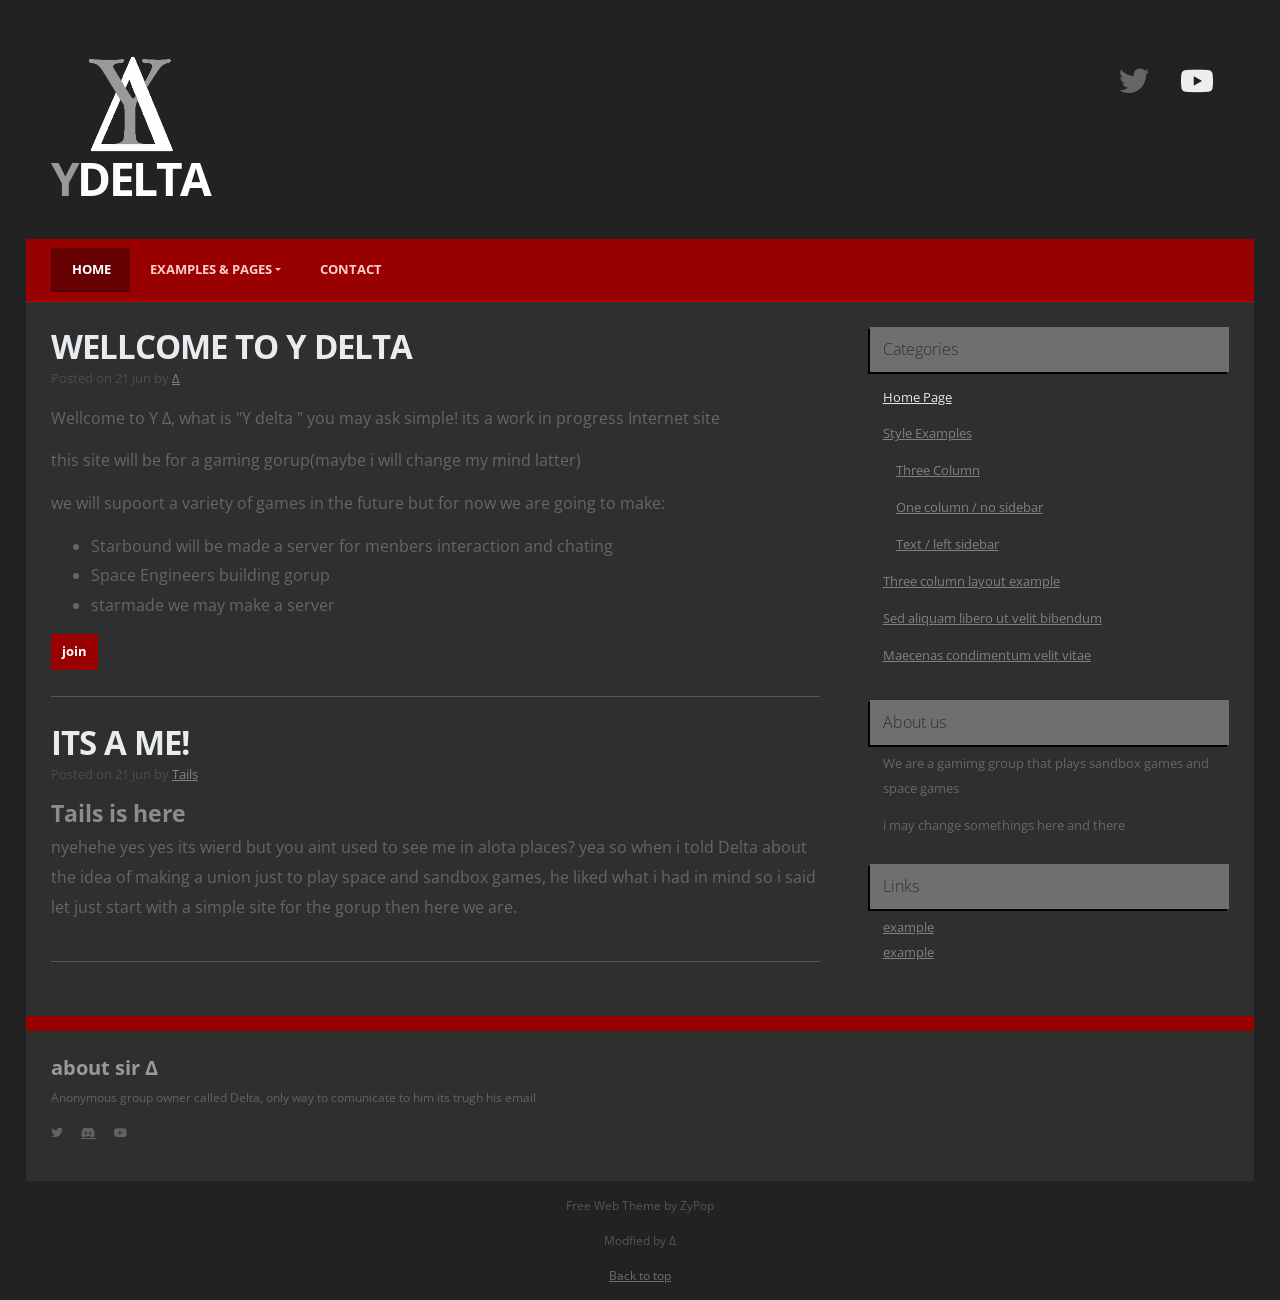
==== index.html @ cd98f01e "fixing my won errors" ====
<!doctype html>
<html lang="en">

<head>
    <title>Y Delta</title>

    <meta charset="utf-8">
    <meta name="viewport" content="width=device-width, initial-scale=1, shrink-to-fit=no">


    <!-- Main CSS -->
    <link rel="stylesheet" href="css/style.css">

    <!-- Font Awesome -->
    <link rel="stylesheet" href="https://use.fontawesome.com/releases/v5.1.1/css/all.css" integrity="sha384-O8whS3fhG2OnA5Kas0Y9l3cfpmYjapjI0E4theH4iuMD+pLhbf6JI0jIMfYcK3yZ" crossorigin="anonymous">
</head>

<body>

    <div class="container body-wrap">

        <!-- Header -->
        <div class="header-wrap d-none d-md-block">
            <div class="container">
                <div class="row">



                    <!-- Left header box -->
                    <header class="col-6 text-left">
                        <!--logo-->
                        <img class="relative" src="SuperbIcon.png" alt="&Delta;" width="100">
                        <p></p>
                        <h1>Y<span>Delta</span></h1>
                    </header>

                    <!-- Right header box -->
                    <div class="col-6 text-right">
                        <p class="header-social-icons social-icons" style="font-size: 30px;>
                            <a href=" # "><i class="fab fa-twitter "></i></a>
                            <a href="# " <i class="fab fa-discor "></i> </a>
                            <a href="# "><i class="fab fa-youtube "></i></a>
                        </p>
                    </div>
                </div>
            </div>
        </div>


        <!-- Main navigation -->
        <nav class="navbar navbar-expand-md navbar-dark ">
            <div class="container ">

                <!-- Company name shown on mobile -->
                <a class="navbar-brand d-md-none d-lg-none d-xl-none " href="# "><span>Website</span>Name</a>

                <!-- Mobile menu toggle -->
                <button class="navbar-toggler " type="button " data-toggle="collapse " data-target="#mainNavbar " aria-controls="mainNavbar " aria-expanded="false " aria-label="Toggle navigation ">
                        <span class="navbar-toggler-icon "></span>
                    </button>

                <!-- Main navigation items -->
                <div class="collapse navbar-collapse " id="mainNavbar ">
                    <ul class="navbar-nav mr-auto ">
                        <li class="nav-item active ">
                            <a class="nav-link " href="index.html ">Home <span class="sr-only ">(current)</span></a>
                        </li>

                        <li class="nav-item dropdown ">
                            <a class="nav-link dropdown-toggle " data-toggle="dropdown " href="# " role="button " aria-haspopup="true " aria-expanded="false ">Examples &amp; Pages</a>
                            <div class="dropdown-menu navbar-dark bg-primary ">
                                <a class="dropdown-item " href="examples.html ">Style Examples</a>
                                <a class="dropdown-item " href="three-column.html ">Three Column</a>
                                <a class="dropdown-item " href="one-column.html ">One column / no sidebar</a>
                                <a class="dropdown-item " href="text.html ">Text / left sidebar</a>
                            </div>
                        </li>





                        <li class="nav-item ">
                            <a class="nav-link " href="# ">Contact</a>
                        </li>
                    </ul>


                </div>



            </div>
        </nav>



        <!-- Main content area -->
        <main class="container ">
            <div class="row ">

                <!-- Main content -->
                <div class="col-md-8 ">
                    <article>
                        <h2 class="article-title ">Wellcome to Y delta</h2>

                        <p class="article-meta ">Posted on <time datetime="2018-07-21 ">21 jun</time> by <a href="http://www.deepsadness.com/ " rel="author ">&Delta;</a></p>

                        <p> Wellcome to Y &Delta;, what is "Y delta " you may ask simple! its a work in progress </strong>Internet</strong> site </p>

                        <p>this site will be for a gaming gorup(maybe i will change my mind latter) </p>

                        <p>we will supoort a variety of games in the future but for now we are going to make:</p>

                        <ul>
                            <li>Starbound will be made a server for menbers interaction and chating</li>
                            <li>Space Engineers building gorup</li>
                            <li>starmade we may make a server</li>
                        </ul>
                        <a href="# " class="btn btn-secondary ">join</a>

                    </article>

                    <article>

                        <h2 class="article-title ">its a me!</h2>
                        <p class="article-meta ">Posted on <time datetime="2018-07-21 ">21 jun</time> by <a href="# " rel="author ">Tails</a></p>

                        <h3>Tails is here</h3>

                        <p>nyehehe yes yes its wierd but you aint used to see me in alota places? yea so when i told Delta about the idea of making a union just to play space and sandbox games, he liked what i had in mind so i said let just start with a
                            simple site for the gorup then here we are.
                        </p>


                    </article>



                </div>


                <!-- Sidebar -->
                <aside class="col-md-4 ">
                    <div class="sidebar-box ">
                        <h4>Categories</h4>
                        <div class="list-group list-group-root ">
                            <a class="list-group-item active " href="index.html ">Home Page</a>
                            <a class="list-group-item " href="examples.html ">Style Examples</a>
                            <div class="list-group ">
                                <a class="list-group-item " href="three-column.html ">Three Column</a>
                                <a class="list-group-item " href="one-column.html ">One column / no sidebar</a>
                                <a class="list-group-item " href="text.html ">Text / left sidebar</a>
                            </div>
                            <a class="list-group-item " href="three-column.html ">Three column layout example</a>
                            <a class="list-group-item " href="# ">Sed aliquam libero ut velit bibendum</a>
                            <a class="list-group-item " href="# ">Maecenas condimentum velit vitae</a>
                        </div>
                    </div>

                    <div class="sidebar-box sidebar-box-bg ">
                        <h4>About us</h4>
                        <p>We are a gamimg group that plays sandbox games and space games </p>
                        <p>i may change somethings here and there </p>
                    </div>



                    <div class="sidebar-box ">
                        <h4>Links</h4>
                        <ul>
                            <li><a href="# " title="example ">example</a></li>
                            <li><a href="# " title="example ">example</a></li>
                        </ul>
                    </div>
                </aside>


            </div>
        </main>


        <!-- Footer -->
        <footer class="footer ">
            <div class="footer-lists ">
                <div class="container ">
                    <div class="row ">
                        <!--                        <div class="col-sm ">
                            <ul>
                                <li>
                                    <h4>Proin accumsan</h4>
                                </li>
                                <li><a href="# ">Rutrum nulla a ultrices</a></li>
                                <li><a href="# ">Blandit elementum</a></li>
                                <li><a href="# ">Proin placerat accumsan</a></li>
                                <li><a href="# ">Morbi hendrerit libero </a></li>
                                <li><a href="# ">Curabitur sit amet tellus</a></li>
                            </ul>
                        </div>
                        <div class="col-sm ">
                            <ul>
                                <li>
                                    <h4>Condimentum</h4>
                                </li>
                                <li><a href="# ">Curabitur sit amet tellus</a></li>
                                <li><a href="# ">Morbi hendrerit libero </a></li>
                                <li><a href="# ">Proin placerat accumsan</a></li>
                                <li><a href="# ">Rutrum nulla a ultrices</a></li>
                                <li><a href="# ">Cras dictum</a></li>
                            </ul>
                        </div>
                        <div class="col-sm ">
                        
                        </div> -->
                        <div class="col-sm ">
                            <h4>about sir &Delta;</h4>
                            <p>Anonymous group owner called Delta, only way to comunicate to him its trugh his email </p>

                            <p class="social-icons ">
                                <a href="# "><i class="fab fa-twitter "></i></a>
                                <a href="# " <i class="fab fa-discord "></i>
                                </a>
                                <a href="# "><i class="fab fa-youtube "></i></a>
                            </p>
                        </div>
                    </div>
                </div>
            </div>


            <div class="footer-bottom ">
                <p class="text-center ">Free Web Theme by ZyPop</p>
                <p class="text-center ">Modfied by &Delta; </p>
                <p class="text-center "><a href="# ">Back to top</a></p>
            </div>

        </footer>
    </div>


    <!-- Bootcamp JavaScript -->
    <!-- jQuery first, then Popper.js, then Bootstrap JS -->
    <script src="https://code.jquery.com/jquery-3.2.1.slim.min.js " integrity="sha384-KJ3o2DKtIkvYIK3UENzmM7KCkRr/rE9/Qpg6aAZGJwFDMVNA/GpGFF93hXpG5KkN " crossorigin="anonymous "></script>
    <script src="https://cdnjs.cloudflare.com/ajax/libs/popper.js/1.12.3/umd/popper.min.js " integrity="sha384-vFJXuSJphROIrBnz7yo7oB41mKfc8JzQZiCq4NCceLEaO4IHwicKwpJf9c9IpFgh " crossorigin="anonymous "></script>
    <script src="https://maxcdn.bootstrapcdn.com/bootstrap/4.0.0-beta.2/js/bootstrap.min.js " integrity="sha384-alpBpkh1PFOepccYVYDB4do5UnbKysX5WZXm3XxPqe5iKTfUKjNkCk9SaVuEZflJ " crossorigin="anonymous "></script>

</body>

</html>
---- css/style.css ----
@import url(https://fonts.googleapis.com/css?family=Open+Sans:300,400,700);

/********************************************************************
	Tails's awesome style hell ye!
********************************************************************/

:root {
    --blue: #007bff;
    --indigo: #6610f2;
    --purple: #6f42c1;
    --pink: #e83e8c;
    --red: #dc3545;
    --orange: #fd7e14;
    --yellow: #ffc107;
    --green: #28a745;
    --teal: #20c997;
    --cyan: #17a2b8;
    --white: #fff;
    --gray: #868e96;
    --gray-dark: #343a40;
    --primary: #222;
    --secondary: #990000;
    --success: #28a745;
    --info: #17a2b8;
    --warning: #ffc107;
    --danger: #dc3545;
    --light: #f8f9fa;
    --dark: #343a40;
    --breakpoint-xs: 0;
    --breakpoint-sm: 576px;
    --breakpoint-md: 768px;
    --breakpoint-lg: 992px;
    --breakpoint-xl: 1200px;
    --font-family-sans-serif: -apple-system, BlinkMacSystemFont, "Segoe UI", Roboto, "Helvetica Neue", Arial, sans-serif, "Apple Color Emoji", "Segoe UI Emoji", "Segoe UI Symbol";
    --font-family-monospace: "SFMono-Regular", Menlo, Monaco, Consolas, "Liberation Mono", "Courier New", monospace;
}

@media print {
    *,
    *::before,
    *::after {
        text-shadow: none !important;
        box-shadow: none !important;
    }
    a,
    a:visited {
        text-decoration: underline;
    }
    abbr[title]::after {
        content: " (" attr(title) ")";
    }
    pre {
        white-space: pre-wrap !important;
    }
    pre,
    blockquote {
        border: 1px solid #999;
        page-break-inside: avoid;
    }
    thead {
        display: table-header-group;
    }
    tr,
    img {
        page-break-inside: avoid;
    }
    p,
    h2,
    h3 {
        orphans: 3;
        widows: 3;
    }
    h2,
    h3 {
        page-break-after: avoid;
    }
    .navbar {
        display: none;
    }
    .badge {
        border: 1px solid #000;
    }
    .table {
        border-collapse: collapse !important;
    }
    .table td,
    .table th {
        background-color: #fff !important;
    }
    .table-bordered th,
    .table-bordered td {
        border: 1px solid #ddd !important;
    }
}

*,
*::before,
*::after {
    box-sizing: border-box;
}

html {
    font-family: sans-serif;
    line-height: 1.15;
    -webkit-text-size-adjust: 100%;
    -ms-text-size-adjust: 100%;
    -ms-overflow-style: scrollbar;
    -webkit-tap-highlight-color: rgba(0, 0, 0, 0);
}

@-ms-viewport {
    width: device-width;
}

article,
aside,
dialog,
figcaption,
figure,
footer,
header,
hgroup,
main,
nav,
section {
    display: block;
}

body {
    margin: 0;
    font-family: "Open Sans", Arial, "sans-serif";
    font-size: 1rem;
    font-weight: 400;
    line-height: 1.9;
    color: #666;
    text-align: left;
    background-color: #fff;
}

[tabindex="-1"]:focus {
    outline: none !important;
}

hr {
    box-sizing: content-box;
    height: 0;
    overflow: visible;
}

h1,
h2,
h3,
h4,
h5,
h6 {
    margin-top: 0;
    margin-bottom: 0.5rem;
}

p {
    margin-top: 0;
    margin-bottom: 1rem;
}

abbr[title],
abbr[data-original-title] {
    text-decoration: underline;
    text-decoration: underline dotted;
    cursor: help;
    border-bottom: 0;
}

address {
    margin-bottom: 1rem;
    font-style: normal;
    line-height: inherit;
}

ol,
ul,
dl {
    margin-top: 0;
    margin-bottom: 1rem;
}

ol ol,
ul ul,
ol ul,
ul ol {
    margin-bottom: 0;
}

dt {
    font-weight: 700;
}

dd {
    margin-bottom: .5rem;
    margin-left: 0;
}

blockquote {
    margin: 0 0 1rem;
}

dfn {
    font-style: italic;
}

b,
strong {
    font-weight: bolder;
}

small {
    font-size: 80%;
}

sub,
sup {
    position: relative;
    font-size: 75%;
    line-height: 0;
    vertical-align: baseline;
}

sub {
    bottom: -.25em;
}

sup {
    top: -.5em;
}

a {
    color: #222;
    text-decoration: none;
    background-color: transparent;
    -webkit-text-decoration-skip: objects;
}

a:hover {
    color: black;
    text-decoration: underline;
}

a:not([href]):not([tabindex]) {
    color: inherit;
    text-decoration: none;
}

a:not([href]):not([tabindex]):focus,
a:not([href]):not([tabindex]):hover {
    color: inherit;
    text-decoration: none;
}

a:not([href]):not([tabindex]):focus {
    outline: 0;
}

pre,
code,
kbd,
samp {
    font-family: monospace, monospace;
    font-size: 1em;
}

pre {
    margin-top: 0;
    margin-bottom: 1rem;
    overflow: auto;
    -ms-overflow-style: scrollbar;
}

figure {
    margin: 0 0 1rem;
}

img.relative {
    position: relative;
    left: 30px;
    border: 3px;
}

img {
    vertical-align: middle;
    border-style: none;
}

svg:not(:root) {
    overflow: hidden;
}

a,
area,
button,
[role="button"],
input:not([type="range"]),
label,
select,
summary,
textarea {
    touch-action: manipulation;
}

table {
    border-collapse: collapse;
}

caption {
    padding-top: 0.75rem;
    padding-bottom: 0.75rem;
    color: #868e96;
    text-align: left;
    caption-side: bottom;
}

th {
    text-align: inherit;
}

label {
    display: inline-block;
    margin-bottom: .5rem;
}

button {
    border-radius: 0;
}

button:focus {
    outline: 1px dotted;
    outline: 5px auto -webkit-focus-ring-color;
}

input,
button,
select,
optgroup,
textarea {
    margin: 0;
    font-family: inherit;
    font-size: inherit;
    line-height: inherit;
}

button,
input {
    overflow: visible;
}

button,
select {
    text-transform: none;
}

button,
html [type="button"],
[type="reset"],
[type="submit"] {
    -webkit-appearance: button;
}

button::-moz-focus-inner,
[type="button"]::-moz-focus-inner,
[type="reset"]::-moz-focus-inner,
[type="submit"]::-moz-focus-inner {
    padding: 0;
    border-style: none;
}

input[type="radio"],
input[type="checkbox"] {
    box-sizing: border-box;
    padding: 0;
}

input[type="date"],
input[type="time"],
input[type="datetime-local"],
input[type="month"] {
    -webkit-appearance: listbox;
}

textarea {
    overflow: auto;
    resize: vertical;
}

fieldset {
    min-width: 0;
    padding: 0;
    margin: 0;
    border: 0;
}

legend {
    display: block;
    width: 100%;
    max-width: 100%;
    padding: 0;
    margin-bottom: .5rem;
    font-size: 1.5rem;
    line-height: inherit;
    color: inherit;
    white-space: normal;
}

progress {
    vertical-align: baseline;
}

[type="number"]::-webkit-inner-spin-button,
[type="number"]::-webkit-outer-spin-button {
    height: auto;
}

[type="search"] {
    outline-offset: -2px;
    -webkit-appearance: none;
}

[type="search"]::-webkit-search-cancel-button,
[type="search"]::-webkit-search-decoration {
    -webkit-appearance: none;
}

::-webkit-file-upload-button {
    font: inherit;
    -webkit-appearance: button;
}

output {
    display: inline-block;
}

summary {
    display: list-item;
}

template {
    display: none;
}

[hidden] {
    display: none !important;
}

h1,
h2,
h3,
h4,
h5,
h6,
.h1,
.h2,
.h3,
.h4,
.h5,
.h6 {
    margin-bottom: 0.5rem;
    font-family: inherit;
    font-weight: 500;
    line-height: 1.2;
    color: inherit;
}

h1,
.h1 {
    font-size: 2.5rem;
}

h2,
.h2 {
    font-size: 2rem;
}

h3,
.h3 {
    font-size: 1.75rem;
}

h4,
.h4 {
    font-size: 1.5rem;
}

h5,
.h5 {
    font-size: 1.25rem;
}

h6,
.h6 {
    font-size: 1rem;
}

.lead {
    font-size: 1.25rem;
    font-weight: 300;
}

.display-1 {
    font-size: 6rem;
    font-weight: 300;
    line-height: 1.2;
}

.display-2 {
    font-size: 5.5rem;
    font-weight: 300;
    line-height: 1.2;
}

.display-3 {
    font-size: 4.5rem;
    font-weight: 300;
    line-height: 1.2;
}

.display-4 {
    font-size: 3.5rem;
    font-weight: 300;
    line-height: 1.2;
}

hr {
    margin-top: 1rem;
    margin-bottom: 1rem;
    border: 0;
    border-top: 1px solid rgba(0, 0, 0, 0.1);
}

small,
.small {
    font-size: 80%;
    font-weight: 400;
}

mark,
.mark {
    padding: 0.2em;
    background-color: #fcf8e3;
}

.list-unstyled {
    padding-left: 0;
    list-style: none;
}

.list-inline {
    padding-left: 0;
    list-style: none;
}

.list-inline-item {
    display: inline-block;
}

.list-inline-item:not(:last-child) {
    margin-right: 5px;
}

.initialism {
    font-size: 90%;
    text-transform: uppercase;
}

.blockquote {
    margin-bottom: 1rem;
    font-size: 1.25rem;
}

.blockquote-footer {
    display: block;
    font-size: 80%;
    color: #868e96;
}

.blockquote-footer::before {
    content: "\2014 \00A0";
}

.img-fluid {
    max-width: 100%;
    height: auto;
}

.img-thumbnail {
    padding: 0.25rem;
    background-color: #fff;
    border: 1px solid #ddd;
    border-radius: 0;
    transition: all 0.2s ease-in-out;
    max-width: 100%;
    height: auto;
}

.figure {
    display: inline-block;
}

.figure-img {
    margin-bottom: 0.5rem;
    line-height: 1;
}

.figure-caption {
    font-size: 90%;
    color: #868e96;
}

code,
kbd,
pre,
samp {
    font-family: "SFMono-Regular", Menlo, Monaco, Consolas, "Liberation Mono", "Courier New", monospace;
}

code {
    padding: 0.2rem 0.4rem;
    font-size: 90%;
    color: #bd4147;
    background-color: #f8f9fa;
    border-radius: 0;
}

a>code {
    padding: 0;
    color: inherit;
    background-color: inherit;
}

kbd {
    padding: 0.2rem 0.4rem;
    font-size: 90%;
    color: #fff;
    background-color: #212529;
    border-radius: 0;
}

kbd kbd {
    padding: 0;
    font-size: 100%;
    font-weight: 700;
}

pre {
    display: block;
    margin-top: 0;
    margin-bottom: 1rem;
    font-size: 90%;
    color: #212529;
}

pre code {
    padding: 0;
    font-size: inherit;
    color: inherit;
    background-color: transparent;
    border-radius: 0;
}

.pre-scrollable {
    max-height: 340px;
    overflow-y: scroll;
}

.container {
    width: 100%;
    padding-right: 25px;
    padding-left: 25px;
    margin-right: auto;
    margin-left: auto;
}

@media (min-width: 576px) {
    .container {
        max-width: 740px;
    }
}

@media (min-width: 768px) {
    .container {
        max-width: 920px;
    }
}

@media (min-width: 992px) {
    .container {
        max-width: 1060px;
    }
}

@media (min-width: 1200px) {
    .container {
        max-width: 1280px;
    }
}

.container-fluid {
    width: 100%;
    padding-right: 25px;
    padding-left: 25px;
    margin-right: auto;
    margin-left: auto;
}

.row {
    display: flex;
    flex-wrap: wrap;
    margin-right: -25px;
    margin-left: -25px;
}

.no-gutters {
    margin-right: 0;
    margin-left: 0;
}

.no-gutters>.col,
.no-gutters>[class*="col-"] {
    padding-right: 0;
    padding-left: 0;
}

.col-1,
.col-2,
.col-3,
.col-4,
.col-5,
.col-6,
.col-7,
.col-8,
.col-9,
.col-10,
.col-11,
.col-12,
.col,
.col-auto,
.col-sm-1,
.col-sm-2,
.col-sm-3,
.col-sm-4,
.col-sm-5,
.col-sm-6,
.col-sm-7,
.col-sm-8,
.col-sm-9,
.col-sm-10,
.col-sm-11,
.col-sm-12,
.col-sm,
.col-sm-auto,
.col-md-1,
.col-md-2,
.col-md-3,
.col-md-4,
.col-md-5,
.col-md-6,
.col-md-7,
.col-md-8,
.col-md-9,
.col-md-10,
.col-md-11,
.col-md-12,
.col-md,
.col-md-auto,
.col-lg-1,
.col-lg-2,
.col-lg-3,
.col-lg-4,
.col-lg-5,
.col-lg-6,
.col-lg-7,
.col-lg-8,
.col-lg-9,
.col-lg-10,
.col-lg-11,
.col-lg-12,
.col-lg,
.col-lg-auto,
.col-xl-1,
.col-xl-2,
.col-xl-3,
.col-xl-4,
.col-xl-5,
.col-xl-6,
.col-xl-7,
.col-xl-8,
.col-xl-9,
.col-xl-10,
.col-xl-11,
.col-xl-12,
.col-xl,
.col-xl-auto {
    position: relative;
    width: 100%;
    min-height: 1px;
    padding-right: 25px;
    padding-left: 25px;
}

.col {
    flex-basis: 0;
    flex-grow: 1;
    max-width: 100%;
}

.col-auto {
    flex: 0 0 auto;
    width: auto;
    max-width: none;
}

.col-1 {
    flex: 0 0 8.3333333333%;
    max-width: 8.3333333333%;
}

.col-2 {
    flex: 0 0 16.6666666667%;
    max-width: 16.6666666667%;
}

.col-3 {
    flex: 0 0 25%;
    max-width: 25%;
}

.col-4 {
    flex: 0 0 33.3333333333%;
    max-width: 33.3333333333%;
}

.col-5 {
    flex: 0 0 41.6666666667%;
    max-width: 41.6666666667%;
}

.col-6 {
    flex: 0 0 50%;
    max-width: 50%;
}

.col-7 {
    flex: 0 0 58.3333333333%;
    max-width: 58.3333333333%;
}

.col-8 {
    flex: 0 0 66.6666666667%;
    max-width: 66.6666666667%;
}

.col-9 {
    flex: 0 0 75%;
    max-width: 75%;
}

.col-10 {
    flex: 0 0 83.3333333333%;
    max-width: 83.3333333333%;
}

.col-11 {
    flex: 0 0 91.6666666667%;
    max-width: 91.6666666667%;
}

.col-12 {
    flex: 0 0 100%;
    max-width: 100%;
}

.order-first {
    order: -1;
}

.order-1 {
    order: 1;
}

.order-2 {
    order: 2;
}

.order-3 {
    order: 3;
}

.order-4 {
    order: 4;
}

.order-5 {
    order: 5;
}

.order-6 {
    order: 6;
}

.order-7 {
    order: 7;
}

.order-8 {
    order: 8;
}

.order-9 {
    order: 9;
}

.order-10 {
    order: 10;
}

.order-11 {
    order: 11;
}

.order-12 {
    order: 12;
}

.offset-1 {
    margin-left: 8.3333333333%;
}

.offset-2 {
    margin-left: 16.6666666667%;
}

.offset-3 {
    margin-left: 25%;
}

.offset-4 {
    margin-left: 33.3333333333%;
}

.offset-5 {
    margin-left: 41.6666666667%;
}

.offset-6 {
    margin-left: 50%;
}

.offset-7 {
    margin-left: 58.3333333333%;
}

.offset-8 {
    margin-left: 66.6666666667%;
}

.offset-9 {
    margin-left: 75%;
}

.offset-10 {
    margin-left: 83.3333333333%;
}

.offset-11 {
    margin-left: 91.6666666667%;
}

@media (min-width: 576px) {
    .col-sm {
        flex-basis: 0;
        flex-grow: 1;
        max-width: 100%;
    }
    .col-sm-auto {
        flex: 0 0 auto;
        width: auto;
        max-width: none;
    }
    .col-sm-1 {
        flex: 0 0 8.3333333333%;
        max-width: 8.3333333333%;
    }
    .col-sm-2 {
        flex: 0 0 16.6666666667%;
        max-width: 16.6666666667%;
    }
    .col-sm-3 {
        flex: 0 0 25%;
        max-width: 25%;
    }
    .col-sm-4 {
        flex: 0 0 33.3333333333%;
        max-width: 33.3333333333%;
    }
    .col-sm-5 {
        flex: 0 0 41.6666666667%;
        max-width: 41.6666666667%;
    }
    .col-sm-6 {
        flex: 0 0 50%;
        max-width: 50%;
    }
    .col-sm-7 {
        flex: 0 0 58.3333333333%;
        max-width: 58.3333333333%;
    }
    .col-sm-8 {
        flex: 0 0 66.6666666667%;
        max-width: 66.6666666667%;
    }
    .col-sm-9 {
        flex: 0 0 75%;
        max-width: 75%;
    }
    .col-sm-10 {
        flex: 0 0 83.3333333333%;
        max-width: 83.3333333333%;
    }
    .col-sm-11 {
        flex: 0 0 91.6666666667%;
        max-width: 91.6666666667%;
    }
    .col-sm-12 {
        flex: 0 0 100%;
        max-width: 100%;
    }
    .order-sm-first {
        order: -1;
    }
    .order-sm-1 {
        order: 1;
    }
    .order-sm-2 {
        order: 2;
    }
    .order-sm-3 {
        order: 3;
    }
    .order-sm-4 {
        order: 4;
    }
    .order-sm-5 {
        order: 5;
    }
    .order-sm-6 {
        order: 6;
    }
    .order-sm-7 {
        order: 7;
    }
    .order-sm-8 {
        order: 8;
    }
    .order-sm-9 {
        order: 9;
    }
    .order-sm-10 {
        order: 10;
    }
    .order-sm-11 {
        order: 11;
    }
    .order-sm-12 {
        order: 12;
    }
    .offset-sm-0 {
        margin-left: 0;
    }
    .offset-sm-1 {
        margin-left: 8.3333333333%;
    }
    .offset-sm-2 {
        margin-left: 16.6666666667%;
    }
    .offset-sm-3 {
        margin-left: 25%;
    }
    .offset-sm-4 {
        margin-left: 33.3333333333%;
    }
    .offset-sm-5 {
        margin-left: 41.6666666667%;
    }
    .offset-sm-6 {
        margin-left: 50%;
    }
    .offset-sm-7 {
        margin-left: 58.3333333333%;
    }
    .offset-sm-8 {
        margin-left: 66.6666666667%;
    }
    .offset-sm-9 {
        margin-left: 75%;
    }
    .offset-sm-10 {
        margin-left: 83.3333333333%;
    }
    .offset-sm-11 {
        margin-left: 91.6666666667%;
    }
}

@media (min-width: 768px) {
    .col-md {
        flex-basis: 0;
        flex-grow: 1;
        max-width: 100%;
    }
    .col-md-auto {
        flex: 0 0 auto;
        width: auto;
        max-width: none;
    }
    .col-md-1 {
        flex: 0 0 8.3333333333%;
        max-width: 8.3333333333%;
    }
    .col-md-2 {
        flex: 0 0 16.6666666667%;
        max-width: 16.6666666667%;
    }
    .col-md-3 {
        flex: 0 0 25%;
        max-width: 25%;
    }
    .col-md-4 {
        flex: 0 0 33.3333333333%;
        max-width: 33.3333333333%;
    }
    .col-md-5 {
        flex: 0 0 41.6666666667%;
        max-width: 41.6666666667%;
    }
    .col-md-6 {
        flex: 0 0 50%;
        max-width: 50%;
    }
    .col-md-7 {
        flex: 0 0 58.3333333333%;
        max-width: 58.3333333333%;
    }
    .col-md-8 {
        flex: 0 0 66.6666666667%;
        max-width: 66.6666666667%;
    }
    .col-md-9 {
        flex: 0 0 75%;
        max-width: 75%;
    }
    .col-md-10 {
        flex: 0 0 83.3333333333%;
        max-width: 83.3333333333%;
    }
    .col-md-11 {
        flex: 0 0 91.6666666667%;
        max-width: 91.6666666667%;
    }
    .col-md-12 {
        flex: 0 0 100%;
        max-width: 100%;
    }
    .order-md-first {
        order: -1;
    }
    .order-md-1 {
        order: 1;
    }
    .order-md-2 {
        order: 2;
    }
    .order-md-3 {
        order: 3;
    }
    .order-md-4 {
        order: 4;
    }
    .order-md-5 {
        order: 5;
    }
    .order-md-6 {
        order: 6;
    }
    .order-md-7 {
        order: 7;
    }
    .order-md-8 {
        order: 8;
    }
    .order-md-9 {
        order: 9;
    }
    .order-md-10 {
        order: 10;
    }
    .order-md-11 {
        order: 11;
    }
    .order-md-12 {
        order: 12;
    }
    .offset-md-0 {
        margin-left: 0;
    }
    .offset-md-1 {
        margin-left: 8.3333333333%;
    }
    .offset-md-2 {
        margin-left: 16.6666666667%;
    }
    .offset-md-3 {
        margin-left: 25%;
    }
    .offset-md-4 {
        margin-left: 33.3333333333%;
    }
    .offset-md-5 {
        margin-left: 41.6666666667%;
    }
    .offset-md-6 {
        margin-left: 50%;
    }
    .offset-md-7 {
        margin-left: 58.3333333333%;
    }
    .offset-md-8 {
        margin-left: 66.6666666667%;
    }
    .offset-md-9 {
        margin-left: 75%;
    }
    .offset-md-10 {
        margin-left: 83.3333333333%;
    }
    .offset-md-11 {
        margin-left: 91.6666666667%;
    }
}

@media (min-width: 992px) {
    .col-lg {
        flex-basis: 0;
        flex-grow: 1;
        max-width: 100%;
    }
    .col-lg-auto {
        flex: 0 0 auto;
        width: auto;
        max-width: none;
    }
    .col-lg-1 {
        flex: 0 0 8.3333333333%;
        max-width: 8.3333333333%;
    }
    .col-lg-2 {
        flex: 0 0 16.6666666667%;
        max-width: 16.6666666667%;
    }
    .col-lg-3 {
        flex: 0 0 25%;
        max-width: 25%;
    }
    .col-lg-4 {
        flex: 0 0 33.3333333333%;
        max-width: 33.3333333333%;
    }
    .col-lg-5 {
        flex: 0 0 41.6666666667%;
        max-width: 41.6666666667%;
    }
    .col-lg-6 {
        flex: 0 0 50%;
        max-width: 50%;
    }
    .col-lg-7 {
        flex: 0 0 58.3333333333%;
        max-width: 58.3333333333%;
    }
    .col-lg-8 {
        flex: 0 0 66.6666666667%;
        max-width: 66.6666666667%;
    }
    .col-lg-9 {
        flex: 0 0 75%;
        max-width: 75%;
    }
    .col-lg-10 {
        flex: 0 0 83.3333333333%;
        max-width: 83.3333333333%;
    }
    .col-lg-11 {
        flex: 0 0 91.6666666667%;
        max-width: 91.6666666667%;
    }
    .col-lg-12 {
        flex: 0 0 100%;
        max-width: 100%;
    }
    .order-lg-first {
        order: -1;
    }
    .order-lg-1 {
        order: 1;
    }
    .order-lg-2 {
        order: 2;
    }
    .order-lg-3 {
        order: 3;
    }
    .order-lg-4 {
        order: 4;
    }
    .order-lg-5 {
        order: 5;
    }
    .order-lg-6 {
        order: 6;
    }
    .order-lg-7 {
        order: 7;
    }
    .order-lg-8 {
        order: 8;
    }
    .order-lg-9 {
        order: 9;
    }
    .order-lg-10 {
        order: 10;
    }
    .order-lg-11 {
        order: 11;
    }
    .order-lg-12 {
        order: 12;
    }
    .offset-lg-0 {
        margin-left: 0;
    }
    .offset-lg-1 {
        margin-left: 8.3333333333%;
    }
    .offset-lg-2 {
        margin-left: 16.6666666667%;
    }
    .offset-lg-3 {
        margin-left: 25%;
    }
    .offset-lg-4 {
        margin-left: 33.3333333333%;
    }
    .offset-lg-5 {
        margin-left: 41.6666666667%;
    }
    .offset-lg-6 {
        margin-left: 50%;
    }
    .offset-lg-7 {
        margin-left: 58.3333333333%;
    }
    .offset-lg-8 {
        margin-left: 66.6666666667%;
    }
    .offset-lg-9 {
        margin-left: 75%;
    }
    .offset-lg-10 {
        margin-left: 83.3333333333%;
    }
    .offset-lg-11 {
        margin-left: 91.6666666667%;
    }
}

@media (min-width: 1200px) {
    .col-xl {
        flex-basis: 0;
        flex-grow: 1;
        max-width: 100%;
    }
    .col-xl-auto {
        flex: 0 0 auto;
        width: auto;
        max-width: none;
    }
    .col-xl-1 {
        flex: 0 0 8.3333333333%;
        max-width: 8.3333333333%;
    }
    .col-xl-2 {
        flex: 0 0 16.6666666667%;
        max-width: 16.6666666667%;
    }
    .col-xl-3 {
        flex: 0 0 25%;
        max-width: 25%;
    }
    .col-xl-4 {
        flex: 0 0 33.3333333333%;
        max-width: 33.3333333333%;
    }
    .col-xl-5 {
        flex: 0 0 41.6666666667%;
        max-width: 41.6666666667%;
    }
    .col-xl-6 {
        flex: 0 0 50%;
        max-width: 50%;
    }
    .col-xl-7 {
        flex: 0 0 58.3333333333%;
        max-width: 58.3333333333%;
    }
    .col-xl-8 {
        flex: 0 0 66.6666666667%;
        max-width: 66.6666666667%;
    }
    .col-xl-9 {
        flex: 0 0 75%;
        max-width: 75%;
    }
    .col-xl-10 {
        flex: 0 0 83.3333333333%;
        max-width: 83.3333333333%;
    }
    .col-xl-11 {
        flex: 0 0 91.6666666667%;
        max-width: 91.6666666667%;
    }
    .col-xl-12 {
        flex: 0 0 100%;
        max-width: 100%;
    }
    .order-xl-first {
        order: -1;
    }
    .order-xl-1 {
        order: 1;
    }
    .order-xl-2 {
        order: 2;
    }
    .order-xl-3 {
        order: 3;
    }
    .order-xl-4 {
        order: 4;
    }
    .order-xl-5 {
        order: 5;
    }
    .order-xl-6 {
        order: 6;
    }
    .order-xl-7 {
        order: 7;
    }
    .order-xl-8 {
        order: 8;
    }
    .order-xl-9 {
        order: 9;
    }
    .order-xl-10 {
        order: 10;
    }
    .order-xl-11 {
        order: 11;
    }
    .order-xl-12 {
        order: 12;
    }
    .offset-xl-0 {
        margin-left: 0;
    }
    .offset-xl-1 {
        margin-left: 8.3333333333%;
    }
    .offset-xl-2 {
        margin-left: 16.6666666667%;
    }
    .offset-xl-3 {
        margin-left: 25%;
    }
    .offset-xl-4 {
        margin-left: 33.3333333333%;
    }
    .offset-xl-5 {
        margin-left: 41.6666666667%;
    }
    .offset-xl-6 {
        margin-left: 50%;
    }
    .offset-xl-7 {
        margin-left: 58.3333333333%;
    }
    .offset-xl-8 {
        margin-left: 66.6666666667%;
    }
    .offset-xl-9 {
        margin-left: 75%;
    }
    .offset-xl-10 {
        margin-left: 83.3333333333%;
    }
    .offset-xl-11 {
        margin-left: 91.6666666667%;
    }
}

.table {
    width: 100%;
    max-width: 100%;
    margin-bottom: 1rem;
    background-color: transparent;
}

.table th,
.table td {
    padding: 0.75rem;
    vertical-align: top;
    border-top: 1px solid #484848;
}

.table thead th {
    vertical-align: bottom;
    border-bottom: 2px solid #484848;
}

.table tbody+tbody {
    border-top: 2px solid #484848;
}

.table .table {
    background-color: #fff;
}

.table-sm th,
.table-sm td {
    padding: 0.3rem;
}

.table-bordered {
    border: 1px solid #484848;
}

.table-bordered th,
.table-bordered td {
    border: 1px solid #484848;
}

.table-bordered thead th,
.table-bordered thead td {
    border-bottom-width: 2px;
}

.table-striped tbody tr:nth-of-type(odd) {
    background-color: rgba(0, 0, 0, 0.05);
}

.table-hover tbody tr:hover {
    background-color: rgba(0, 0, 0, 0.075);
}

.table-primary,
.table-primary>th,
.table-primary>td {
    background-color: #c1c1c1;
}

.table-hover .table-primary:hover {
    background-color: #b4b4b4;
}

.table-hover .table-primary:hover>td,
.table-hover .table-primary:hover>th {
    background-color: #b4b4b4;
}

.table-secondary,
.table-secondary>th,
.table-secondary>td {
    background-color: #e2b8b8;
}

.table-hover .table-secondary:hover {
    background-color: #dba6a6;
}

.table-hover .table-secondary:hover>td,
.table-hover .table-secondary:hover>th {
    background-color: #dba6a6;
}

.table-success,
.table-success>th,
.table-success>td {
    background-color: #c3e6cb;
}

.table-hover .table-success:hover {
    background-color: #b1dfbb;
}

.table-hover .table-success:hover>td,
.table-hover .table-success:hover>th {
    background-color: #b1dfbb;
}

.table-info,
.table-info>th,
.table-info>td {
    background-color: #bee5eb;
}

.table-hover .table-info:hover {
    background-color: #abdde5;
}

.table-hover .table-info:hover>td,
.table-hover .table-info:hover>th {
    background-color: #abdde5;
}

.table-warning,
.table-warning>th,
.table-warning>td {
    background-color: #ffeeba;
}

.table-hover .table-warning:hover {
    background-color: #ffe8a1;
}

.table-hover .table-warning:hover>td,
.table-hover .table-warning:hover>th {
    background-color: #ffe8a1;
}

.table-danger,
.table-danger>th,
.table-danger>td {
    background-color: #f5c6cb;
}

.table-hover .table-danger:hover {
    background-color: #f1b0b7;
}

.table-hover .table-danger:hover>td,
.table-hover .table-danger:hover>th {
    background-color: #f1b0b7;
}

.table-light,
.table-light>th,
.table-light>td {
    background-color: #fdfdfe;
}

.table-hover .table-light:hover {
    background-color: #ececf6;
}

.table-hover .table-light:hover>td,
.table-hover .table-light:hover>th {
    background-color: #ececf6;
}

.table-dark,
.table-dark>th,
.table-dark>td {
    background-color: #c6c8ca;
}

.table-hover .table-dark:hover {
    background-color: #b9bbbe;
}

.table-hover .table-dark:hover>td,
.table-hover .table-dark:hover>th {
    background-color: #b9bbbe;
}

.table-active,
.table-active>th,
.table-active>td {
    background-color: rgba(0, 0, 0, 0.075);
}

.table-hover .table-active:hover {
    background-color: rgba(0, 0, 0, 0.075);
}

.table-hover .table-active:hover>td,
.table-hover .table-active:hover>th {
    background-color: rgba(0, 0, 0, 0.075);
}

.table .thead-dark th {
    color: #fff;
    background-color: #212529;
    border-color: #32383e;
}

.table .thead-light th {
    color: #495057;
    background-color: #e9ecef;
    border-color: #484848;
}

.table-dark {
    color: #fff;
    background-color: #212529;
}

.table-dark th,
.table-dark td,
.table-dark thead th {
    border-color: #32383e;
}

.table-dark.table-bordered {
    border: 0;
}

.table-dark.table-striped tbody tr:nth-of-type(odd) {
    background-color: rgba(255, 255, 255, 0.05);
}

.table-dark.table-hover tbody tr:hover {
    background-color: rgba(255, 255, 255, 0.075);
}

@media (max-width: 575px) {
    .table-responsive-sm {
        display: block;
        width: 100%;
        overflow-x: auto;
        -webkit-overflow-scrolling: touch;
        -ms-overflow-style: -ms-autohiding-scrollbar;
    }
    .table-responsive-sm.table-bordered {
        border: 0;
    }
}

@media (max-width: 767px) {
    .table-responsive-md {
        display: block;
        width: 100%;
        overflow-x: auto;
        -webkit-overflow-scrolling: touch;
        -ms-overflow-style: -ms-autohiding-scrollbar;
    }
    .table-responsive-md.table-bordered {
        border: 0;
    }
}

@media (max-width: 991px) {
    .table-responsive-lg {
        display: block;
        width: 100%;
        overflow-x: auto;
        -webkit-overflow-scrolling: touch;
        -ms-overflow-style: -ms-autohiding-scrollbar;
    }
    .table-responsive-lg.table-bordered {
        border: 0;
    }
}

@media (max-width: 1199px) {
    .table-responsive-xl {
        display: block;
        width: 100%;
        overflow-x: auto;
        -webkit-overflow-scrolling: touch;
        -ms-overflow-style: -ms-autohiding-scrollbar;
    }
    .table-responsive-xl.table-bordered {
        border: 0;
    }
}

.table-responsive {
    display: block;
    width: 100%;
    overflow-x: auto;
    -webkit-overflow-scrolling: touch;
    -ms-overflow-style: -ms-autohiding-scrollbar;
}

.table-responsive.table-bordered {
    border: 0;
}

.form-control {
    display: block;
    width: 100%;
    padding: 0.375rem 0.75rem;
    font-size: 1rem;
    line-height: 1.9;
    color: #495057;
    background-color: #fff;
    background-image: none;
    background-clip: padding-box;
    border: 1px solid #ced4da;
    border-radius: 0;
    transition: border-color ease-in-out 0.15s, box-shadow ease-in-out 0.15s;
}

.form-control::-ms-expand {
    background-color: transparent;
    border: 0;
}

.form-control:focus {
    color: #495057;
    background-color: #fff;
    border-color: #626262;
    outline: none;
    box-shadow: 0 0 0 0.2rem rgba(34, 34, 34, 0.25);
}

.form-control::placeholder {
    color: #868e96;
    opacity: 1;
}

.form-control:disabled,
.form-control[readonly] {
    background-color: #e9ecef;
    opacity: 1;
}

select.form-control:not([size]):not([multiple]) {
    height: calc(2.65rem + 2px);
}

select.form-control:focus::-ms-value {
    color: #495057;
    background-color: #fff;
}

.form-control-file,
.form-control-range {
    display: block;
}

.col-form-label {
    padding-top: calc(0.375rem + 1px);
    padding-bottom: calc(0.375rem + 1px);
    margin-bottom: 0;
    line-height: 1.9;
}

.col-form-label-lg {
    padding-top: calc(0.5rem + 1px);
    padding-bottom: calc(0.5rem + 1px);
    font-size: 1.25rem;
    line-height: 1.5;
}

.col-form-label-sm {
    padding-top: calc(0.25rem + 1px);
    padding-bottom: calc(0.25rem + 1px);
    font-size: 0.875rem;
    line-height: 1.5;
}

.col-form-legend {
    padding-top: 0.375rem;
    padding-bottom: 0.375rem;
    margin-bottom: 0;
    font-size: 1rem;
}

.form-control-plaintext {
    padding-top: 0.375rem;
    padding-bottom: 0.375rem;
    margin-bottom: 0;
    line-height: 1.9;
    background-color: transparent;
    border: solid transparent;
    border-width: 1px 0;
}

.form-control-plaintext.form-control-sm,
.input-group-sm>.form-control-plaintext.form-control,
.input-group-sm>.form-control-plaintext.input-group-addon,
.input-group-sm>.input-group-btn>.form-control-plaintext.btn,
.form-control-plaintext.form-control-lg,
.input-group-lg>.form-control-plaintext.form-control,
.input-group-lg>.form-control-plaintext.input-group-addon,
.input-group-lg>.input-group-btn>.form-control-plaintext.btn {
    padding-right: 0;
    padding-left: 0;
}

.form-control-sm,
.input-group-sm>.form-control,
.input-group-sm>.input-group-addon,
.input-group-sm>.input-group-btn>.btn {
    padding: 0.25rem 0.5rem;
    font-size: 0.875rem;
    line-height: 1.5;
    border-radius: 0;
}

select.form-control-sm:not([size]):not([multiple]),
.input-group-sm>select.form-control:not([size]):not([multiple]),
.input-group-sm>select.input-group-addon:not([size]):not([multiple]),
.input-group-sm>.input-group-btn>select.btn:not([size]):not([multiple]) {
    height: calc(1.8125rem + 2px);
}

.form-control-lg,
.input-group-lg>.form-control,
.input-group-lg>.input-group-addon,
.input-group-lg>.input-group-btn>.btn {
    padding: 0.5rem 1rem;
    font-size: 1.25rem;
    line-height: 1.5;
    border-radius: 0;
}

select.form-control-lg:not([size]):not([multiple]),
.input-group-lg>select.form-control:not([size]):not([multiple]),
.input-group-lg>select.input-group-addon:not([size]):not([multiple]),
.input-group-lg>.input-group-btn>select.btn:not([size]):not([multiple]) {
    height: calc(2.875rem + 2px);
}

.form-group {
    margin-bottom: 1rem;
}

.form-text {
    display: block;
    margin-top: 0.25rem;
}

.form-row {
    display: flex;
    flex-wrap: wrap;
    margin-right: -5px;
    margin-left: -5px;
}

.form-row>.col,
.form-row>[class*="col-"] {
    padding-right: 5px;
    padding-left: 5px;
}

.form-check {
    position: relative;
    display: block;
    margin-bottom: 0.5rem;
}

.form-check.disabled .form-check-label {
    color: #868e96;
}

.form-check-label {
    padding-left: 1.25rem;
    margin-bottom: 0;
}

.form-check-input {
    position: absolute;
    margin-top: 0.25rem;
    margin-left: -1.25rem;
}

.form-check-inline {
    display: inline-block;
    margin-right: 0.75rem;
}

.form-check-inline .form-check-label {
    vertical-align: middle;
}

.valid-feedback {
    display: none;
    margin-top: .25rem;
    font-size: .875rem;
    color: #28a745;
}

.valid-tooltip {
    position: absolute;
    top: 100%;
    z-index: 5;
    display: none;
    width: 250px;
    padding: .5rem;
    margin-top: .1rem;
    font-size: .875rem;
    line-height: 1;
    color: #fff;
    background-color: rgba(40, 167, 69, 0.8);
    border-radius: .2rem;
}

.was-validated .form-control:valid,
.form-control.is-valid,
.was-validated .custom-select:valid,
.custom-select.is-valid {
    border-color: #28a745;
}

.was-validated .form-control:valid:focus,
.form-control.is-valid:focus,
.was-validated .custom-select:valid:focus,
.custom-select.is-valid:focus {
    box-shadow: 0 0 0 0.2rem rgba(40, 167, 69, 0.25);
}

.was-validated .form-control:valid~.valid-feedback,
.was-validated .form-control:valid~.valid-tooltip,
.form-control.is-valid~.valid-feedback,
.form-control.is-valid~.valid-tooltip,
.was-validated .custom-select:valid~.valid-feedback,
.was-validated .custom-select:valid~.valid-tooltip,
.custom-select.is-valid~.valid-feedback,
.custom-select.is-valid~.valid-tooltip {
    display: block;
}

.was-validated .form-check-input:valid+.form-check-label,
.form-check-input.is-valid+.form-check-label {
    color: #28a745;
}

.was-validated .custom-control-input:valid~.custom-control-indicator,
.custom-control-input.is-valid~.custom-control-indicator {
    background-color: rgba(40, 167, 69, 0.25);
}

.was-validated .custom-control-input:valid~.custom-control-description,
.custom-control-input.is-valid~.custom-control-description {
    color: #28a745;
}

.was-validated .custom-file-input:valid~.custom-file-control,
.custom-file-input.is-valid~.custom-file-control {
    border-color: #28a745;
}

.was-validated .custom-file-input:valid~.custom-file-control::before,
.custom-file-input.is-valid~.custom-file-control::before {
    border-color: inherit;
}

.was-validated .custom-file-input:valid:focus,
.custom-file-input.is-valid:focus {
    box-shadow: 0 0 0 0.2rem rgba(40, 167, 69, 0.25);
}

.invalid-feedback {
    display: none;
    margin-top: .25rem;
    font-size: .875rem;
    color: #dc3545;
}

.invalid-tooltip {
    position: absolute;
    top: 100%;
    z-index: 5;
    display: none;
    width: 250px;
    padding: .5rem;
    margin-top: .1rem;
    font-size: .875rem;
    line-height: 1;
    color: #fff;
    background-color: rgba(220, 53, 69, 0.8);
    border-radius: .2rem;
}

.was-validated .form-control:invalid,
.form-control.is-invalid,
.was-validated .custom-select:invalid,
.custom-select.is-invalid {
    border-color: #dc3545;
}

.was-validated .form-control:invalid:focus,
.form-control.is-invalid:focus,
.was-validated .custom-select:invalid:focus,
.custom-select.is-invalid:focus {
    box-shadow: 0 0 0 0.2rem rgba(220, 53, 69, 0.25);
}

.was-validated .form-control:invalid~.invalid-feedback,
.was-validated .form-control:invalid~.invalid-tooltip,
.form-control.is-invalid~.invalid-feedback,
.form-control.is-invalid~.invalid-tooltip,
.was-validated .custom-select:invalid~.invalid-feedback,
.was-validated .custom-select:invalid~.invalid-tooltip,
.custom-select.is-invalid~.invalid-feedback,
.custom-select.is-invalid~.invalid-tooltip {
    display: block;
}

.was-validated .form-check-input:invalid+.form-check-label,
.form-check-input.is-invalid+.form-check-label {
    color: #dc3545;
}

.was-validated .custom-control-input:invalid~.custom-control-indicator,
.custom-control-input.is-invalid~.custom-control-indicator {
    background-color: rgba(220, 53, 69, 0.25);
}

.was-validated .custom-control-input:invalid~.custom-control-description,
.custom-control-input.is-invalid~.custom-control-description {
    color: #dc3545;
}

.was-validated .custom-file-input:invalid~.custom-file-control,
.custom-file-input.is-invalid~.custom-file-control {
    border-color: #dc3545;
}

.was-validated .custom-file-input:invalid~.custom-file-control::before,
.custom-file-input.is-invalid~.custom-file-control::before {
    border-color: inherit;
}

.was-validated .custom-file-input:invalid:focus,
.custom-file-input.is-invalid:focus {
    box-shadow: 0 0 0 0.2rem rgba(220, 53, 69, 0.25);
}

.form-inline {
    display: flex;
    flex-flow: row wrap;
    align-items: center;
}

.form-inline .form-check {
    width: 100%;
}

@media (min-width: 576px) {
    .form-inline label {
        display: flex;
        align-items: center;
        justify-content: center;
        margin-bottom: 0;
    }
    .form-inline .form-group {
        display: flex;
        flex: 0 0 auto;
        flex-flow: row wrap;
        align-items: center;
        margin-bottom: 0;
    }
    .form-inline .form-control {
        display: inline-block;
        width: auto;
        vertical-align: middle;
    }
    .form-inline .form-control-plaintext {
        display: inline-block;
    }
    .form-inline .input-group {
        width: auto;
    }
    .form-inline .form-check {
        display: flex;
        align-items: center;
        justify-content: center;
        width: auto;
        margin-top: 0;
        margin-bottom: 0;
    }
    .form-inline .form-check-label {
        padding-left: 0;
    }
    .form-inline .form-check-input {
        position: relative;
        margin-top: 0;
        margin-right: 0.25rem;
        margin-left: 0;
    }
    .form-inline .custom-control {
        display: flex;
        align-items: center;
        justify-content: center;
        padding-left: 0;
    }
    .form-inline .custom-control-indicator {
        position: static;
        display: inline-block;
        margin-right: 0.25rem;
        vertical-align: text-bottom;
    }
    .form-inline .has-feedback .form-control-feedback {
        top: 0;
    }
}

.btn {
    display: inline-block;
    font-weight: 400;
    text-align: center;
    white-space: nowrap;
    vertical-align: middle;
    user-select: none;
    border: 1px solid transparent;
    padding: 0.375rem 0.75rem;
    font-size: 1rem;
    line-height: 1.9;
    border-radius: 0;
    transition: background-color 0.15s ease-in-out, border-color 0.15s ease-in-out, box-shadow 0.15s ease-in-out;
}

.btn:focus,
.btn:hover {
    text-decoration: none;
}

.btn:focus,
.btn.focus {
    outline: 0;
    box-shadow: 0 0 0 0.2rem rgba(34, 34, 34, 0.25);
}

.btn.disabled,
.btn:disabled {
    opacity: .65;
}

.btn:not([disabled]):not(.disabled):active,
.btn:not([disabled]):not(.disabled).active {
    background-image: none;
}

a.btn.disabled,
fieldset[disabled] a.btn {
    pointer-events: none;
}

.btn-primary {
    color: #fff;
    background-color: #222;
    border-color: #222;
}

.btn-primary:hover {
    color: #fff;
    background-color: #0f0f0f;
    border-color: #090909;
}

.btn-primary:focus,
.btn-primary.focus {
    box-shadow: 0 0 0 0.2rem rgba(34, 34, 34, 0.5);
}

.btn-primary.disabled,
.btn-primary:disabled {
    background-color: #222;
    border-color: #222;
}

.btn-primary:not([disabled]):not(.disabled):active,
.btn-primary:not([disabled]):not(.disabled).active,
.show>.btn-primary.dropdown-toggle {
    color: #fff;
    background-color: #090909;
    border-color: #020202;
    box-shadow: 0 0 0 0.2rem rgba(34, 34, 34, 0.5);
}

.btn-secondary {
    color: #fff;
    background-color: #990000;
    border-color: #990000;
}

.btn-secondary:hover {
    color: #fff;
    background-color: #730000;
    border-color: #660000;
}

.btn-secondary:focus,
.btn-secondary.focus {
    box-shadow: 0 0 0 0.2rem rgba(153, 0, 0, 0.5);
}

.btn-secondary.disabled,
.btn-secondary:disabled {
    background-color: #990000;
    border-color: #990000;
}

.btn-secondary:not([disabled]):not(.disabled):active,
.btn-secondary:not([disabled]):not(.disabled).active,
.show>.btn-secondary.dropdown-toggle {
    color: #fff;
    background-color: #660000;
    border-color: #590000;
    box-shadow: 0 0 0 0.2rem rgba(153, 0, 0, 0.5);
}

.btn-success {
    color: #fff;
    background-color: #28a745;
    border-color: #28a745;
}

.btn-success:hover {
    color: #fff;
    background-color: #218838;
    border-color: #1e7e34;
}

.btn-success:focus,
.btn-success.focus {
    box-shadow: 0 0 0 0.2rem rgba(40, 167, 69, 0.5);
}

.btn-success.disabled,
.btn-success:disabled {
    background-color: #28a745;
    border-color: #28a745;
}

.btn-success:not([disabled]):not(.disabled):active,
.btn-success:not([disabled]):not(.disabled).active,
.show>.btn-success.dropdown-toggle {
    color: #fff;
    background-color: #1e7e34;
    border-color: #1c7430;
    box-shadow: 0 0 0 0.2rem rgba(40, 167, 69, 0.5);
}

.btn-info {
    color: #fff;
    background-color: #17a2b8;
    border-color: #17a2b8;
}

.btn-info:hover {
    color: #fff;
    background-color: #138496;
    border-color: #117a8b;
}

.btn-info:focus,
.btn-info.focus {
    box-shadow: 0 0 0 0.2rem rgba(23, 162, 184, 0.5);
}

.btn-info.disabled,
.btn-info:disabled {
    background-color: #17a2b8;
    border-color: #17a2b8;
}

.btn-info:not([disabled]):not(.disabled):active,
.btn-info:not([disabled]):not(.disabled).active,
.show>.btn-info.dropdown-toggle {
    color: #fff;
    background-color: #117a8b;
    border-color: #10707f;
    box-shadow: 0 0 0 0.2rem rgba(23, 162, 184, 0.5);
}

.btn-warning {
    color: #111;
    background-color: #ffc107;
    border-color: #ffc107;
}

.btn-warning:hover {
    color: #111;
    background-color: #e0a800;
    border-color: #d39e00;
}

.btn-warning:focus,
.btn-warning.focus {
    box-shadow: 0 0 0 0.2rem rgba(255, 193, 7, 0.5);
}

.btn-warning.disabled,
.btn-warning:disabled {
    background-color: #ffc107;
    border-color: #ffc107;
}

.btn-warning:not([disabled]):not(.disabled):active,
.btn-warning:not([disabled]):not(.disabled).active,
.show>.btn-warning.dropdown-toggle {
    color: #111;
    background-color: #d39e00;
    border-color: #c69500;
    box-shadow: 0 0 0 0.2rem rgba(255, 193, 7, 0.5);
}

.btn-danger {
    color: #fff;
    background-color: #dc3545;
    border-color: #dc3545;
}

.btn-danger:hover {
    color: #fff;
    background-color: #c82333;
    border-color: #bd2130;
}

.btn-danger:focus,
.btn-danger.focus {
    box-shadow: 0 0 0 0.2rem rgba(220, 53, 69, 0.5);
}

.btn-danger.disabled,
.btn-danger:disabled {
    background-color: #dc3545;
    border-color: #dc3545;
}

.btn-danger:not([disabled]):not(.disabled):active,
.btn-danger:not([disabled]):not(.disabled).active,
.show>.btn-danger.dropdown-toggle {
    color: #fff;
    background-color: #bd2130;
    border-color: #b21f2d;
    box-shadow: 0 0 0 0.2rem rgba(220, 53, 69, 0.5);
}

.btn-light {
    color: #111;
    background-color: #f8f9fa;
    border-color: #f8f9fa;
}

.btn-light:hover {
    color: #111;
    background-color: #e2e6ea;
    border-color: #dae0e5;
}

.btn-light:focus,
.btn-light.focus {
    box-shadow: 0 0 0 0.2rem rgba(248, 249, 250, 0.5);
}

.btn-light.disabled,
.btn-light:disabled {
    background-color: #f8f9fa;
    border-color: #f8f9fa;
}

.btn-light:not([disabled]):not(.disabled):active,
.btn-light:not([disabled]):not(.disabled).active,
.show>.btn-light.dropdown-toggle {
    color: #111;
    background-color: #dae0e5;
    border-color: #d3d9df;
    box-shadow: 0 0 0 0.2rem rgba(248, 249, 250, 0.5);
}

.btn-dark {
    color: #fff;
    background-color: #343a40;
    border-color: #343a40;
}

.btn-dark:hover {
    color: #fff;
    background-color: #23272b;
    border-color: #1d2124;
}

.btn-dark:focus,
.btn-dark.focus {
    box-shadow: 0 0 0 0.2rem rgba(52, 58, 64, 0.5);
}

.btn-dark.disabled,
.btn-dark:disabled {
    background-color: #343a40;
    border-color: #343a40;
}

.btn-dark:not([disabled]):not(.disabled):active,
.btn-dark:not([disabled]):not(.disabled).active,
.show>.btn-dark.dropdown-toggle {
    color: #fff;
    background-color: #1d2124;
    border-color: #171a1d;
    box-shadow: 0 0 0 0.2rem rgba(52, 58, 64, 0.5);
}

.btn-outline-primary {
    color: #222;
    background-color: transparent;
    background-image: none;
    border-color: #222;
}

.btn-outline-primary:hover {
    color: #fff;
    background-color: #222;
    border-color: #222;
}

.btn-outline-primary:focus,
.btn-outline-primary.focus {
    box-shadow: 0 0 0 0.2rem rgba(34, 34, 34, 0.5);
}

.btn-outline-primary.disabled,
.btn-outline-primary:disabled {
    color: #222;
    background-color: transparent;
}

.btn-outline-primary:not([disabled]):not(.disabled):active,
.btn-outline-primary:not([disabled]):not(.disabled).active,
.show>.btn-outline-primary.dropdown-toggle {
    color: #fff;
    background-color: #222;
    border-color: #222;
    box-shadow: 0 0 0 0.2rem rgba(34, 34, 34, 0.5);
}

.btn-outline-secondary {
    color: #990000;
    background-color: transparent;
    background-image: none;
    border-color: #990000;
}

.btn-outline-secondary:hover {
    color: #fff;
    background-color: #990000;
    border-color: #990000;
}

.btn-outline-secondary:focus,
.btn-outline-secondary.focus {
    box-shadow: 0 0 0 0.2rem rgba(153, 0, 0, 0.5);
}

.btn-outline-secondary.disabled,
.btn-outline-secondary:disabled {
    color: #990000;
    background-color: transparent;
}

.btn-outline-secondary:not([disabled]):not(.disabled):active,
.btn-outline-secondary:not([disabled]):not(.disabled).active,
.show>.btn-outline-secondary.dropdown-toggle {
    color: #fff;
    background-color: #990000;
    border-color: #990000;
    box-shadow: 0 0 0 0.2rem rgba(153, 0, 0, 0.5);
}

.btn-outline-success {
    color: #28a745;
    background-color: transparent;
    background-image: none;
    border-color: #28a745;
}

.btn-outline-success:hover {
    color: #fff;
    background-color: #28a745;
    border-color: #28a745;
}

.btn-outline-success:focus,
.btn-outline-success.focus {
    box-shadow: 0 0 0 0.2rem rgba(40, 167, 69, 0.5);
}

.btn-outline-success.disabled,
.btn-outline-success:disabled {
    color: #28a745;
    background-color: transparent;
}

.btn-outline-success:not([disabled]):not(.disabled):active,
.btn-outline-success:not([disabled]):not(.disabled).active,
.show>.btn-outline-success.dropdown-toggle {
    color: #fff;
    background-color: #28a745;
    border-color: #28a745;
    box-shadow: 0 0 0 0.2rem rgba(40, 167, 69, 0.5);
}

.btn-outline-info {
    color: #17a2b8;
    background-color: transparent;
    background-image: none;
    border-color: #17a2b8;
}

.btn-outline-info:hover {
    color: #fff;
    background-color: #17a2b8;
    border-color: #17a2b8;
}

.btn-outline-info:focus,
.btn-outline-info.focus {
    box-shadow: 0 0 0 0.2rem rgba(23, 162, 184, 0.5);
}

.btn-outline-info.disabled,
.btn-outline-info:disabled {
    color: #17a2b8;
    background-color: transparent;
}

.btn-outline-info:not([disabled]):not(.disabled):active,
.btn-outline-info:not([disabled]):not(.disabled).active,
.show>.btn-outline-info.dropdown-toggle {
    color: #fff;
    background-color: #17a2b8;
    border-color: #17a2b8;
    box-shadow: 0 0 0 0.2rem rgba(23, 162, 184, 0.5);
}

.btn-outline-warning {
    color: #ffc107;
    background-color: transparent;
    background-image: none;
    border-color: #ffc107;
}

.btn-outline-warning:hover {
    color: #fff;
    background-color: #ffc107;
    border-color: #ffc107;
}

.btn-outline-warning:focus,
.btn-outline-warning.focus {
    box-shadow: 0 0 0 0.2rem rgba(255, 193, 7, 0.5);
}

.btn-outline-warning.disabled,
.btn-outline-warning:disabled {
    color: #ffc107;
    background-color: transparent;
}

.btn-outline-warning:not([disabled]):not(.disabled):active,
.btn-outline-warning:not([disabled]):not(.disabled).active,
.show>.btn-outline-warning.dropdown-toggle {
    color: #fff;
    background-color: #ffc107;
    border-color: #ffc107;
    box-shadow: 0 0 0 0.2rem rgba(255, 193, 7, 0.5);
}

.btn-outline-danger {
    color: #dc3545;
    background-color: transparent;
    background-image: none;
    border-color: #dc3545;
}

.btn-outline-danger:hover {
    color: #fff;
    background-color: #dc3545;
    border-color: #dc3545;
}

.btn-outline-danger:focus,
.btn-outline-danger.focus {
    box-shadow: 0 0 0 0.2rem rgba(220, 53, 69, 0.5);
}

.btn-outline-danger.disabled,
.btn-outline-danger:disabled {
    color: #dc3545;
    background-color: transparent;
}

.btn-outline-danger:not([disabled]):not(.disabled):active,
.btn-outline-danger:not([disabled]):not(.disabled).active,
.show>.btn-outline-danger.dropdown-toggle {
    color: #fff;
    background-color: #dc3545;
    border-color: #dc3545;
    box-shadow: 0 0 0 0.2rem rgba(220, 53, 69, 0.5);
}

.btn-outline-light {
    color: #f8f9fa;
    background-color: transparent;
    background-image: none;
    border-color: #f8f9fa;
}

.btn-outline-light:hover {
    color: #212529;
    background-color: #f8f9fa;
    border-color: #f8f9fa;
}

.btn-outline-light:focus,
.btn-outline-light.focus {
    box-shadow: 0 0 0 0.2rem rgba(248, 249, 250, 0.5);
}

.btn-outline-light.disabled,
.btn-outline-light:disabled {
    color: #f8f9fa;
    background-color: transparent;
}

.btn-outline-light:not([disabled]):not(.disabled):active,
.btn-outline-light:not([disabled]):not(.disabled).active,
.show>.btn-outline-light.dropdown-toggle {
    color: #212529;
    background-color: #f8f9fa;
    border-color: #f8f9fa;
    box-shadow: 0 0 0 0.2rem rgba(248, 249, 250, 0.5);
}

.btn-outline-dark {
    color: #343a40;
    background-color: transparent;
    background-image: none;
    border-color: #343a40;
}

.btn-outline-dark:hover {
    color: #fff;
    background-color: #343a40;
    border-color: #343a40;
}

.btn-outline-dark:focus,
.btn-outline-dark.focus {
    box-shadow: 0 0 0 0.2rem rgba(52, 58, 64, 0.5);
}

.btn-outline-dark.disabled,
.btn-outline-dark:disabled {
    color: #343a40;
    background-color: transparent;
}

.btn-outline-dark:not([disabled]):not(.disabled):active,
.btn-outline-dark:not([disabled]):not(.disabled).active,
.show>.btn-outline-dark.dropdown-toggle {
    color: #fff;
    background-color: #343a40;
    border-color: #343a40;
    box-shadow: 0 0 0 0.2rem rgba(52, 58, 64, 0.5);
}

.btn-link {
    font-weight: 400;
    color: #222;
    background-color: transparent;
}

.btn-link:hover {
    color: black;
    text-decoration: underline;
    background-color: transparent;
    border-color: transparent;
}

.btn-link:focus,
.btn-link.focus {
    border-color: transparent;
    box-shadow: none;
}

.btn-link:disabled,
.btn-link.disabled {
    color: #868e96;
}

.btn-lg,
.btn-group-lg>.btn {
    padding: 0.5rem 1rem;
    font-size: 1.25rem;
    line-height: 1.5;
    border-radius: 0;
}

.btn-sm,
.btn-group-sm>.btn {
    padding: 0.25rem 0.5rem;
    font-size: 0.875rem;
    line-height: 1.5;
    border-radius: 0;
}

.btn-block {
    display: block;
    width: 100%;
}

.btn-block+.btn-block {
    margin-top: 0.5rem;
}

input[type="submit"].btn-block,
input[type="reset"].btn-block,
input[type="button"].btn-block {
    width: 100%;
}

.fade {
    opacity: 0;
    transition: opacity 0.15s linear;
}

.fade.show {
    opacity: 1;
}

.collapse {
    display: none;
}

.collapse.show {
    display: block;
}

tr.collapse.show {
    display: table-row;
}

tbody.collapse.show {
    display: table-row-group;
}

.collapsing {
    position: relative;
    height: 0;
    overflow: hidden;
    transition: height 0.35s ease;
}

.dropup,
.dropdown {
    position: relative;
}

.dropdown-toggle::after {
    display: inline-block;
    width: 0;
    height: 0;
    margin-left: 0.255em;
    vertical-align: 0.255em;
    content: "";
    border-top: 0.3em solid;
    border-right: 0.3em solid transparent;
    border-bottom: 0;
    border-left: 0.3em solid transparent;
}

.dropdown-toggle:empty::after {
    margin-left: 0;
}

.dropdown-menu {
    position: absolute;
    top: 100%;
    left: 0;
    z-index: 1000;
    display: none;
    float: left;
    min-width: 10rem;
    padding: 0.5rem 0;
    margin: 0.125rem 0 0;
    font-size: 1rem;
    color: #666;
    text-align: left;
    list-style: none;
    background-color: #fff;
    background-clip: padding-box;
    border: 1px solid rgba(0, 0, 0, 0.15);
    border-radius: 0;
}

.dropup .dropdown-menu {
    margin-top: 0;
    margin-bottom: 0.125rem;
}

.dropup .dropdown-toggle::after {
    display: inline-block;
    width: 0;
    height: 0;
    margin-left: 0.255em;
    vertical-align: 0.255em;
    content: "";
    border-top: 0;
    border-right: 0.3em solid transparent;
    border-bottom: 0.3em solid;
    border-left: 0.3em solid transparent;
}

.dropup .dropdown-toggle:empty::after {
    margin-left: 0;
}

.dropdown-divider {
    height: 0;
    margin: 0.5rem 0;
    overflow: hidden;
    border-top: 1px solid #e9ecef;
}

.dropdown-item {
    display: block;
    width: 100%;
    padding: 0.25rem 1.5rem;
    clear: both;
    font-weight: 400;
    color: #212529;
    text-align: inherit;
    white-space: nowrap;
    background: none;
    border: 0;
}

.dropdown-item:focus,
.dropdown-item:hover {
    color: #16181b;
    text-decoration: none;
    background-color: #f8f9fa;
}

.dropdown-item.active,
.dropdown-item:active {
    color: #fff;
    text-decoration: none;
    background-color: #990000;
}

.dropdown-item.disabled,
.dropdown-item:disabled {
    color: #868e96;
    background-color: transparent;
}

.dropdown-menu.show {
    display: block;
}

.dropdown-header {
    display: block;
    padding: 0.5rem 1.5rem;
    margin-bottom: 0;
    font-size: 0.875rem;
    color: #868e96;
    white-space: nowrap;
}

.btn-group,
.btn-group-vertical {
    position: relative;
    display: inline-flex;
    vertical-align: middle;
}

.btn-group>.btn,
.btn-group-vertical>.btn {
    position: relative;
    flex: 0 1 auto;
}

.btn-group>.btn:hover,
.btn-group-vertical>.btn:hover {
    z-index: 2;
}

.btn-group>.btn:focus,
.btn-group>.btn:active,
.btn-group>.btn.active,
.btn-group-vertical>.btn:focus,
.btn-group-vertical>.btn:active,
.btn-group-vertical>.btn.active {
    z-index: 2;
}

.btn-group .btn+.btn,
.btn-group .btn+.btn-group,
.btn-group .btn-group+.btn,
.btn-group .btn-group+.btn-group,
.btn-group-vertical .btn+.btn,
.btn-group-vertical .btn+.btn-group,
.btn-group-vertical .btn-group+.btn,
.btn-group-vertical .btn-group+.btn-group {
    margin-left: -1px;
}

.btn-toolbar {
    display: flex;
    flex-wrap: wrap;
    justify-content: flex-start;
}

.btn-toolbar .input-group {
    width: auto;
}

.btn-group>.btn:not(:first-child):not(:last-child):not(.dropdown-toggle) {
    border-radius: 0;
}

.btn-group>.btn:first-child {
    margin-left: 0;
}

.btn-group>.btn:first-child:not(:last-child):not(.dropdown-toggle) {
    border-top-right-radius: 0;
    border-bottom-right-radius: 0;
}

.btn-group>.btn:last-child:not(:first-child),
.btn-group>.dropdown-toggle:not(:first-child) {
    border-top-left-radius: 0;
    border-bottom-left-radius: 0;
}

.btn-group>.btn-group {
    float: left;
}

.btn-group>.btn-group:not(:first-child):not(:last-child)>.btn {
    border-radius: 0;
}

.btn-group>.btn-group:first-child:not(:last-child)>.btn:last-child,
.btn-group>.btn-group:first-child:not(:last-child)>.dropdown-toggle {
    border-top-right-radius: 0;
    border-bottom-right-radius: 0;
}

.btn-group>.btn-group:last-child:not(:first-child)>.btn:first-child {
    border-top-left-radius: 0;
    border-bottom-left-radius: 0;
}

.btn+.dropdown-toggle-split {
    padding-right: 0.5625rem;
    padding-left: 0.5625rem;
}

.btn+.dropdown-toggle-split::after {
    margin-left: 0;
}

.btn-sm+.dropdown-toggle-split,
.btn-group-sm>.btn+.dropdown-toggle-split {
    padding-right: 0.375rem;
    padding-left: 0.375rem;
}

.btn-lg+.dropdown-toggle-split,
.btn-group-lg>.btn+.dropdown-toggle-split {
    padding-right: 0.75rem;
    padding-left: 0.75rem;
}

.btn-group-vertical {
    flex-direction: column;
    align-items: flex-start;
    justify-content: center;
}

.btn-group-vertical .btn,
.btn-group-vertical .btn-group {
    width: 100%;
}

.btn-group-vertical>.btn+.btn,
.btn-group-vertical>.btn+.btn-group,
.btn-group-vertical>.btn-group+.btn,
.btn-group-vertical>.btn-group+.btn-group {
    margin-top: -1px;
    margin-left: 0;
}

.btn-group-vertical>.btn:not(:first-child):not(:last-child) {
    border-radius: 0;
}

.btn-group-vertical>.btn:first-child:not(:last-child) {
    border-bottom-right-radius: 0;
    border-bottom-left-radius: 0;
}

.btn-group-vertical>.btn:last-child:not(:first-child) {
    border-top-left-radius: 0;
    border-top-right-radius: 0;
}

.btn-group-vertical>.btn-group:not(:first-child):not(:last-child)>.btn {
    border-radius: 0;
}

.btn-group-vertical>.btn-group:first-child:not(:last-child)>.btn:last-child,
.btn-group-vertical>.btn-group:first-child:not(:last-child)>.dropdown-toggle {
    border-bottom-right-radius: 0;
    border-bottom-left-radius: 0;
}

.btn-group-vertical>.btn-group:last-child:not(:first-child)>.btn:first-child {
    border-top-left-radius: 0;
    border-top-right-radius: 0;
}

[data-toggle="buttons"]>.btn input[type="radio"],
[data-toggle="buttons"]>.btn input[type="checkbox"],
[data-toggle="buttons"]>.btn-group>.btn input[type="radio"],
[data-toggle="buttons"]>.btn-group>.btn input[type="checkbox"] {
    position: absolute;
    clip: rect(0, 0, 0, 0);
    pointer-events: none;
}

.input-group {
    position: relative;
    display: flex;
    align-items: stretch;
    width: 100%;
}

.input-group .form-control {
    position: relative;
    z-index: 2;
    flex: 1 1 auto;
    width: 1%;
    margin-bottom: 0;
}

.input-group .form-control:focus,
.input-group .form-control:active,
.input-group .form-control:hover {
    z-index: 3;
}

.input-group-addon,
.input-group-btn,
.input-group .form-control {
    display: flex;
    align-items: center;
}

.input-group-addon:not(:first-child):not(:last-child),
.input-group-btn:not(:first-child):not(:last-child),
.input-group .form-control:not(:first-child):not(:last-child) {
    border-radius: 0;
}

.input-group-addon,
.input-group-btn {
    white-space: nowrap;
}

.input-group-addon {
    padding: 0.375rem 0.75rem;
    margin-bottom: 0;
    font-size: 1rem;
    font-weight: 400;
    line-height: 1.9;
    color: #495057;
    text-align: center;
    background-color: #e9ecef;
    border: 1px solid #ced4da;
    border-radius: 0;
}

.input-group-addon.form-control-sm,
.input-group-sm>.input-group-addon,
.input-group-sm>.input-group-btn>.input-group-addon.btn {
    padding: 0.25rem 0.5rem;
    font-size: 0.875rem;
    border-radius: 0;
}

.input-group-addon.form-control-lg,
.input-group-lg>.input-group-addon,
.input-group-lg>.input-group-btn>.input-group-addon.btn {
    padding: 0.5rem 1rem;
    font-size: 1.25rem;
    border-radius: 0;
}

.input-group-addon input[type="radio"],
.input-group-addon input[type="checkbox"] {
    margin-top: 0;
}

.input-group .form-control:not(:last-child),
.input-group-addon:not(:last-child),
.input-group-btn:not(:last-child)>.btn,
.input-group-btn:not(:last-child)>.btn-group>.btn,
.input-group-btn:not(:last-child)>.dropdown-toggle,
.input-group-btn:not(:first-child)>.btn:not(:last-child):not(.dropdown-toggle),
.input-group-btn:not(:first-child)>.btn-group:not(:last-child)>.btn {
    border-top-right-radius: 0;
    border-bottom-right-radius: 0;
}

.input-group-addon:not(:last-child) {
    border-right: 0;
}

.input-group .form-control:not(:first-child),
.input-group-addon:not(:first-child),
.input-group-btn:not(:first-child)>.btn,
.input-group-btn:not(:first-child)>.btn-group>.btn,
.input-group-btn:not(:first-child)>.dropdown-toggle,
.input-group-btn:not(:last-child)>.btn:not(:first-child),
.input-group-btn:not(:last-child)>.btn-group:not(:first-child)>.btn {
    border-top-left-radius: 0;
    border-bottom-left-radius: 0;
}

.form-control+.input-group-addon:not(:first-child) {
    border-left: 0;
}

.input-group-btn {
    position: relative;
    align-items: stretch;
    font-size: 0;
    white-space: nowrap;
}

.input-group-btn>.btn {
    position: relative;
}

.input-group-btn>.btn+.btn {
    margin-left: -1px;
}

.input-group-btn>.btn:focus,
.input-group-btn>.btn:active,
.input-group-btn>.btn:hover {
    z-index: 3;
}

.input-group-btn:first-child>.btn+.btn {
    margin-left: 0;
}

.input-group-btn:not(:last-child)>.btn,
.input-group-btn:not(:last-child)>.btn-group {
    margin-right: -1px;
}

.input-group-btn:not(:first-child)>.btn,
.input-group-btn:not(:first-child)>.btn-group {
    z-index: 2;
    margin-left: 0;
}

.input-group-btn:not(:first-child)>.btn:first-child,
.input-group-btn:not(:first-child)>.btn-group:first-child {
    margin-left: -1px;
}

.input-group-btn:not(:first-child)>.btn:focus,
.input-group-btn:not(:first-child)>.btn:active,
.input-group-btn:not(:first-child)>.btn:hover,
.input-group-btn:not(:first-child)>.btn-group:focus,
.input-group-btn:not(:first-child)>.btn-group:active,
.input-group-btn:not(:first-child)>.btn-group:hover {
    z-index: 3;
}

.custom-control {
    position: relative;
    display: inline-flex;
    min-height: 1.9rem;
    padding-left: 1.5rem;
    margin-right: 1rem;
}

.custom-control-input {
    position: absolute;
    z-index: -1;
    opacity: 0;
}

.custom-control-input:checked~.custom-control-indicator {
    color: #fff;
    background-color: #222;
}

.custom-control-input:focus~.custom-control-indicator {
    box-shadow: 0 0 0 1px #fff, 0 0 0 0.2rem rgba(34, 34, 34, 0.25);
}

.custom-control-input:active~.custom-control-indicator {
    color: #fff;
    background-color: #7b7b7b;
}

.custom-control-input:disabled~.custom-control-indicator {
    background-color: #e9ecef;
}

.custom-control-input:disabled~.custom-control-description {
    color: #868e96;
}

.custom-control-indicator {
    position: absolute;
    top: 0.45rem;
    left: 0;
    display: block;
    width: 1rem;
    height: 1rem;
    pointer-events: none;
    user-select: none;
    background-color: #ddd;
    background-repeat: no-repeat;
    background-position: center center;
    background-size: 50% 50%;
}

.custom-checkbox .custom-control-indicator {
    border-radius: 0;
}

.custom-checkbox .custom-control-input:checked~.custom-control-indicator {
    background-image: url("data:image/svg+xml;charset=utf8,%3Csvg xmlns='http://www.w3.org/2000/svg' viewBox='0 0 8 8'%3E%3Cpath fill='%23fff' d='M6.564.75l-3.59 3.612-1.538-1.55L0 4.26 2.974 7.25 8 2.193z'/%3E%3C/svg%3E");
}

.custom-checkbox .custom-control-input:indeterminate~.custom-control-indicator {
    background-color: #222;
    background-image: url("data:image/svg+xml;charset=utf8,%3Csvg xmlns='http://www.w3.org/2000/svg' viewBox='0 0 4 4'%3E%3Cpath stroke='%23fff' d='M0 2h4'/%3E%3C/svg%3E");
}

.custom-radio .custom-control-indicator {
    border-radius: 50%;
}

.custom-radio .custom-control-input:checked~.custom-control-indicator {
    background-image: url("data:image/svg+xml;charset=utf8,%3Csvg xmlns='http://www.w3.org/2000/svg' viewBox='-4 -4 8 8'%3E%3Ccircle r='3' fill='%23fff'/%3E%3C/svg%3E");
}

.custom-controls-stacked {
    display: flex;
    flex-direction: column;
}

.custom-controls-stacked .custom-control {
    margin-bottom: 0.25rem;
}

.custom-controls-stacked .custom-control+.custom-control {
    margin-left: 0;
}

.custom-select {
    display: inline-block;
    max-width: 100%;
    height: calc(2.65rem + 2px);
    padding: 0.375rem 1.75rem 0.375rem 0.75rem;
    line-height: 1.9;
    color: #495057;
    vertical-align: middle;
    background: #fff url("data:image/svg+xml;charset=utf8,%3Csvg xmlns='http://www.w3.org/2000/svg' viewBox='0 0 4 5'%3E%3Cpath fill='%23333' d='M2 0L0 2h4zm0 5L0 3h4z'/%3E%3C/svg%3E") no-repeat right 0.75rem center;
    background-size: 8px 10px;
    border: 1px solid #ced4da;
    border-radius: 0;
    appearance: none;
}

.custom-select:focus {
    border-color: #626262;
    outline: none;
}

.custom-select:focus::-ms-value {
    color: #495057;
    background-color: #fff;
}

.custom-select[multiple] {
    height: auto;
    background-image: none;
}

.custom-select:disabled {
    color: #868e96;
    background-color: #e9ecef;
}

.custom-select::-ms-expand {
    opacity: 0;
}

.custom-select-sm {
    height: calc(1.8125rem + 2px);
    padding-top: 0.375rem;
    padding-bottom: 0.375rem;
    font-size: 75%;
}

.custom-file {
    position: relative;
    display: inline-block;
    max-width: 100%;
    height: calc(2.65rem + 2px);
    margin-bottom: 0;
}

.custom-file-input {
    min-width: 14rem;
    max-width: 100%;
    height: calc(2.65rem + 2px);
    margin: 0;
    opacity: 0;
}

.custom-file-input:focus~.custom-file-control {
    box-shadow: 0 0 0 0.075rem #fff, 0 0 0 0.2rem #222;
}

.custom-file-control {
    position: absolute;
    top: 0;
    right: 0;
    left: 0;
    z-index: 5;
    height: calc(2.65rem + 2px);
    padding: 0.375rem 0.75rem;
    line-height: 1.9;
    color: #495057;
    pointer-events: none;
    user-select: none;
    background-color: #fff;
    border: 1px solid #ced4da;
    border-radius: 0;
}

.custom-file-control:lang(en):empty::after {
    content: "Choose file...";
}

.custom-file-control::before {
    position: absolute;
    top: -1px;
    right: -1px;
    bottom: -1px;
    z-index: 6;
    display: block;
    height: calc(2.65rem + 2px);
    padding: 0.375rem 0.75rem;
    line-height: 1.9;
    color: #495057;
    background-color: #e9ecef;
    border: 1px solid #ced4da;
    border-radius: 0 0 0 0;
}

.custom-file-control:lang(en)::before {
    content: "Browse";
}

.nav {
    display: flex;
    flex-wrap: wrap;
    padding-left: 0;
    margin-bottom: 0;
    list-style: none;
}

.nav-link {
    display: block;
    padding: 0.5rem 1rem;
}

.nav-link:focus,
.nav-link:hover {
    text-decoration: none;
}

.nav-link.disabled {
    color: #4d4d4d;
}

.nav-tabs {
    border-bottom: 1px solid #484848;
}

.nav-tabs .nav-item {
    margin-bottom: -1px;
}

.nav-tabs .nav-link {
    border: 1px solid transparent;
    border-top-left-radius: 0;
    border-top-right-radius: 0;
}

.nav-tabs .nav-link:focus,
.nav-tabs .nav-link:hover {
    border-color: transparent transparent #484848;
}

.nav-tabs .nav-link.disabled {
    color: #4d4d4d;
    background-color: transparent;
    border-color: transparent;
}

.nav-tabs .nav-link.active,
.nav-tabs .nav-item.show .nav-link {
    color: #e6e6e6;
    background-color: #666;
    border-color: #666 #666 #666;
}

.nav-tabs .dropdown-menu {
    margin-top: -1px;
    border-top-left-radius: 0;
    border-top-right-radius: 0;
}

.nav-pills .nav-link {
    border-radius: 0;
}

.nav-pills .nav-link.active,
.nav-pills .show>.nav-link {
    color: #fff;
    background-color: #990000;
}

.nav-fill .nav-item {
    flex: 1 1 auto;
    text-align: center;
}

.nav-justified .nav-item {
    flex-basis: 0;
    flex-grow: 1;
    text-align: center;
}

.tab-content>.tab-pane {
    display: none;
}

.tab-content>.active {
    display: block;
}

.navbar {
    position: relative;
    display: flex;
    flex-wrap: wrap;
    align-items: center;
    justify-content: space-between;
    padding: 0.5rem 1rem;
}

.navbar>.container,
.navbar>.container-fluid {
    display: flex;
    flex-wrap: wrap;
    align-items: center;
    justify-content: space-between;
}

.navbar-brand {
    display: inline-block;
    padding-top: 0.2625rem;
    padding-bottom: 0.2625rem;
    margin-right: 1rem;
    font-size: 1.25rem;
    line-height: inherit;
    white-space: nowrap;
}

.navbar-brand:focus,
.navbar-brand:hover {
    text-decoration: none;
}

.navbar-nav {
    display: flex;
    flex-direction: column;
    padding-left: 0;
    margin-bottom: 0;
    list-style: none;
}

.navbar-nav .nav-link {
    padding-right: 0;
    padding-left: 0;
}

.navbar-nav .dropdown-menu {
    position: static;
    float: none;
}

.navbar-text {
    display: inline-block;
    padding-top: 0.5rem;
    padding-bottom: 0.5rem;
}

.navbar-collapse {
    flex-basis: 100%;
    flex-grow: 1;
    align-items: center;
}

.navbar-toggler {
    padding: 0.25rem 0.75rem;
    font-size: 1.25rem;
    line-height: 1;
    background: transparent;
    border: 1px solid transparent;
    border-radius: 0;
}

.navbar-toggler:focus,
.navbar-toggler:hover {
    text-decoration: none;
}

.navbar-toggler-icon {
    display: inline-block;
    width: 1.5em;
    height: 1.5em;
    vertical-align: middle;
    content: "";
    background: no-repeat center center;
    background-size: 100% 100%;
}

@media (max-width: 575px) {
    .navbar-expand-sm>.container,
    .navbar-expand-sm>.container-fluid {
        padding-right: 0;
        padding-left: 0;
    }
}

@media (min-width: 576px) {
    .navbar-expand-sm {
        flex-flow: row nowrap;
        justify-content: flex-start;
    }
    .navbar-expand-sm .navbar-nav {
        flex-direction: row;
    }
    .navbar-expand-sm .navbar-nav .dropdown-menu {
        position: absolute;
    }
    .navbar-expand-sm .navbar-nav .dropdown-menu-right {
        right: 0;
        left: auto;
    }
    .navbar-expand-sm .navbar-nav .nav-link {
        padding-right: .5rem;
        padding-left: .5rem;
    }
    .navbar-expand-sm>.container,
    .navbar-expand-sm>.container-fluid {
        flex-wrap: nowrap;
    }
    .navbar-expand-sm .navbar-collapse {
        display: flex !important;
        flex-basis: auto;
    }
    .navbar-expand-sm .navbar-toggler {
        display: none;
    }
    .navbar-expand-sm .dropup .dropdown-menu {
        top: auto;
        bottom: 100%;
    }
}

@media (max-width: 767px) {
    .navbar-expand-md>.container,
    .navbar-expand-md>.container-fluid {
        padding-right: 0;
        padding-left: 0;
    }
}

@media (min-width: 768px) {
    .navbar-expand-md {
        flex-flow: row nowrap;
        justify-content: flex-start;
    }
    .navbar-expand-md .navbar-nav {
        flex-direction: row;
    }
    .navbar-expand-md .navbar-nav .dropdown-menu {
        position: absolute;
    }
    .navbar-expand-md .navbar-nav .dropdown-menu-right {
        right: 0;
        left: auto;
    }
    .navbar-expand-md .navbar-nav .nav-link {
        padding-right: .5rem;
        padding-left: .5rem;
    }
    .navbar-expand-md>.container,
    .navbar-expand-md>.container-fluid {
        flex-wrap: nowrap;
    }
    .navbar-expand-md .navbar-collapse {
        display: flex !important;
        flex-basis: auto;
    }
    .navbar-expand-md .navbar-toggler {
        display: none;
    }
    .navbar-expand-md .dropup .dropdown-menu {
        top: auto;
        bottom: 100%;
    }
}

@media (max-width: 991px) {
    .navbar-expand-lg>.container,
    .navbar-expand-lg>.container-fluid {
        padding-right: 0;
        padding-left: 0;
    }
}

@media (min-width: 992px) {
    .navbar-expand-lg {
        flex-flow: row nowrap;
        justify-content: flex-start;
    }
    .navbar-expand-lg .navbar-nav {
        flex-direction: row;
    }
    .navbar-expand-lg .navbar-nav .dropdown-menu {
        position: absolute;
    }
    .navbar-expand-lg .navbar-nav .dropdown-menu-right {
        right: 0;
        left: auto;
    }
    .navbar-expand-lg .navbar-nav .nav-link {
        padding-right: .5rem;
        padding-left: .5rem;
    }
    .navbar-expand-lg>.container,
    .navbar-expand-lg>.container-fluid {
        flex-wrap: nowrap;
    }
    .navbar-expand-lg .navbar-collapse {
        display: flex !important;
        flex-basis: auto;
    }
    .navbar-expand-lg .navbar-toggler {
        display: none;
    }
    .navbar-expand-lg .dropup .dropdown-menu {
        top: auto;
        bottom: 100%;
    }
}

@media (max-width: 1199px) {
    .navbar-expand-xl>.container,
    .navbar-expand-xl>.container-fluid {
        padding-right: 0;
        padding-left: 0;
    }
}

@media (min-width: 1200px) {
    .navbar-expand-xl {
        flex-flow: row nowrap;
        justify-content: flex-start;
    }
    .navbar-expand-xl .navbar-nav {
        flex-direction: row;
    }
    .navbar-expand-xl .navbar-nav .dropdown-menu {
        position: absolute;
    }
    .navbar-expand-xl .navbar-nav .dropdown-menu-right {
        right: 0;
        left: auto;
    }
    .navbar-expand-xl .navbar-nav .nav-link {
        padding-right: .5rem;
        padding-left: .5rem;
    }
    .navbar-expand-xl>.container,
    .navbar-expand-xl>.container-fluid {
        flex-wrap: nowrap;
    }
    .navbar-expand-xl .navbar-collapse {
        display: flex !important;
        flex-basis: auto;
    }
    .navbar-expand-xl .navbar-toggler {
        display: none;
    }
    .navbar-expand-xl .dropup .dropdown-menu {
        top: auto;
        bottom: 100%;
    }
}

.navbar-expand {
    flex-flow: row nowrap;
    justify-content: flex-start;
}

.navbar-expand>.container,
.navbar-expand>.container-fluid {
    padding-right: 0;
    padding-left: 0;
}

.navbar-expand .navbar-nav {
    flex-direction: row;
}

.navbar-expand .navbar-nav .dropdown-menu {
    position: absolute;
}

.navbar-expand .navbar-nav .dropdown-menu-right {
    right: 0;
    left: auto;
}

.navbar-expand .navbar-nav .nav-link {
    padding-right: .5rem;
    padding-left: .5rem;
}

.navbar-expand>.container,
.navbar-expand>.container-fluid {
    flex-wrap: nowrap;
}

.navbar-expand .navbar-collapse {
    display: flex !important;
    flex-basis: auto;
}

.navbar-expand .navbar-toggler {
    display: none;
}

.navbar-expand .dropup .dropdown-menu {
    top: auto;
    bottom: 100%;
}

.navbar-light .navbar-brand {
    color: rgba(0, 0, 0, 0.9);
}

.navbar-light .navbar-brand:focus,
.navbar-light .navbar-brand:hover {
    color: rgba(0, 0, 0, 0.9);
}

.navbar-light .navbar-nav .nav-link {
    color: rgba(0, 0, 0, 0.5);
}

.navbar-light .navbar-nav .nav-link:focus,
.navbar-light .navbar-nav .nav-link:hover {
    color: rgba(0, 0, 0, 0.7);
}

.navbar-light .navbar-nav .nav-link.disabled {
    color: rgba(0, 0, 0, 0.3);
}

.navbar-light .navbar-nav .show>.nav-link,
.navbar-light .navbar-nav .active>.nav-link,
.navbar-light .navbar-nav .nav-link.show,
.navbar-light .navbar-nav .nav-link.active {
    color: rgba(0, 0, 0, 0.9);
}

.navbar-light .navbar-toggler {
    color: rgba(0, 0, 0, 0.5);
    border-color: rgba(0, 0, 0, 0.1);
}

.navbar-light .navbar-toggler-icon {
    background-image: url("data:image/svg+xml;charset=utf8,%3Csvg viewBox='0 0 30 30' xmlns='http://www.w3.org/2000/svg'%3E%3Cpath stroke='rgba(0, 0, 0, 0.5)' stroke-width='2' stroke-linecap='round' stroke-miterlimit='10' d='M4 7h22M4 15h22M4 23h22'/%3E%3C/svg%3E");
}

.navbar-light .navbar-text {
    color: rgba(0, 0, 0, 0.5);
}

.navbar-light .navbar-text a {
    color: rgba(0, 0, 0, 0.9);
}

.navbar-light .navbar-text a:focus,
.navbar-light .navbar-text a:hover {
    color: rgba(0, 0, 0, 0.9);
}

.navbar-dark .navbar-brand {
    color: #fff;
}

.navbar-dark .navbar-brand:focus,
.navbar-dark .navbar-brand:hover {
    color: #fff;
}

.navbar-dark .navbar-nav .nav-link {
    color: rgba(255, 255, 255, 0.8);
}

.navbar-dark .navbar-nav .nav-link:focus,
.navbar-dark .navbar-nav .nav-link:hover {
    color: rgba(255, 255, 255, 0.75);
}

.navbar-dark .navbar-nav .nav-link.disabled {
    color: rgba(255, 255, 255, 0.25);
}

.navbar-dark .navbar-nav .show>.nav-link,
.navbar-dark .navbar-nav .active>.nav-link,
.navbar-dark .navbar-nav .nav-link.show,
.navbar-dark .navbar-nav .nav-link.active {
    color: #fff;
}

.navbar-dark .navbar-toggler {
    color: rgba(255, 255, 255, 0.8);
    border-color: rgba(255, 255, 255, 0.8);
}

.navbar-dark .navbar-toggler-icon {
    background-image: url("data:image/svg+xml;charset=utf8,%3Csvg viewBox='0 0 30 30' xmlns='http://www.w3.org/2000/svg'%3E%3Cpath stroke='rgba(255, 255, 255, 0.8)' stroke-width='2' stroke-linecap='round' stroke-miterlimit='10' d='M4 7h22M4 15h22M4 23h22'/%3E%3C/svg%3E");
}

.navbar-dark .navbar-text {
    color: rgba(255, 255, 255, 0.8);
}

.navbar-dark .navbar-text a {
    color: #fff;
}

.navbar-dark .navbar-text a:focus,
.navbar-dark .navbar-text a:hover {
    color: #fff;
}

.card {
    position: relative;
    display: flex;
    flex-direction: column;
    min-width: 0;
    word-wrap: break-word;
    background-color: #fff;
    background-clip: border-box;
    border: 1px solid rgba(0, 0, 0, 0.125);
    border-radius: 0;
}

.card>hr {
    margin-right: 0;
    margin-left: 0;
}

.card>.list-group:first-child .list-group-item:first-child {
    border-top-left-radius: 0;
    border-top-right-radius: 0;
}

.card>.list-group:last-child .list-group-item:last-child {
    border-bottom-right-radius: 0;
    border-bottom-left-radius: 0;
}

.card-body {
    flex: 1 1 auto;
    padding: 1.25rem;
}

.card-title {
    margin-bottom: 0.75rem;
}

.card-subtitle {
    margin-top: -0.375rem;
    margin-bottom: 0;
}

.card-text:last-child {
    margin-bottom: 0;
}

.card-link:hover {
    text-decoration: none;
}

.card-link+.card-link {
    margin-left: 1.25rem;
}

.card-header {
    padding: 0.75rem 1.25rem;
    margin-bottom: 0;
    background-color: rgba(0, 0, 0, 0.03);
    border-bottom: 1px solid rgba(0, 0, 0, 0.125);
}

.card-header:first-child {
    border-radius: calc(0 - 1px) calc(0 - 1px) 0 0;
}

.card-header+.list-group .list-group-item:first-child {
    border-top: 0;
}

.card-footer {
    padding: 0.75rem 1.25rem;
    background-color: rgba(0, 0, 0, 0.03);
    border-top: 1px solid rgba(0, 0, 0, 0.125);
}

.card-footer:last-child {
    border-radius: 0 0 calc(0 - 1px) calc(0 - 1px);
}

.card-header-tabs {
    margin-right: -0.625rem;
    margin-bottom: -0.75rem;
    margin-left: -0.625rem;
    border-bottom: 0;
}

.card-header-pills {
    margin-right: -0.625rem;
    margin-left: -0.625rem;
}

.card-img-overlay {
    position: absolute;
    top: 0;
    right: 0;
    bottom: 0;
    left: 0;
    padding: 1.25rem;
}

.card-img {
    width: 100%;
    border-radius: calc(0 - 1px);
}

.card-img-top {
    width: 100%;
    border-top-left-radius: calc(0 - 1px);
    border-top-right-radius: calc(0 - 1px);
}

.card-img-bottom {
    width: 100%;
    border-bottom-right-radius: calc(0 - 1px);
    border-bottom-left-radius: calc(0 - 1px);
}

.card-deck {
    display: flex;
    flex-direction: column;
}

.card-deck .card {
    margin-bottom: 25px;
}

@media (min-width: 576px) {
    .card-deck {
        flex-flow: row wrap;
        margin-right: -25px;
        margin-left: -25px;
    }
    .card-deck .card {
        display: flex;
        flex: 1 0 0%;
        flex-direction: column;
        margin-right: 25px;
        margin-bottom: 0;
        margin-left: 25px;
    }
}

.card-group {
    display: flex;
    flex-direction: column;
}

.card-group .card {
    margin-bottom: 25px;
}

@media (min-width: 576px) {
    .card-group {
        flex-flow: row wrap;
    }
    .card-group .card {
        flex: 1 0 0%;
        margin-bottom: 0;
    }
    .card-group .card+.card {
        margin-left: 0;
        border-left: 0;
    }
    .card-group .card:first-child {
        border-top-right-radius: 0;
        border-bottom-right-radius: 0;
    }
    .card-group .card:first-child .card-img-top {
        border-top-right-radius: 0;
    }
    .card-group .card:first-child .card-img-bottom {
        border-bottom-right-radius: 0;
    }
    .card-group .card:last-child {
        border-top-left-radius: 0;
        border-bottom-left-radius: 0;
    }
    .card-group .card:last-child .card-img-top {
        border-top-left-radius: 0;
    }
    .card-group .card:last-child .card-img-bottom {
        border-bottom-left-radius: 0;
    }
    .card-group .card:only-child {
        border-radius: 0;
    }
    .card-group .card:only-child .card-img-top {
        border-top-left-radius: 0;
        border-top-right-radius: 0;
    }
    .card-group .card:only-child .card-img-bottom {
        border-bottom-right-radius: 0;
        border-bottom-left-radius: 0;
    }
    .card-group .card:not(:first-child):not(:last-child):not(:only-child) {
        border-radius: 0;
    }
    .card-group .card:not(:first-child):not(:last-child):not(:only-child) .card-img-top,
    .card-group .card:not(:first-child):not(:last-child):not(:only-child) .card-img-bottom {
        border-radius: 0;
    }
}

.card-columns .card {
    margin-bottom: 0.75rem;
}

@media (min-width: 576px) {
    .card-columns {
        column-count: 3;
        column-gap: 1.25rem;
    }
    .card-columns .card {
        display: inline-block;
        width: 100%;
    }
}

.breadcrumb {
    display: flex;
    flex-wrap: wrap;
    padding: 0.75rem 1rem;
    margin-bottom: 1rem;
    list-style: none;
    background-color: #e9ecef;
    border-radius: 0;
}

.breadcrumb-item+.breadcrumb-item::before {
    display: inline-block;
    padding-right: 0.5rem;
    padding-left: 0.5rem;
    color: #868e96;
    content: "/";
}

.breadcrumb-item+.breadcrumb-item:hover::before {
    text-decoration: underline;
}

.breadcrumb-item+.breadcrumb-item:hover::before {
    text-decoration: none;
}

.breadcrumb-item.active {
    color: #868e96;
}

.pagination {
    display: flex;
    padding-left: 0;
    list-style: none;
    border-radius: 0;
}

.page-item:first-child .page-link {
    margin-left: 0;
    border-top-left-radius: 0;
    border-bottom-left-radius: 0;
}

.page-item:last-child .page-link {
    border-top-right-radius: 0;
    border-bottom-right-radius: 0;
}

.page-item.active .page-link {
    z-index: 2;
    color: #fff;
    background-color: #990000;
    border-color: #990000;
}

.page-item.disabled .page-link {
    color: #868e96;
    pointer-events: none;
    background-color: #fff;
    border-color: #ddd;
}

.page-link {
    position: relative;
    display: block;
    padding: 0.5rem 0.75rem;
    margin-left: -1px;
    line-height: 1.25;
    color: #222;
    background-color: #2f2f2f;
    border: 1px solid #3c3c3c;
}

.page-link:focus,
.page-link:hover {
    color: black;
    text-decoration: none;
    background-color: #484848;
    border-color: #484848;
}

.pagination-lg .page-link {
    padding: 0.75rem 1.5rem;
    font-size: 1.25rem;
    line-height: 1.5;
}

.pagination-lg .page-item:first-child .page-link {
    border-top-left-radius: 0;
    border-bottom-left-radius: 0;
}

.pagination-lg .page-item:last-child .page-link {
    border-top-right-radius: 0;
    border-bottom-right-radius: 0;
}

.pagination-sm .page-link {
    padding: 0.25rem 0.5rem;
    font-size: 0.875rem;
    line-height: 1.5;
}

.pagination-sm .page-item:first-child .page-link {
    border-top-left-radius: 0;
    border-bottom-left-radius: 0;
}

.pagination-sm .page-item:last-child .page-link {
    border-top-right-radius: 0;
    border-bottom-right-radius: 0;
}

.badge {
    display: inline-block;
    padding: 0.25em 0.4em;
    font-size: 75%;
    font-weight: 700;
    line-height: 1;
    text-align: center;
    white-space: nowrap;
    vertical-align: baseline;
    border-radius: 0;
}

.badge:empty {
    display: none;
}

.btn .badge {
    position: relative;
    top: -1px;
}

.badge-pill {
    padding-right: 0.6em;
    padding-left: 0.6em;
    border-radius: 10rem;
}

.badge-primary {
    color: #fff;
    background-color: #222;
}

.badge-primary[href]:focus,
.badge-primary[href]:hover {
    color: #fff;
    text-decoration: none;
    background-color: #090909;
}

.badge-secondary {
    color: #fff;
    background-color: #990000;
}

.badge-secondary[href]:focus,
.badge-secondary[href]:hover {
    color: #fff;
    text-decoration: none;
    background-color: #660000;
}

.badge-success {
    color: #fff;
    background-color: #28a745;
}

.badge-success[href]:focus,
.badge-success[href]:hover {
    color: #fff;
    text-decoration: none;
    background-color: #1e7e34;
}

.badge-info {
    color: #fff;
    background-color: #17a2b8;
}

.badge-info[href]:focus,
.badge-info[href]:hover {
    color: #fff;
    text-decoration: none;
    background-color: #117a8b;
}

.badge-warning {
    color: #111;
    background-color: #ffc107;
}

.badge-warning[href]:focus,
.badge-warning[href]:hover {
    color: #111;
    text-decoration: none;
    background-color: #d39e00;
}

.badge-danger {
    color: #fff;
    background-color: #dc3545;
}

.badge-danger[href]:focus,
.badge-danger[href]:hover {
    color: #fff;
    text-decoration: none;
    background-color: #bd2130;
}

.badge-light {
    color: #111;
    background-color: #f8f9fa;
}

.badge-light[href]:focus,
.badge-light[href]:hover {
    color: #111;
    text-decoration: none;
    background-color: #dae0e5;
}

.badge-dark {
    color: #fff;
    background-color: #343a40;
}

.badge-dark[href]:focus,
.badge-dark[href]:hover {
    color: #fff;
    text-decoration: none;
    background-color: #1d2124;
}

.jumbotron {
    padding: 2rem 1rem;
    margin-bottom: 2rem;
    background-color: #e9ecef;
    border-radius: 0;
}

@media (min-width: 576px) {
    .jumbotron {
        padding: 4rem 2rem;
    }
}

.jumbotron-fluid {
    padding-right: 0;
    padding-left: 0;
    border-radius: 0;
}

.alert {
    position: relative;
    padding: 0.75rem 1.25rem;
    margin-bottom: 1rem;
    border: 1px solid transparent;
    border-radius: 0;
}

.alert-heading {
    color: inherit;
}

.alert-link {
    font-weight: 700;
}

.alert-dismissible .close {
    position: absolute;
    top: 0;
    right: 0;
    padding: 0.75rem 1.25rem;
    color: inherit;
}

.alert-primary {
    color: #121212;
    background-color: lightgray;
    border-color: #c1c1c1;
}

.alert-primary hr {
    border-top-color: #b4b4b4;
}

.alert-primary .alert-link {
    color: black;
}

.alert-secondary {
    color: #500000;
    background-color: #ebcccc;
    border-color: #e2b8b8;
}

.alert-secondary hr {
    border-top-color: #dba6a6;
}

.alert-secondary .alert-link {
    color: #1d0000;
}

.alert-success {
    color: #155724;
    background-color: #d4edda;
    border-color: #c3e6cb;
}

.alert-success hr {
    border-top-color: #b1dfbb;
}

.alert-success .alert-link {
    color: #0b2e13;
}

.alert-info {
    color: #0c5460;
    background-color: #d1ecf1;
    border-color: #bee5eb;
}

.alert-info hr {
    border-top-color: #abdde5;
}

.alert-info .alert-link {
    color: #062c33;
}

.alert-warning {
    color: #856404;
    background-color: #fff3cd;
    border-color: #ffeeba;
}

.alert-warning hr {
    border-top-color: #ffe8a1;
}

.alert-warning .alert-link {
    color: #533f03;
}

.alert-danger {
    color: #721c24;
    background-color: #f8d7da;
    border-color: #f5c6cb;
}

.alert-danger hr {
    border-top-color: #f1b0b7;
}

.alert-danger .alert-link {
    color: #491217;
}

.alert-light {
    color: #818182;
    background-color: #fefefe;
    border-color: #fdfdfe;
}

.alert-light hr {
    border-top-color: #ececf6;
}

.alert-light .alert-link {
    color: #686868;
}

.alert-dark {
    color: #1b1e21;
    background-color: #d6d8d9;
    border-color: #c6c8ca;
}

.alert-dark hr {
    border-top-color: #b9bbbe;
}

.alert-dark .alert-link {
    color: #040505;
}

@keyframes progress-bar-stripes {
    from {
        background-position: 1rem 0;
    }
    to {
        background-position: 0 0;
    }
}

.progress {
    display: flex;
    height: 1rem;
    overflow: hidden;
    font-size: 0.75rem;
    background-color: #e9ecef;
    border-radius: 0;
}

.progress-bar {
    display: flex;
    align-items: center;
    justify-content: center;
    color: #fff;
    background-color: #222;
}

.progress-bar-striped {
    background-image: linear-gradient(45deg, rgba(255, 255, 255, 0.15) 25%, transparent 25%, transparent 50%, rgba(255, 255, 255, 0.15) 50%, rgba(255, 255, 255, 0.15) 75%, transparent 75%, transparent);
    background-size: 1rem 1rem;
}

.progress-bar-animated {
    animation: progress-bar-stripes 1s linear infinite;
}

.media {
    display: flex;
    align-items: flex-start;
}

.media-body {
    flex: 1;
}

.list-group {
    display: flex;
    flex-direction: column;
    padding-left: 0;
    margin-bottom: 0;
}

.list-group-item-action {
    width: 100%;
    color: #495057;
    text-align: inherit;
}

.list-group-item-action:focus,
.list-group-item-action:hover {
    color: #495057;
    text-decoration: none;
    background-color: #f8f9fa;
}

.list-group-item-action:active {
    color: #666;
    background-color: #e9ecef;
}

.list-group-item {
    position: relative;
    display: block;
    padding: 0.5rem 1rem;
    margin-bottom: -1px;
    background-color: #fff;
    border: 1px solid rgba(0, 0, 0, 0.125);
}

.list-group-item:first-child {
    border-top-left-radius: 0;
    border-top-right-radius: 0;
}

.list-group-item:last-child {
    margin-bottom: 0;
    border-bottom-right-radius: 0;
    border-bottom-left-radius: 0;
}

.list-group-item:focus,
.list-group-item:hover {
    text-decoration: none;
}

.list-group-item.disabled,
.list-group-item:disabled {
    color: #868e96;
    background-color: #fff;
}

.list-group-item.active {
    z-index: 2;
    color: #fff;
    background-color: #990000;
    border-color: #990000;
}

.list-group-flush .list-group-item {
    border-right: 0;
    border-left: 0;
    border-radius: 0;
}

.list-group-flush:first-child .list-group-item:first-child {
    border-top: 0;
}

.list-group-flush:last-child .list-group-item:last-child {
    border-bottom: 0;
}

.list-group-item-primary {
    color: #121212;
    background-color: #c1c1c1;
}

a.list-group-item-primary,
button.list-group-item-primary {
    color: #121212;
}

a.list-group-item-primary:focus,
a.list-group-item-primary:hover,
button.list-group-item-primary:focus,
button.list-group-item-primary:hover {
    color: #121212;
    background-color: #b4b4b4;
}

a.list-group-item-primary.active,
button.list-group-item-primary.active {
    color: #fff;
    background-color: #121212;
    border-color: #121212;
}

.list-group-item-secondary {
    color: #500000;
    background-color: #e2b8b8;
}

a.list-group-item-secondary,
button.list-group-item-secondary {
    color: #500000;
}

a.list-group-item-secondary:focus,
a.list-group-item-secondary:hover,
button.list-group-item-secondary:focus,
button.list-group-item-secondary:hover {
    color: #500000;
    background-color: #dba6a6;
}

a.list-group-item-secondary.active,
button.list-group-item-secondary.active {
    color: #fff;
    background-color: #500000;
    border-color: #500000;
}

.list-group-item-success {
    color: #155724;
    background-color: #c3e6cb;
}

a.list-group-item-success,
button.list-group-item-success {
    color: #155724;
}

a.list-group-item-success:focus,
a.list-group-item-success:hover,
button.list-group-item-success:focus,
button.list-group-item-success:hover {
    color: #155724;
    background-color: #b1dfbb;
}

a.list-group-item-success.active,
button.list-group-item-success.active {
    color: #fff;
    background-color: #155724;
    border-color: #155724;
}

.list-group-item-info {
    color: #0c5460;
    background-color: #bee5eb;
}

a.list-group-item-info,
button.list-group-item-info {
    color: #0c5460;
}

a.list-group-item-info:focus,
a.list-group-item-info:hover,
button.list-group-item-info:focus,
button.list-group-item-info:hover {
    color: #0c5460;
    background-color: #abdde5;
}

a.list-group-item-info.active,
button.list-group-item-info.active {
    color: #fff;
    background-color: #0c5460;
    border-color: #0c5460;
}

.list-group-item-warning {
    color: #856404;
    background-color: #ffeeba;
}

a.list-group-item-warning,
button.list-group-item-warning {
    color: #856404;
}

a.list-group-item-warning:focus,
a.list-group-item-warning:hover,
button.list-group-item-warning:focus,
button.list-group-item-warning:hover {
    color: #856404;
    background-color: #ffe8a1;
}

a.list-group-item-warning.active,
button.list-group-item-warning.active {
    color: #fff;
    background-color: #856404;
    border-color: #856404;
}

.list-group-item-danger {
    color: #721c24;
    background-color: #f5c6cb;
}

a.list-group-item-danger,
button.list-group-item-danger {
    color: #721c24;
}

a.list-group-item-danger:focus,
a.list-group-item-danger:hover,
button.list-group-item-danger:focus,
button.list-group-item-danger:hover {
    color: #721c24;
    background-color: #f1b0b7;
}

a.list-group-item-danger.active,
button.list-group-item-danger.active {
    color: #fff;
    background-color: #721c24;
    border-color: #721c24;
}

.list-group-item-light {
    color: #818182;
    background-color: #fdfdfe;
}

a.list-group-item-light,
button.list-group-item-light {
    color: #818182;
}

a.list-group-item-light:focus,
a.list-group-item-light:hover,
button.list-group-item-light:focus,
button.list-group-item-light:hover {
    color: #818182;
    background-color: #ececf6;
}

a.list-group-item-light.active,
button.list-group-item-light.active {
    color: #fff;
    background-color: #818182;
    border-color: #818182;
}

.list-group-item-dark {
    color: #1b1e21;
    background-color: #c6c8ca;
}

a.list-group-item-dark,
button.list-group-item-dark {
    color: #1b1e21;
}

a.list-group-item-dark:focus,
a.list-group-item-dark:hover,
button.list-group-item-dark:focus,
button.list-group-item-dark:hover {
    color: #1b1e21;
    background-color: #b9bbbe;
}

a.list-group-item-dark.active,
button.list-group-item-dark.active {
    color: #fff;
    background-color: #1b1e21;
    border-color: #1b1e21;
}

.close {
    float: right;
    font-size: 1.5rem;
    font-weight: 700;
    line-height: 1;
    color: #000;
    text-shadow: 0 1px 0 #fff;
    opacity: .5;
}

.close:focus,
.close:hover {
    color: #000;
    text-decoration: none;
    opacity: .75;
}

button.close {
    padding: 0;
    background: transparent;
    border: 0;
    -webkit-appearance: none;
}

.modal-open {
    overflow: hidden;
}

.modal {
    position: fixed;
    top: 0;
    right: 0;
    bottom: 0;
    left: 0;
    z-index: 1050;
    display: none;
    overflow: hidden;
    outline: 0;
}

.modal.fade .modal-dialog {
    transition: transform 0.3s ease-out;
    transform: translate(0, -25%);
}

.modal.show .modal-dialog {
    transform: translate(0, 0);
}

.modal-open .modal {
    overflow-x: hidden;
    overflow-y: auto;
}

.modal-dialog {
    position: relative;
    width: auto;
    margin: 10px;
    pointer-events: none;
}

.modal-content {
    position: relative;
    display: flex;
    flex-direction: column;
    pointer-events: auto;
    background-color: #fff;
    background-clip: padding-box;
    border: 1px solid rgba(0, 0, 0, 0.2);
    border-radius: 0;
    outline: 0;
}

.modal-backdrop {
    position: fixed;
    top: 0;
    right: 0;
    bottom: 0;
    left: 0;
    z-index: 1040;
    background-color: #000;
}

.modal-backdrop.fade {
    opacity: 0;
}

.modal-backdrop.show {
    opacity: 0.5;
}

.modal-header {
    display: flex;
    align-items: flex-start;
    justify-content: space-between;
    padding: 15px;
    border-bottom: 1px solid #e9ecef;
    border-top-left-radius: 0;
    border-top-right-radius: 0;
}

.modal-header .close {
    padding: 15px;
    margin: -15px -15px -15px auto;
}

.modal-title {
    margin-bottom: 0;
    line-height: 1.9;
}

.modal-body {
    position: relative;
    flex: 1 1 auto;
    padding: 15px;
}

.modal-footer {
    display: flex;
    align-items: center;
    justify-content: flex-end;
    padding: 15px;
    border-top: 1px solid #e9ecef;
}

.modal-footer> :not(:first-child) {
    margin-left: .25rem;
}

.modal-footer> :not(:last-child) {
    margin-right: .25rem;
}

.modal-scrollbar-measure {
    position: absolute;
    top: -9999px;
    width: 50px;
    height: 50px;
    overflow: scroll;
}

@media (min-width: 576px) {
    .modal-dialog {
        max-width: 500px;
        margin: 30px auto;
    }
    .modal-sm {
        max-width: 300px;
    }
}

@media (min-width: 992px) {
    .modal-lg {
        max-width: 800px;
    }
}

.tooltip {
    position: absolute;
    z-index: 1070;
    display: block;
    margin: 0;
    font-family: "Open Sans", Arial, "sans-serif";
    font-style: normal;
    font-weight: 400;
    line-height: 1.9;
    text-align: left;
    text-align: start;
    text-decoration: none;
    text-shadow: none;
    text-transform: none;
    letter-spacing: normal;
    word-break: normal;
    word-spacing: normal;
    white-space: normal;
    line-break: auto;
    font-size: 0.875rem;
    word-wrap: break-word;
    opacity: 0;
}

.tooltip.show {
    opacity: 0.9;
}

.tooltip .arrow {
    position: absolute;
    display: block;
    width: 5px;
    height: 5px;
}

.tooltip .arrow::before {
    position: absolute;
    border-color: transparent;
    border-style: solid;
}

.tooltip.bs-tooltip-top,
.tooltip.bs-tooltip-auto[x-placement^="top"] {
    padding: 5px 0;
}

.tooltip.bs-tooltip-top .arrow,
.tooltip.bs-tooltip-auto[x-placement^="top"] .arrow {
    bottom: 0;
}

.tooltip.bs-tooltip-top .arrow::before,
.tooltip.bs-tooltip-auto[x-placement^="top"] .arrow::before {
    margin-left: -3px;
    content: "";
    border-width: 5px 5px 0;
    border-top-color: #000;
}

.tooltip.bs-tooltip-right,
.tooltip.bs-tooltip-auto[x-placement^="right"] {
    padding: 0 5px;
}

.tooltip.bs-tooltip-right .arrow,
.tooltip.bs-tooltip-auto[x-placement^="right"] .arrow {
    left: 0;
}

.tooltip.bs-tooltip-right .arrow::before,
.tooltip.bs-tooltip-auto[x-placement^="right"] .arrow::before {
    margin-top: -3px;
    content: "";
    border-width: 5px 5px 5px 0;
    border-right-color: #000;
}

.tooltip.bs-tooltip-bottom,
.tooltip.bs-tooltip-auto[x-placement^="bottom"] {
    padding: 5px 0;
}

.tooltip.bs-tooltip-bottom .arrow,
.tooltip.bs-tooltip-auto[x-placement^="bottom"] .arrow {
    top: 0;
}

.tooltip.bs-tooltip-bottom .arrow::before,
.tooltip.bs-tooltip-auto[x-placement^="bottom"] .arrow::before {
    margin-left: -3px;
    content: "";
    border-width: 0 5px 5px;
    border-bottom-color: #000;
}

.tooltip.bs-tooltip-left,
.tooltip.bs-tooltip-auto[x-placement^="left"] {
    padding: 0 5px;
}

.tooltip.bs-tooltip-left .arrow,
.tooltip.bs-tooltip-auto[x-placement^="left"] .arrow {
    right: 0;
}

.tooltip.bs-tooltip-left .arrow::before,
.tooltip.bs-tooltip-auto[x-placement^="left"] .arrow::before {
    right: 0;
    margin-top: -3px;
    content: "";
    border-width: 5px 0 5px 5px;
    border-left-color: #000;
}

.tooltip-inner {
    max-width: 200px;
    padding: 3px 8px;
    color: #fff;
    text-align: center;
    background-color: #000;
    border-radius: 0;
}

.popover {
    position: absolute;
    top: 0;
    left: 0;
    z-index: 1060;
    display: block;
    max-width: 276px;
    font-family: "Open Sans", Arial, "sans-serif";
    font-style: normal;
    font-weight: 400;
    line-height: 1.9;
    text-align: left;
    text-align: start;
    text-decoration: none;
    text-shadow: none;
    text-transform: none;
    letter-spacing: normal;
    word-break: normal;
    word-spacing: normal;
    white-space: normal;
    line-break: auto;
    font-size: 0.875rem;
    word-wrap: break-word;
    background-color: #fff;
    background-clip: padding-box;
    border: 1px solid rgba(0, 0, 0, 0.2);
    border-radius: 0;
}

.popover .arrow {
    position: absolute;
    display: block;
    width: 0.8rem;
    height: 0.4rem;
}

.popover .arrow::before,
.popover .arrow::after {
    position: absolute;
    display: block;
    border-color: transparent;
    border-style: solid;
}

.popover .arrow::before {
    content: "";
    border-width: 0.8rem;
}

.popover .arrow::after {
    content: "";
    border-width: 0.8rem;
}

.popover.bs-popover-top,
.popover.bs-popover-auto[x-placement^="top"] {
    margin-bottom: 0.8rem;
}

.popover.bs-popover-top .arrow,
.popover.bs-popover-auto[x-placement^="top"] .arrow {
    bottom: 0;
}

.popover.bs-popover-top .arrow::before,
.popover.bs-popover-auto[x-placement^="top"] .arrow::before,
.popover.bs-popover-top .arrow::after,
.popover.bs-popover-auto[x-placement^="top"] .arrow::after {
    border-bottom-width: 0;
}

.popover.bs-popover-top .arrow::before,
.popover.bs-popover-auto[x-placement^="top"] .arrow::before {
    bottom: -0.8rem;
    margin-left: -0.8rem;
    border-top-color: rgba(0, 0, 0, 0.25);
}

.popover.bs-popover-top .arrow::after,
.popover.bs-popover-auto[x-placement^="top"] .arrow::after {
    bottom: calc((0.8rem - 1px) * -1);
    margin-left: -0.8rem;
    border-top-color: #fff;
}

.popover.bs-popover-right,
.popover.bs-popover-auto[x-placement^="right"] {
    margin-left: 0.8rem;
}

.popover.bs-popover-right .arrow,
.popover.bs-popover-auto[x-placement^="right"] .arrow {
    left: 0;
}

.popover.bs-popover-right .arrow::before,
.popover.bs-popover-auto[x-placement^="right"] .arrow::before,
.popover.bs-popover-right .arrow::after,
.popover.bs-popover-auto[x-placement^="right"] .arrow::after {
    margin-top: -0.8rem;
    border-left-width: 0;
}

.popover.bs-popover-right .arrow::before,
.popover.bs-popover-auto[x-placement^="right"] .arrow::before {
    left: -0.8rem;
    border-right-color: rgba(0, 0, 0, 0.25);
}

.popover.bs-popover-right .arrow::after,
.popover.bs-popover-auto[x-placement^="right"] .arrow::after {
    left: calc((0.8rem - 1px) * -1);
    border-right-color: #fff;
}

.popover.bs-popover-bottom,
.popover.bs-popover-auto[x-placement^="bottom"] {
    margin-top: 0.8rem;
}

.popover.bs-popover-bottom .arrow,
.popover.bs-popover-auto[x-placement^="bottom"] .arrow {
    top: 0;
}

.popover.bs-popover-bottom .arrow::before,
.popover.bs-popover-auto[x-placement^="bottom"] .arrow::before,
.popover.bs-popover-bottom .arrow::after,
.popover.bs-popover-auto[x-placement^="bottom"] .arrow::after {
    margin-left: -0.8rem;
    border-top-width: 0;
}

.popover.bs-popover-bottom .arrow::before,
.popover.bs-popover-auto[x-placement^="bottom"] .arrow::before {
    top: -0.8rem;
    border-bottom-color: rgba(0, 0, 0, 0.25);
}

.popover.bs-popover-bottom .arrow::after,
.popover.bs-popover-auto[x-placement^="bottom"] .arrow::after {
    top: calc((0.8rem - 1px) * -1);
    border-bottom-color: #fff;
}

.popover.bs-popover-bottom .popover-header::before,
.popover.bs-popover-auto[x-placement^="bottom"] .popover-header::before {
    position: absolute;
    top: 0;
    left: 50%;
    display: block;
    width: 20px;
    margin-left: -10px;
    content: "";
    border-bottom: 1px solid #f7f7f7;
}

.popover.bs-popover-left,
.popover.bs-popover-auto[x-placement^="left"] {
    margin-right: 0.8rem;
}

.popover.bs-popover-left .arrow,
.popover.bs-popover-auto[x-placement^="left"] .arrow {
    right: 0;
}

.popover.bs-popover-left .arrow::before,
.popover.bs-popover-auto[x-placement^="left"] .arrow::before,
.popover.bs-popover-left .arrow::after,
.popover.bs-popover-auto[x-placement^="left"] .arrow::after {
    margin-top: -0.8rem;
    border-right-width: 0;
}

.popover.bs-popover-left .arrow::before,
.popover.bs-popover-auto[x-placement^="left"] .arrow::before {
    right: -0.8rem;
    border-left-color: rgba(0, 0, 0, 0.25);
}

.popover.bs-popover-left .arrow::after,
.popover.bs-popover-auto[x-placement^="left"] .arrow::after {
    right: calc((0.8rem - 1px) * -1);
    border-left-color: #fff;
}

.popover-header {
    padding: 0.5rem 0.75rem;
    margin-bottom: 0;
    font-size: 1rem;
    color: inherit;
    background-color: #f7f7f7;
    border-bottom: 1px solid #ebebeb;
    border-top-left-radius: calc(0 - 1px);
    border-top-right-radius: calc(0 - 1px);
}

.popover-header:empty {
    display: none;
}

.popover-body {
    padding: 0.5rem 0.75rem;
    color: #666;
}

.carousel {
    position: relative;
}

.carousel-inner {
    position: relative;
    width: 100%;
    overflow: hidden;
}

.carousel-item {
    position: relative;
    display: none;
    align-items: center;
    width: 100%;
    transition: transform 0.6s ease;
    backface-visibility: hidden;
    perspective: 1000px;
}

.carousel-item.active,
.carousel-item-next,
.carousel-item-prev {
    display: block;
}

.carousel-item-next,
.carousel-item-prev {
    position: absolute;
    top: 0;
}

.carousel-item-next.carousel-item-left,
.carousel-item-prev.carousel-item-right {
    transform: translateX(0);
}

@supports (transform-style: preserve-3d) {
    .carousel-item-next.carousel-item-left,
    .carousel-item-prev.carousel-item-right {
        transform: translate3d(0, 0, 0);
    }
}

.carousel-item-next,
.active.carousel-item-right {
    transform: translateX(100%);
}

@supports (transform-style: preserve-3d) {
    .carousel-item-next,
    .active.carousel-item-right {
        transform: translate3d(100%, 0, 0);
    }
}

.carousel-item-prev,
.active.carousel-item-left {
    transform: translateX(-100%);
}

@supports (transform-style: preserve-3d) {
    .carousel-item-prev,
    .active.carousel-item-left {
        transform: translate3d(-100%, 0, 0);
    }
}

.carousel-control-prev,
.carousel-control-next {
    position: absolute;
    top: 0;
    bottom: 0;
    display: flex;
    align-items: center;
    justify-content: center;
    width: 2%;
    color: #990000;
    text-align: center;
    opacity: 1;
}

.carousel-control-prev:focus,
.carousel-control-prev:hover,
.carousel-control-next:focus,
.carousel-control-next:hover {
    color: #990000;
    text-decoration: none;
    outline: 0;
    opacity: .9;
}

.carousel-control-prev {
    left: 0;
}

.carousel-control-next {
    right: 0;
}

.carousel-control-prev-icon,
.carousel-control-next-icon {
    display: inline-block;
    width: 80px;
    height: 80px;
    background: transparent no-repeat center center;
    background-size: 100% 100%;
}

.carousel-control-prev-icon {
    background-image: url("data:image/svg+xml;charset=utf8,%3Csvg xmlns='http://www.w3.org/2000/svg' fill='%23990000' viewBox='0 0 8 8'%3E%3Cpath d='M5.25 0l-4 4 4 4 1.5-1.5-2.5-2.5 2.5-2.5-1.5-1.5z'/%3E%3C/svg%3E");
}

.carousel-control-next-icon {
    background-image: url("data:image/svg+xml;charset=utf8,%3Csvg xmlns='http://www.w3.org/2000/svg' fill='%23990000' viewBox='0 0 8 8'%3E%3Cpath d='M2.75 0l-1.5 1.5 2.5 2.5-2.5 2.5 1.5 1.5 4-4-4-4z'/%3E%3C/svg%3E");
}

.carousel-indicators {
    position: absolute;
    right: 0;
    bottom: 10px;
    left: 0;
    z-index: 15;
    display: flex;
    justify-content: center;
    padding-left: 0;
    margin-right: 2%;
    margin-left: 2%;
    list-style: none;
}

.carousel-indicators li {
    position: relative;
    flex: 0 1 auto;
    width: 30px;
    height: 3px;
    margin-right: 3px;
    margin-left: 3px;
    text-indent: -999px;
    background-color: rgba(255, 255, 255, 0.5);
}

.carousel-indicators li::before {
    position: absolute;
    top: -10px;
    left: 0;
    display: inline-block;
    width: 100%;
    height: 10px;
    content: "";
}

.carousel-indicators li::after {
    position: absolute;
    bottom: -10px;
    left: 0;
    display: inline-block;
    width: 100%;
    height: 10px;
    content: "";
}

.carousel-indicators .active {
    background-color: #fff;
}

.carousel-caption {
    position: absolute;
    right: 15%;
    bottom: 20px;
    left: 15%;
    z-index: 10;
    padding-top: 20px;
    padding-bottom: 20px;
    color: #fff;
    text-align: center;
}

.align-baseline {
    vertical-align: baseline !important;
}

.align-top {
    vertical-align: top !important;
}

.align-middle {
    vertical-align: middle !important;
}

.align-bottom {
    vertical-align: bottom !important;
}

.align-text-bottom {
    vertical-align: text-bottom !important;
}

.align-text-top {
    vertical-align: text-top !important;
}

.bg-primary {
    background-color: #222 !important;
}

a.bg-primary:focus,
a.bg-primary:hover {
    background-color: #090909 !important;
}

.bg-secondary {
    background-color: #990000 !important;
}

a.bg-secondary:focus,
a.bg-secondary:hover {
    background-color: #660000 !important;
}

.bg-success {
    background-color: #28a745 !important;
}

a.bg-success:focus,
a.bg-success:hover {
    background-color: #1e7e34 !important;
}

.bg-info {
    background-color: #17a2b8 !important;
}

a.bg-info:focus,
a.bg-info:hover {
    background-color: #117a8b !important;
}

.bg-warning {
    background-color: #ffc107 !important;
}

a.bg-warning:focus,
a.bg-warning:hover {
    background-color: #d39e00 !important;
}

.bg-danger {
    background-color: #dc3545 !important;
}

a.bg-danger:focus,
a.bg-danger:hover {
    background-color: #bd2130 !important;
}

.bg-light {
    background-color: #f8f9fa !important;
}

a.bg-light:focus,
a.bg-light:hover {
    background-color: #dae0e5 !important;
}

.bg-dark {
    background-color: #343a40 !important;
}

a.bg-dark:focus,
a.bg-dark:hover {
    background-color: #1d2124 !important;
}

.bg-white {
    background-color: #fff !important;
}

.bg-transparent {
    background-color: transparent !important;
}

.border {
    border: 1px solid #e9ecef !important;
}

.border-0 {
    border: 0 !important;
}

.border-top-0 {
    border-top: 0 !important;
}

.border-right-0 {
    border-right: 0 !important;
}

.border-bottom-0 {
    border-bottom: 0 !important;
}

.border-left-0 {
    border-left: 0 !important;
}

.border-primary {
    border-color: #222 !important;
}

.border-secondary {
    border-color: #990000 !important;
}

.border-success {
    border-color: #28a745 !important;
}

.border-info {
    border-color: #17a2b8 !important;
}

.border-warning {
    border-color: #ffc107 !important;
}

.border-danger {
    border-color: #dc3545 !important;
}

.border-light {
    border-color: #f8f9fa !important;
}

.border-dark {
    border-color: #343a40 !important;
}

.border-white {
    border-color: #fff !important;
}

.rounded {
    border-radius: 0 !important;
}

.rounded-top {
    border-top-left-radius: 0 !important;
    border-top-right-radius: 0 !important;
}

.rounded-right {
    border-top-right-radius: 0 !important;
    border-bottom-right-radius: 0 !important;
}

.rounded-bottom {
    border-bottom-right-radius: 0 !important;
    border-bottom-left-radius: 0 !important;
}

.rounded-left {
    border-top-left-radius: 0 !important;
    border-bottom-left-radius: 0 !important;
}

.rounded-circle {
    border-radius: 50% !important;
}

.rounded-0 {
    border-radius: 0 !important;
}

.clearfix::after {
    display: block;
    clear: both;
    content: "";
}

.d-none {
    display: none !important;
}

.d-inline {
    display: inline !important;
}

.d-inline-block {
    display: inline-block !important;
}

.d-block {
    display: block !important;
}

.d-table {
    display: table !important;
}

.d-table-row {
    display: table-row !important;
}

.d-table-cell {
    display: table-cell !important;
}

.d-flex {
    display: flex !important;
}

.d-inline-flex {
    display: inline-flex !important;
}

@media (min-width: 576px) {
    .d-sm-none {
        display: none !important;
    }
    .d-sm-inline {
        display: inline !important;
    }
    .d-sm-inline-block {
        display: inline-block !important;
    }
    .d-sm-block {
        display: block !important;
    }
    .d-sm-table {
        display: table !important;
    }
    .d-sm-table-row {
        display: table-row !important;
    }
    .d-sm-table-cell {
        display: table-cell !important;
    }
    .d-sm-flex {
        display: flex !important;
    }
    .d-sm-inline-flex {
        display: inline-flex !important;
    }
}

@media (min-width: 768px) {
    .d-md-none {
        display: none !important;
    }
    .d-md-inline {
        display: inline !important;
    }
    .d-md-inline-block {
        display: inline-block !important;
    }
    .d-md-block {
        display: block !important;
    }
    .d-md-table {
        display: table !important;
    }
    .d-md-table-row {
        display: table-row !important;
    }
    .d-md-table-cell {
        display: table-cell !important;
    }
    .d-md-flex {
        display: flex !important;
    }
    .d-md-inline-flex {
        display: inline-flex !important;
    }
}

@media (min-width: 992px) {
    .d-lg-none {
        display: none !important;
    }
    .d-lg-inline {
        display: inline !important;
    }
    .d-lg-inline-block {
        display: inline-block !important;
    }
    .d-lg-block {
        display: block !important;
    }
    .d-lg-table {
        display: table !important;
    }
    .d-lg-table-row {
        display: table-row !important;
    }
    .d-lg-table-cell {
        display: table-cell !important;
    }
    .d-lg-flex {
        display: flex !important;
    }
    .d-lg-inline-flex {
        display: inline-flex !important;
    }
}

@media (min-width: 1200px) {
    .d-xl-none {
        display: none !important;
    }
    .d-xl-inline {
        display: inline !important;
    }
    .d-xl-inline-block {
        display: inline-block !important;
    }
    .d-xl-block {
        display: block !important;
    }
    .d-xl-table {
        display: table !important;
    }
    .d-xl-table-row {
        display: table-row !important;
    }
    .d-xl-table-cell {
        display: table-cell !important;
    }
    .d-xl-flex {
        display: flex !important;
    }
    .d-xl-inline-flex {
        display: inline-flex !important;
    }
}

.d-print-block {
    display: none !important;
}

@media print {
    .d-print-block {
        display: block !important;
    }
}

.d-print-inline {
    display: none !important;
}

@media print {
    .d-print-inline {
        display: inline !important;
    }
}

.d-print-inline-block {
    display: none !important;
}

@media print {
    .d-print-inline-block {
        display: inline-block !important;
    }
}

@media print {
    .d-print-none {
        display: none !important;
    }
}

.embed-responsive {
    position: relative;
    display: block;
    width: 100%;
    padding: 0;
    overflow: hidden;
}

.embed-responsive::before {
    display: block;
    content: "";
}

.embed-responsive .embed-responsive-item,
.embed-responsive iframe,
.embed-responsive embed,
.embed-responsive object,
.embed-responsive video {
    position: absolute;
    top: 0;
    bottom: 0;
    left: 0;
    width: 100%;
    height: 100%;
    border: 0;
}

.embed-responsive-21by9::before {
    padding-top: 42.8571428571%;
}

.embed-responsive-16by9::before {
    padding-top: 56.25%;
}

.embed-responsive-4by3::before {
    padding-top: 75%;
}

.embed-responsive-1by1::before {
    padding-top: 100%;
}

.flex-row {
    flex-direction: row !important;
}

.flex-column {
    flex-direction: column !important;
}

.flex-row-reverse {
    flex-direction: row-reverse !important;
}

.flex-column-reverse {
    flex-direction: column-reverse !important;
}

.flex-wrap {
    flex-wrap: wrap !important;
}

.flex-nowrap {
    flex-wrap: nowrap !important;
}

.flex-wrap-reverse {
    flex-wrap: wrap-reverse !important;
}

.justify-content-start {
    justify-content: flex-start !important;
}

.justify-content-end {
    justify-content: flex-end !important;
}

.justify-content-center {
    justify-content: center !important;
}

.justify-content-between {
    justify-content: space-between !important;
}

.justify-content-around {
    justify-content: space-around !important;
}

.align-items-start {
    align-items: flex-start !important;
}

.align-items-end {
    align-items: flex-end !important;
}

.align-items-center {
    align-items: center !important;
}

.align-items-baseline {
    align-items: baseline !important;
}

.align-items-stretch {
    align-items: stretch !important;
}

.align-content-start {
    align-content: flex-start !important;
}

.align-content-end {
    align-content: flex-end !important;
}

.align-content-center {
    align-content: center !important;
}

.align-content-between {
    align-content: space-between !important;
}

.align-content-around {
    align-content: space-around !important;
}

.align-content-stretch {
    align-content: stretch !important;
}

.align-self-auto {
    align-self: auto !important;
}

.align-self-start {
    align-self: flex-start !important;
}

.align-self-end {
    align-self: flex-end !important;
}

.align-self-center {
    align-self: center !important;
}

.align-self-baseline {
    align-self: baseline !important;
}

.align-self-stretch {
    align-self: stretch !important;
}

@media (min-width: 576px) {
    .flex-sm-row {
        flex-direction: row !important;
    }
    .flex-sm-column {
        flex-direction: column !important;
    }
    .flex-sm-row-reverse {
        flex-direction: row-reverse !important;
    }
    .flex-sm-column-reverse {
        flex-direction: column-reverse !important;
    }
    .flex-sm-wrap {
        flex-wrap: wrap !important;
    }
    .flex-sm-nowrap {
        flex-wrap: nowrap !important;
    }
    .flex-sm-wrap-reverse {
        flex-wrap: wrap-reverse !important;
    }
    .justify-content-sm-start {
        justify-content: flex-start !important;
    }
    .justify-content-sm-end {
        justify-content: flex-end !important;
    }
    .justify-content-sm-center {
        justify-content: center !important;
    }
    .justify-content-sm-between {
        justify-content: space-between !important;
    }
    .justify-content-sm-around {
        justify-content: space-around !important;
    }
    .align-items-sm-start {
        align-items: flex-start !important;
    }
    .align-items-sm-end {
        align-items: flex-end !important;
    }
    .align-items-sm-center {
        align-items: center !important;
    }
    .align-items-sm-baseline {
        align-items: baseline !important;
    }
    .align-items-sm-stretch {
        align-items: stretch !important;
    }
    .align-content-sm-start {
        align-content: flex-start !important;
    }
    .align-content-sm-end {
        align-content: flex-end !important;
    }
    .align-content-sm-center {
        align-content: center !important;
    }
    .align-content-sm-between {
        align-content: space-between !important;
    }
    .align-content-sm-around {
        align-content: space-around !important;
    }
    .align-content-sm-stretch {
        align-content: stretch !important;
    }
    .align-self-sm-auto {
        align-self: auto !important;
    }
    .align-self-sm-start {
        align-self: flex-start !important;
    }
    .align-self-sm-end {
        align-self: flex-end !important;
    }
    .align-self-sm-center {
        align-self: center !important;
    }
    .align-self-sm-baseline {
        align-self: baseline !important;
    }
    .align-self-sm-stretch {
        align-self: stretch !important;
    }
}

@media (min-width: 768px) {
    .flex-md-row {
        flex-direction: row !important;
    }
    .flex-md-column {
        flex-direction: column !important;
    }
    .flex-md-row-reverse {
        flex-direction: row-reverse !important;
    }
    .flex-md-column-reverse {
        flex-direction: column-reverse !important;
    }
    .flex-md-wrap {
        flex-wrap: wrap !important;
    }
    .flex-md-nowrap {
        flex-wrap: nowrap !important;
    }
    .flex-md-wrap-reverse {
        flex-wrap: wrap-reverse !important;
    }
    .justify-content-md-start {
        justify-content: flex-start !important;
    }
    .justify-content-md-end {
        justify-content: flex-end !important;
    }
    .justify-content-md-center {
        justify-content: center !important;
    }
    .justify-content-md-between {
        justify-content: space-between !important;
    }
    .justify-content-md-around {
        justify-content: space-around !important;
    }
    .align-items-md-start {
        align-items: flex-start !important;
    }
    .align-items-md-end {
        align-items: flex-end !important;
    }
    .align-items-md-center {
        align-items: center !important;
    }
    .align-items-md-baseline {
        align-items: baseline !important;
    }
    .align-items-md-stretch {
        align-items: stretch !important;
    }
    .align-content-md-start {
        align-content: flex-start !important;
    }
    .align-content-md-end {
        align-content: flex-end !important;
    }
    .align-content-md-center {
        align-content: center !important;
    }
    .align-content-md-between {
        align-content: space-between !important;
    }
    .align-content-md-around {
        align-content: space-around !important;
    }
    .align-content-md-stretch {
        align-content: stretch !important;
    }
    .align-self-md-auto {
        align-self: auto !important;
    }
    .align-self-md-start {
        align-self: flex-start !important;
    }
    .align-self-md-end {
        align-self: flex-end !important;
    }
    .align-self-md-center {
        align-self: center !important;
    }
    .align-self-md-baseline {
        align-self: baseline !important;
    }
    .align-self-md-stretch {
        align-self: stretch !important;
    }
}

@media (min-width: 992px) {
    .flex-lg-row {
        flex-direction: row !important;
    }
    .flex-lg-column {
        flex-direction: column !important;
    }
    .flex-lg-row-reverse {
        flex-direction: row-reverse !important;
    }
    .flex-lg-column-reverse {
        flex-direction: column-reverse !important;
    }
    .flex-lg-wrap {
        flex-wrap: wrap !important;
    }
    .flex-lg-nowrap {
        flex-wrap: nowrap !important;
    }
    .flex-lg-wrap-reverse {
        flex-wrap: wrap-reverse !important;
    }
    .justify-content-lg-start {
        justify-content: flex-start !important;
    }
    .justify-content-lg-end {
        justify-content: flex-end !important;
    }
    .justify-content-lg-center {
        justify-content: center !important;
    }
    .justify-content-lg-between {
        justify-content: space-between !important;
    }
    .justify-content-lg-around {
        justify-content: space-around !important;
    }
    .align-items-lg-start {
        align-items: flex-start !important;
    }
    .align-items-lg-end {
        align-items: flex-end !important;
    }
    .align-items-lg-center {
        align-items: center !important;
    }
    .align-items-lg-baseline {
        align-items: baseline !important;
    }
    .align-items-lg-stretch {
        align-items: stretch !important;
    }
    .align-content-lg-start {
        align-content: flex-start !important;
    }
    .align-content-lg-end {
        align-content: flex-end !important;
    }
    .align-content-lg-center {
        align-content: center !important;
    }
    .align-content-lg-between {
        align-content: space-between !important;
    }
    .align-content-lg-around {
        align-content: space-around !important;
    }
    .align-content-lg-stretch {
        align-content: stretch !important;
    }
    .align-self-lg-auto {
        align-self: auto !important;
    }
    .align-self-lg-start {
        align-self: flex-start !important;
    }
    .align-self-lg-end {
        align-self: flex-end !important;
    }
    .align-self-lg-center {
        align-self: center !important;
    }
    .align-self-lg-baseline {
        align-self: baseline !important;
    }
    .align-self-lg-stretch {
        align-self: stretch !important;
    }
}

@media (min-width: 1200px) {
    .flex-xl-row {
        flex-direction: row !important;
    }
    .flex-xl-column {
        flex-direction: column !important;
    }
    .flex-xl-row-reverse {
        flex-direction: row-reverse !important;
    }
    .flex-xl-column-reverse {
        flex-direction: column-reverse !important;
    }
    .flex-xl-wrap {
        flex-wrap: wrap !important;
    }
    .flex-xl-nowrap {
        flex-wrap: nowrap !important;
    }
    .flex-xl-wrap-reverse {
        flex-wrap: wrap-reverse !important;
    }
    .justify-content-xl-start {
        justify-content: flex-start !important;
    }
    .justify-content-xl-end {
        justify-content: flex-end !important;
    }
    .justify-content-xl-center {
        justify-content: center !important;
    }
    .justify-content-xl-between {
        justify-content: space-between !important;
    }
    .justify-content-xl-around {
        justify-content: space-around !important;
    }
    .align-items-xl-start {
        align-items: flex-start !important;
    }
    .align-items-xl-end {
        align-items: flex-end !important;
    }
    .align-items-xl-center {
        align-items: center !important;
    }
    .align-items-xl-baseline {
        align-items: baseline !important;
    }
    .align-items-xl-stretch {
        align-items: stretch !important;
    }
    .align-content-xl-start {
        align-content: flex-start !important;
    }
    .align-content-xl-end {
        align-content: flex-end !important;
    }
    .align-content-xl-center {
        align-content: center !important;
    }
    .align-content-xl-between {
        align-content: space-between !important;
    }
    .align-content-xl-around {
        align-content: space-around !important;
    }
    .align-content-xl-stretch {
        align-content: stretch !important;
    }
    .align-self-xl-auto {
        align-self: auto !important;
    }
    .align-self-xl-start {
        align-self: flex-start !important;
    }
    .align-self-xl-end {
        align-self: flex-end !important;
    }
    .align-self-xl-center {
        align-self: center !important;
    }
    .align-self-xl-baseline {
        align-self: baseline !important;
    }
    .align-self-xl-stretch {
        align-self: stretch !important;
    }
}

.float-left {
    float: left !important;
}

.float-right {
    float: right !important;
}

.float-none {
    float: none !important;
}

@media (min-width: 576px) {
    .float-sm-left {
        float: left !important;
    }
    .float-sm-right {
        float: right !important;
    }
    .float-sm-none {
        float: none !important;
    }
}

@media (min-width: 768px) {
    .float-md-left {
        float: left !important;
    }
    .float-md-right {
        float: right !important;
    }
    .float-md-none {
        float: none !important;
    }
}

@media (min-width: 992px) {
    .float-lg-left {
        float: left !important;
    }
    .float-lg-right {
        float: right !important;
    }
    .float-lg-none {
        float: none !important;
    }
}

@media (min-width: 1200px) {
    .float-xl-left {
        float: left !important;
    }
    .float-xl-right {
        float: right !important;
    }
    .float-xl-none {
        float: none !important;
    }
}

.position-static {
    position: static !important;
}

.position-relative {
    position: relative !important;
}

.position-absolute {
    position: absolute !important;
}

.position-fixed {
    position: fixed !important;
}

.position-sticky {
    position: sticky !important;
}

.fixed-top {
    position: fixed;
    top: 0;
    right: 0;
    left: 0;
    z-index: 1030;
}

.fixed-bottom {
    position: fixed;
    right: 0;
    bottom: 0;
    left: 0;
    z-index: 1030;
}

@supports (position: sticky) {
    .sticky-top {
        position: sticky;
        top: 0;
        z-index: 1020;
    }
}

.sr-only {
    position: absolute;
    width: 1px;
    height: 1px;
    padding: 0;
    overflow: hidden;
    clip: rect(0, 0, 0, 0);
    white-space: nowrap;
    clip-path: inset(50%);
    border: 0;
}

.sr-only-focusable:active,
.sr-only-focusable:focus {
    position: static;
    width: auto;
    height: auto;
    overflow: visible;
    clip: auto;
    white-space: normal;
    clip-path: none;
}

.w-25 {
    width: 25% !important;
}

.w-50 {
    width: 50% !important;
}

.w-75 {
    width: 75% !important;
}

.w-100 {
    width: 100% !important;
}

.h-25 {
    height: 25% !important;
}

.h-50 {
    height: 50% !important;
}

.h-75 {
    height: 75% !important;
}

.h-100 {
    height: 100% !important;
}

.mw-100 {
    max-width: 100% !important;
}

.mh-100 {
    max-height: 100% !important;
}

.m-0 {
    margin: 0 !important;
}

.mt-0,
.my-0 {
    margin-top: 0 !important;
}

.mr-0,
.mx-0 {
    margin-right: 0 !important;
}

.mb-0,
.my-0 {
    margin-bottom: 0 !important;
}

.ml-0,
.mx-0 {
    margin-left: 0 !important;
}

.m-1 {
    margin: 0.25rem !important;
}

.mt-1,
.my-1 {
    margin-top: 0.25rem !important;
}

.mr-1,
.mx-1 {
    margin-right: 0.25rem !important;
}

.mb-1,
.my-1 {
    margin-bottom: 0.25rem !important;
}

.ml-1,
.mx-1 {
    margin-left: 0.25rem !important;
}

.m-2 {
    margin: 0.5rem !important;
}

.mt-2,
.my-2 {
    margin-top: 0.5rem !important;
}

.mr-2,
.mx-2 {
    margin-right: 0.5rem !important;
}

.mb-2,
.my-2 {
    margin-bottom: 0.5rem !important;
}

.ml-2,
.mx-2 {
    margin-left: 0.5rem !important;
}

.m-3 {
    margin: 1rem !important;
}

.mt-3,
.my-3 {
    margin-top: 1rem !important;
}

.mr-3,
.mx-3 {
    margin-right: 1rem !important;
}

.mb-3,
.my-3 {
    margin-bottom: 1rem !important;
}

.ml-3,
.mx-3 {
    margin-left: 1rem !important;
}

.m-4 {
    margin: 1.5rem !important;
}

.mt-4,
.my-4 {
    margin-top: 1.5rem !important;
}

.mr-4,
.mx-4 {
    margin-right: 1.5rem !important;
}

.mb-4,
.my-4 {
    margin-bottom: 1.5rem !important;
}

.ml-4,
.mx-4 {
    margin-left: 1.5rem !important;
}

.m-5 {
    margin: 3rem !important;
}

.mt-5,
.my-5 {
    margin-top: 3rem !important;
}

.mr-5,
.mx-5 {
    margin-right: 3rem !important;
}

.mb-5,
.my-5 {
    margin-bottom: 3rem !important;
}

.ml-5,
.mx-5 {
    margin-left: 3rem !important;
}

.p-0 {
    padding: 0 !important;
}

.pt-0,
.py-0 {
    padding-top: 0 !important;
}

.pr-0,
.px-0 {
    padding-right: 0 !important;
}

.pb-0,
.py-0 {
    padding-bottom: 0 !important;
}

.pl-0,
.px-0 {
    padding-left: 0 !important;
}

.p-1 {
    padding: 0.25rem !important;
}

.pt-1,
.py-1 {
    padding-top: 0.25rem !important;
}

.pr-1,
.px-1 {
    padding-right: 0.25rem !important;
}

.pb-1,
.py-1 {
    padding-bottom: 0.25rem !important;
}

.pl-1,
.px-1 {
    padding-left: 0.25rem !important;
}

.p-2 {
    padding: 0.5rem !important;
}

.pt-2,
.py-2 {
    padding-top: 0.5rem !important;
}

.pr-2,
.px-2 {
    padding-right: 0.5rem !important;
}

.pb-2,
.py-2 {
    padding-bottom: 0.5rem !important;
}

.pl-2,
.px-2 {
    padding-left: 0.5rem !important;
}

.p-3 {
    padding: 1rem !important;
}

.pt-3,
.py-3 {
    padding-top: 1rem !important;
}

.pr-3,
.px-3 {
    padding-right: 1rem !important;
}

.pb-3,
.py-3 {
    padding-bottom: 1rem !important;
}

.pl-3,
.px-3 {
    padding-left: 1rem !important;
}

.p-4 {
    padding: 1.5rem !important;
}

.pt-4,
.py-4 {
    padding-top: 1.5rem !important;
}

.pr-4,
.px-4 {
    padding-right: 1.5rem !important;
}

.pb-4,
.py-4 {
    padding-bottom: 1.5rem !important;
}

.pl-4,
.px-4 {
    padding-left: 1.5rem !important;
}

.p-5 {
    padding: 3rem !important;
}

.pt-5,
.py-5 {
    padding-top: 3rem !important;
}

.pr-5,
.px-5 {
    padding-right: 3rem !important;
}

.pb-5,
.py-5 {
    padding-bottom: 3rem !important;
}

.pl-5,
.px-5 {
    padding-left: 3rem !important;
}

.m-auto {
    margin: auto !important;
}

.mt-auto,
.my-auto {
    margin-top: auto !important;
}

.mr-auto,
.mx-auto {
    margin-right: auto !important;
}

.mb-auto,
.my-auto {
    margin-bottom: auto !important;
}

.ml-auto,
.mx-auto {
    margin-left: auto !important;
}

@media (min-width: 576px) {
    .m-sm-0 {
        margin: 0 !important;
    }
    .mt-sm-0,
    .my-sm-0 {
        margin-top: 0 !important;
    }
    .mr-sm-0,
    .mx-sm-0 {
        margin-right: 0 !important;
    }
    .mb-sm-0,
    .my-sm-0 {
        margin-bottom: 0 !important;
    }
    .ml-sm-0,
    .mx-sm-0 {
        margin-left: 0 !important;
    }
    .m-sm-1 {
        margin: 0.25rem !important;
    }
    .mt-sm-1,
    .my-sm-1 {
        margin-top: 0.25rem !important;
    }
    .mr-sm-1,
    .mx-sm-1 {
        margin-right: 0.25rem !important;
    }
    .mb-sm-1,
    .my-sm-1 {
        margin-bottom: 0.25rem !important;
    }
    .ml-sm-1,
    .mx-sm-1 {
        margin-left: 0.25rem !important;
    }
    .m-sm-2 {
        margin: 0.5rem !important;
    }
    .mt-sm-2,
    .my-sm-2 {
        margin-top: 0.5rem !important;
    }
    .mr-sm-2,
    .mx-sm-2 {
        margin-right: 0.5rem !important;
    }
    .mb-sm-2,
    .my-sm-2 {
        margin-bottom: 0.5rem !important;
    }
    .ml-sm-2,
    .mx-sm-2 {
        margin-left: 0.5rem !important;
    }
    .m-sm-3 {
        margin: 1rem !important;
    }
    .mt-sm-3,
    .my-sm-3 {
        margin-top: 1rem !important;
    }
    .mr-sm-3,
    .mx-sm-3 {
        margin-right: 1rem !important;
    }
    .mb-sm-3,
    .my-sm-3 {
        margin-bottom: 1rem !important;
    }
    .ml-sm-3,
    .mx-sm-3 {
        margin-left: 1rem !important;
    }
    .m-sm-4 {
        margin: 1.5rem !important;
    }
    .mt-sm-4,
    .my-sm-4 {
        margin-top: 1.5rem !important;
    }
    .mr-sm-4,
    .mx-sm-4 {
        margin-right: 1.5rem !important;
    }
    .mb-sm-4,
    .my-sm-4 {
        margin-bottom: 1.5rem !important;
    }
    .ml-sm-4,
    .mx-sm-4 {
        margin-left: 1.5rem !important;
    }
    .m-sm-5 {
        margin: 3rem !important;
    }
    .mt-sm-5,
    .my-sm-5 {
        margin-top: 3rem !important;
    }
    .mr-sm-5,
    .mx-sm-5 {
        margin-right: 3rem !important;
    }
    .mb-sm-5,
    .my-sm-5 {
        margin-bottom: 3rem !important;
    }
    .ml-sm-5,
    .mx-sm-5 {
        margin-left: 3rem !important;
    }
    .p-sm-0 {
        padding: 0 !important;
    }
    .pt-sm-0,
    .py-sm-0 {
        padding-top: 0 !important;
    }
    .pr-sm-0,
    .px-sm-0 {
        padding-right: 0 !important;
    }
    .pb-sm-0,
    .py-sm-0 {
        padding-bottom: 0 !important;
    }
    .pl-sm-0,
    .px-sm-0 {
        padding-left: 0 !important;
    }
    .p-sm-1 {
        padding: 0.25rem !important;
    }
    .pt-sm-1,
    .py-sm-1 {
        padding-top: 0.25rem !important;
    }
    .pr-sm-1,
    .px-sm-1 {
        padding-right: 0.25rem !important;
    }
    .pb-sm-1,
    .py-sm-1 {
        padding-bottom: 0.25rem !important;
    }
    .pl-sm-1,
    .px-sm-1 {
        padding-left: 0.25rem !important;
    }
    .p-sm-2 {
        padding: 0.5rem !important;
    }
    .pt-sm-2,
    .py-sm-2 {
        padding-top: 0.5rem !important;
    }
    .pr-sm-2,
    .px-sm-2 {
        padding-right: 0.5rem !important;
    }
    .pb-sm-2,
    .py-sm-2 {
        padding-bottom: 0.5rem !important;
    }
    .pl-sm-2,
    .px-sm-2 {
        padding-left: 0.5rem !important;
    }
    .p-sm-3 {
        padding: 1rem !important;
    }
    .pt-sm-3,
    .py-sm-3 {
        padding-top: 1rem !important;
    }
    .pr-sm-3,
    .px-sm-3 {
        padding-right: 1rem !important;
    }
    .pb-sm-3,
    .py-sm-3 {
        padding-bottom: 1rem !important;
    }
    .pl-sm-3,
    .px-sm-3 {
        padding-left: 1rem !important;
    }
    .p-sm-4 {
        padding: 1.5rem !important;
    }
    .pt-sm-4,
    .py-sm-4 {
        padding-top: 1.5rem !important;
    }
    .pr-sm-4,
    .px-sm-4 {
        padding-right: 1.5rem !important;
    }
    .pb-sm-4,
    .py-sm-4 {
        padding-bottom: 1.5rem !important;
    }
    .pl-sm-4,
    .px-sm-4 {
        padding-left: 1.5rem !important;
    }
    .p-sm-5 {
        padding: 3rem !important;
    }
    .pt-sm-5,
    .py-sm-5 {
        padding-top: 3rem !important;
    }
    .pr-sm-5,
    .px-sm-5 {
        padding-right: 3rem !important;
    }
    .pb-sm-5,
    .py-sm-5 {
        padding-bottom: 3rem !important;
    }
    .pl-sm-5,
    .px-sm-5 {
        padding-left: 3rem !important;
    }
    .m-sm-auto {
        margin: auto !important;
    }
    .mt-sm-auto,
    .my-sm-auto {
        margin-top: auto !important;
    }
    .mr-sm-auto,
    .mx-sm-auto {
        margin-right: auto !important;
    }
    .mb-sm-auto,
    .my-sm-auto {
        margin-bottom: auto !important;
    }
    .ml-sm-auto,
    .mx-sm-auto {
        margin-left: auto !important;
    }
}

@media (min-width: 768px) {
    .m-md-0 {
        margin: 0 !important;
    }
    .mt-md-0,
    .my-md-0 {
        margin-top: 0 !important;
    }
    .mr-md-0,
    .mx-md-0 {
        margin-right: 0 !important;
    }
    .mb-md-0,
    .my-md-0 {
        margin-bottom: 0 !important;
    }
    .ml-md-0,
    .mx-md-0 {
        margin-left: 0 !important;
    }
    .m-md-1 {
        margin: 0.25rem !important;
    }
    .mt-md-1,
    .my-md-1 {
        margin-top: 0.25rem !important;
    }
    .mr-md-1,
    .mx-md-1 {
        margin-right: 0.25rem !important;
    }
    .mb-md-1,
    .my-md-1 {
        margin-bottom: 0.25rem !important;
    }
    .ml-md-1,
    .mx-md-1 {
        margin-left: 0.25rem !important;
    }
    .m-md-2 {
        margin: 0.5rem !important;
    }
    .mt-md-2,
    .my-md-2 {
        margin-top: 0.5rem !important;
    }
    .mr-md-2,
    .mx-md-2 {
        margin-right: 0.5rem !important;
    }
    .mb-md-2,
    .my-md-2 {
        margin-bottom: 0.5rem !important;
    }
    .ml-md-2,
    .mx-md-2 {
        margin-left: 0.5rem !important;
    }
    .m-md-3 {
        margin: 1rem !important;
    }
    .mt-md-3,
    .my-md-3 {
        margin-top: 1rem !important;
    }
    .mr-md-3,
    .mx-md-3 {
        margin-right: 1rem !important;
    }
    .mb-md-3,
    .my-md-3 {
        margin-bottom: 1rem !important;
    }
    .ml-md-3,
    .mx-md-3 {
        margin-left: 1rem !important;
    }
    .m-md-4 {
        margin: 1.5rem !important;
    }
    .mt-md-4,
    .my-md-4 {
        margin-top: 1.5rem !important;
    }
    .mr-md-4,
    .mx-md-4 {
        margin-right: 1.5rem !important;
    }
    .mb-md-4,
    .my-md-4 {
        margin-bottom: 1.5rem !important;
    }
    .ml-md-4,
    .mx-md-4 {
        margin-left: 1.5rem !important;
    }
    .m-md-5 {
        margin: 3rem !important;
    }
    .mt-md-5,
    .my-md-5 {
        margin-top: 3rem !important;
    }
    .mr-md-5,
    .mx-md-5 {
        margin-right: 3rem !important;
    }
    .mb-md-5,
    .my-md-5 {
        margin-bottom: 3rem !important;
    }
    .ml-md-5,
    .mx-md-5 {
        margin-left: 3rem !important;
    }
    .p-md-0 {
        padding: 0 !important;
    }
    .pt-md-0,
    .py-md-0 {
        padding-top: 0 !important;
    }
    .pr-md-0,
    .px-md-0 {
        padding-right: 0 !important;
    }
    .pb-md-0,
    .py-md-0 {
        padding-bottom: 0 !important;
    }
    .pl-md-0,
    .px-md-0 {
        padding-left: 0 !important;
    }
    .p-md-1 {
        padding: 0.25rem !important;
    }
    .pt-md-1,
    .py-md-1 {
        padding-top: 0.25rem !important;
    }
    .pr-md-1,
    .px-md-1 {
        padding-right: 0.25rem !important;
    }
    .pb-md-1,
    .py-md-1 {
        padding-bottom: 0.25rem !important;
    }
    .pl-md-1,
    .px-md-1 {
        padding-left: 0.25rem !important;
    }
    .p-md-2 {
        padding: 0.5rem !important;
    }
    .pt-md-2,
    .py-md-2 {
        padding-top: 0.5rem !important;
    }
    .pr-md-2,
    .px-md-2 {
        padding-right: 0.5rem !important;
    }
    .pb-md-2,
    .py-md-2 {
        padding-bottom: 0.5rem !important;
    }
    .pl-md-2,
    .px-md-2 {
        padding-left: 0.5rem !important;
    }
    .p-md-3 {
        padding: 1rem !important;
    }
    .pt-md-3,
    .py-md-3 {
        padding-top: 1rem !important;
    }
    .pr-md-3,
    .px-md-3 {
        padding-right: 1rem !important;
    }
    .pb-md-3,
    .py-md-3 {
        padding-bottom: 1rem !important;
    }
    .pl-md-3,
    .px-md-3 {
        padding-left: 1rem !important;
    }
    .p-md-4 {
        padding: 1.5rem !important;
    }
    .pt-md-4,
    .py-md-4 {
        padding-top: 1.5rem !important;
    }
    .pr-md-4,
    .px-md-4 {
        padding-right: 1.5rem !important;
    }
    .pb-md-4,
    .py-md-4 {
        padding-bottom: 1.5rem !important;
    }
    .pl-md-4,
    .px-md-4 {
        padding-left: 1.5rem !important;
    }
    .p-md-5 {
        padding: 3rem !important;
    }
    .pt-md-5,
    .py-md-5 {
        padding-top: 3rem !important;
    }
    .pr-md-5,
    .px-md-5 {
        padding-right: 3rem !important;
    }
    .pb-md-5,
    .py-md-5 {
        padding-bottom: 3rem !important;
    }
    .pl-md-5,
    .px-md-5 {
        padding-left: 3rem !important;
    }
    .m-md-auto {
        margin: auto !important;
    }
    .mt-md-auto,
    .my-md-auto {
        margin-top: auto !important;
    }
    .mr-md-auto,
    .mx-md-auto {
        margin-right: auto !important;
    }
    .mb-md-auto,
    .my-md-auto {
        margin-bottom: auto !important;
    }
    .ml-md-auto,
    .mx-md-auto {
        margin-left: auto !important;
    }
}

@media (min-width: 992px) {
    .m-lg-0 {
        margin: 0 !important;
    }
    .mt-lg-0,
    .my-lg-0 {
        margin-top: 0 !important;
    }
    .mr-lg-0,
    .mx-lg-0 {
        margin-right: 0 !important;
    }
    .mb-lg-0,
    .my-lg-0 {
        margin-bottom: 0 !important;
    }
    .ml-lg-0,
    .mx-lg-0 {
        margin-left: 0 !important;
    }
    .m-lg-1 {
        margin: 0.25rem !important;
    }
    .mt-lg-1,
    .my-lg-1 {
        margin-top: 0.25rem !important;
    }
    .mr-lg-1,
    .mx-lg-1 {
        margin-right: 0.25rem !important;
    }
    .mb-lg-1,
    .my-lg-1 {
        margin-bottom: 0.25rem !important;
    }
    .ml-lg-1,
    .mx-lg-1 {
        margin-left: 0.25rem !important;
    }
    .m-lg-2 {
        margin: 0.5rem !important;
    }
    .mt-lg-2,
    .my-lg-2 {
        margin-top: 0.5rem !important;
    }
    .mr-lg-2,
    .mx-lg-2 {
        margin-right: 0.5rem !important;
    }
    .mb-lg-2,
    .my-lg-2 {
        margin-bottom: 0.5rem !important;
    }
    .ml-lg-2,
    .mx-lg-2 {
        margin-left: 0.5rem !important;
    }
    .m-lg-3 {
        margin: 1rem !important;
    }
    .mt-lg-3,
    .my-lg-3 {
        margin-top: 1rem !important;
    }
    .mr-lg-3,
    .mx-lg-3 {
        margin-right: 1rem !important;
    }
    .mb-lg-3,
    .my-lg-3 {
        margin-bottom: 1rem !important;
    }
    .ml-lg-3,
    .mx-lg-3 {
        margin-left: 1rem !important;
    }
    .m-lg-4 {
        margin: 1.5rem !important;
    }
    .mt-lg-4,
    .my-lg-4 {
        margin-top: 1.5rem !important;
    }
    .mr-lg-4,
    .mx-lg-4 {
        margin-right: 1.5rem !important;
    }
    .mb-lg-4,
    .my-lg-4 {
        margin-bottom: 1.5rem !important;
    }
    .ml-lg-4,
    .mx-lg-4 {
        margin-left: 1.5rem !important;
    }
    .m-lg-5 {
        margin: 3rem !important;
    }
    .mt-lg-5,
    .my-lg-5 {
        margin-top: 3rem !important;
    }
    .mr-lg-5,
    .mx-lg-5 {
        margin-right: 3rem !important;
    }
    .mb-lg-5,
    .my-lg-5 {
        margin-bottom: 3rem !important;
    }
    .ml-lg-5,
    .mx-lg-5 {
        margin-left: 3rem !important;
    }
    .p-lg-0 {
        padding: 0 !important;
    }
    .pt-lg-0,
    .py-lg-0 {
        padding-top: 0 !important;
    }
    .pr-lg-0,
    .px-lg-0 {
        padding-right: 0 !important;
    }
    .pb-lg-0,
    .py-lg-0 {
        padding-bottom: 0 !important;
    }
    .pl-lg-0,
    .px-lg-0 {
        padding-left: 0 !important;
    }
    .p-lg-1 {
        padding: 0.25rem !important;
    }
    .pt-lg-1,
    .py-lg-1 {
        padding-top: 0.25rem !important;
    }
    .pr-lg-1,
    .px-lg-1 {
        padding-right: 0.25rem !important;
    }
    .pb-lg-1,
    .py-lg-1 {
        padding-bottom: 0.25rem !important;
    }
    .pl-lg-1,
    .px-lg-1 {
        padding-left: 0.25rem !important;
    }
    .p-lg-2 {
        padding: 0.5rem !important;
    }
    .pt-lg-2,
    .py-lg-2 {
        padding-top: 0.5rem !important;
    }
    .pr-lg-2,
    .px-lg-2 {
        padding-right: 0.5rem !important;
    }
    .pb-lg-2,
    .py-lg-2 {
        padding-bottom: 0.5rem !important;
    }
    .pl-lg-2,
    .px-lg-2 {
        padding-left: 0.5rem !important;
    }
    .p-lg-3 {
        padding: 1rem !important;
    }
    .pt-lg-3,
    .py-lg-3 {
        padding-top: 1rem !important;
    }
    .pr-lg-3,
    .px-lg-3 {
        padding-right: 1rem !important;
    }
    .pb-lg-3,
    .py-lg-3 {
        padding-bottom: 1rem !important;
    }
    .pl-lg-3,
    .px-lg-3 {
        padding-left: 1rem !important;
    }
    .p-lg-4 {
        padding: 1.5rem !important;
    }
    .pt-lg-4,
    .py-lg-4 {
        padding-top: 1.5rem !important;
    }
    .pr-lg-4,
    .px-lg-4 {
        padding-right: 1.5rem !important;
    }
    .pb-lg-4,
    .py-lg-4 {
        padding-bottom: 1.5rem !important;
    }
    .pl-lg-4,
    .px-lg-4 {
        padding-left: 1.5rem !important;
    }
    .p-lg-5 {
        padding: 3rem !important;
    }
    .pt-lg-5,
    .py-lg-5 {
        padding-top: 3rem !important;
    }
    .pr-lg-5,
    .px-lg-5 {
        padding-right: 3rem !important;
    }
    .pb-lg-5,
    .py-lg-5 {
        padding-bottom: 3rem !important;
    }
    .pl-lg-5,
    .px-lg-5 {
        padding-left: 3rem !important;
    }
    .m-lg-auto {
        margin: auto !important;
    }
    .mt-lg-auto,
    .my-lg-auto {
        margin-top: auto !important;
    }
    .mr-lg-auto,
    .mx-lg-auto {
        margin-right: auto !important;
    }
    .mb-lg-auto,
    .my-lg-auto {
        margin-bottom: auto !important;
    }
    .ml-lg-auto,
    .mx-lg-auto {
        margin-left: auto !important;
    }
}

@media (min-width: 1200px) {
    .m-xl-0 {
        margin: 0 !important;
    }
    .mt-xl-0,
    .my-xl-0 {
        margin-top: 0 !important;
    }
    .mr-xl-0,
    .mx-xl-0 {
        margin-right: 0 !important;
    }
    .mb-xl-0,
    .my-xl-0 {
        margin-bottom: 0 !important;
    }
    .ml-xl-0,
    .mx-xl-0 {
        margin-left: 0 !important;
    }
    .m-xl-1 {
        margin: 0.25rem !important;
    }
    .mt-xl-1,
    .my-xl-1 {
        margin-top: 0.25rem !important;
    }
    .mr-xl-1,
    .mx-xl-1 {
        margin-right: 0.25rem !important;
    }
    .mb-xl-1,
    .my-xl-1 {
        margin-bottom: 0.25rem !important;
    }
    .ml-xl-1,
    .mx-xl-1 {
        margin-left: 0.25rem !important;
    }
    .m-xl-2 {
        margin: 0.5rem !important;
    }
    .mt-xl-2,
    .my-xl-2 {
        margin-top: 0.5rem !important;
    }
    .mr-xl-2,
    .mx-xl-2 {
        margin-right: 0.5rem !important;
    }
    .mb-xl-2,
    .my-xl-2 {
        margin-bottom: 0.5rem !important;
    }
    .ml-xl-2,
    .mx-xl-2 {
        margin-left: 0.5rem !important;
    }
    .m-xl-3 {
        margin: 1rem !important;
    }
    .mt-xl-3,
    .my-xl-3 {
        margin-top: 1rem !important;
    }
    .mr-xl-3,
    .mx-xl-3 {
        margin-right: 1rem !important;
    }
    .mb-xl-3,
    .my-xl-3 {
        margin-bottom: 1rem !important;
    }
    .ml-xl-3,
    .mx-xl-3 {
        margin-left: 1rem !important;
    }
    .m-xl-4 {
        margin: 1.5rem !important;
    }
    .mt-xl-4,
    .my-xl-4 {
        margin-top: 1.5rem !important;
    }
    .mr-xl-4,
    .mx-xl-4 {
        margin-right: 1.5rem !important;
    }
    .mb-xl-4,
    .my-xl-4 {
        margin-bottom: 1.5rem !important;
    }
    .ml-xl-4,
    .mx-xl-4 {
        margin-left: 1.5rem !important;
    }
    .m-xl-5 {
        margin: 3rem !important;
    }
    .mt-xl-5,
    .my-xl-5 {
        margin-top: 3rem !important;
    }
    .mr-xl-5,
    .mx-xl-5 {
        margin-right: 3rem !important;
    }
    .mb-xl-5,
    .my-xl-5 {
        margin-bottom: 3rem !important;
    }
    .ml-xl-5,
    .mx-xl-5 {
        margin-left: 3rem !important;
    }
    .p-xl-0 {
        padding: 0 !important;
    }
    .pt-xl-0,
    .py-xl-0 {
        padding-top: 0 !important;
    }
    .pr-xl-0,
    .px-xl-0 {
        padding-right: 0 !important;
    }
    .pb-xl-0,
    .py-xl-0 {
        padding-bottom: 0 !important;
    }
    .pl-xl-0,
    .px-xl-0 {
        padding-left: 0 !important;
    }
    .p-xl-1 {
        padding: 0.25rem !important;
    }
    .pt-xl-1,
    .py-xl-1 {
        padding-top: 0.25rem !important;
    }
    .pr-xl-1,
    .px-xl-1 {
        padding-right: 0.25rem !important;
    }
    .pb-xl-1,
    .py-xl-1 {
        padding-bottom: 0.25rem !important;
    }
    .pl-xl-1,
    .px-xl-1 {
        padding-left: 0.25rem !important;
    }
    .p-xl-2 {
        padding: 0.5rem !important;
    }
    .pt-xl-2,
    .py-xl-2 {
        padding-top: 0.5rem !important;
    }
    .pr-xl-2,
    .px-xl-2 {
        padding-right: 0.5rem !important;
    }
    .pb-xl-2,
    .py-xl-2 {
        padding-bottom: 0.5rem !important;
    }
    .pl-xl-2,
    .px-xl-2 {
        padding-left: 0.5rem !important;
    }
    .p-xl-3 {
        padding: 1rem !important;
    }
    .pt-xl-3,
    .py-xl-3 {
        padding-top: 1rem !important;
    }
    .pr-xl-3,
    .px-xl-3 {
        padding-right: 1rem !important;
    }
    .pb-xl-3,
    .py-xl-3 {
        padding-bottom: 1rem !important;
    }
    .pl-xl-3,
    .px-xl-3 {
        padding-left: 1rem !important;
    }
    .p-xl-4 {
        padding: 1.5rem !important;
    }
    .pt-xl-4,
    .py-xl-4 {
        padding-top: 1.5rem !important;
    }
    .pr-xl-4,
    .px-xl-4 {
        padding-right: 1.5rem !important;
    }
    .pb-xl-4,
    .py-xl-4 {
        padding-bottom: 1.5rem !important;
    }
    .pl-xl-4,
    .px-xl-4 {
        padding-left: 1.5rem !important;
    }
    .p-xl-5 {
        padding: 3rem !important;
    }
    .pt-xl-5,
    .py-xl-5 {
        padding-top: 3rem !important;
    }
    .pr-xl-5,
    .px-xl-5 {
        padding-right: 3rem !important;
    }
    .pb-xl-5,
    .py-xl-5 {
        padding-bottom: 3rem !important;
    }
    .pl-xl-5,
    .px-xl-5 {
        padding-left: 3rem !important;
    }
    .m-xl-auto {
        margin: auto !important;
    }
    .mt-xl-auto,
    .my-xl-auto {
        margin-top: auto !important;
    }
    .mr-xl-auto,
    .mx-xl-auto {
        margin-right: auto !important;
    }
    .mb-xl-auto,
    .my-xl-auto {
        margin-bottom: auto !important;
    }
    .ml-xl-auto,
    .mx-xl-auto {
        margin-left: auto !important;
    }
}

.text-justify {
    text-align: justify !important;
}

.text-nowrap {
    white-space: nowrap !important;
}

.text-truncate {
    overflow: hidden;
    text-overflow: ellipsis;
    white-space: nowrap;
}

.text-left {
    text-align: left !important;
}

.text-right {
    text-align: right !important;
}

.text-center {
    text-align: center !important;
}

@media (min-width: 576px) {
    .text-sm-left {
        text-align: left !important;
    }
    .text-sm-right {
        text-align: right !important;
    }
    .text-sm-center {
        text-align: center !important;
    }
}

@media (min-width: 768px) {
    .text-md-left {
        text-align: left !important;
    }
    .text-md-right {
        text-align: right !important;
    }
    .text-md-center {
        text-align: center !important;
    }
}

@media (min-width: 992px) {
    .text-lg-left {
        text-align: left !important;
    }
    .text-lg-right {
        text-align: right !important;
    }
    .text-lg-center {
        text-align: center !important;
    }
}

@media (min-width: 1200px) {
    .text-xl-left {
        text-align: left !important;
    }
    .text-xl-right {
        text-align: right !important;
    }
    .text-xl-center {
        text-align: center !important;
    }
}

.text-lowercase {
    text-transform: lowercase !important;
}

.text-uppercase {
    text-transform: uppercase !important;
}

.text-capitalize {
    text-transform: capitalize !important;
}

.font-weight-light {
    font-weight: 300 !important;
}

.font-weight-normal {
    font-weight: 400 !important;
}

.font-weight-bold {
    font-weight: 700 !important;
}

.font-italic {
    font-style: italic !important;
}

.text-white {
    color: #fff !important;
}

.text-primary {
    color: #222 !important;
}

a.text-primary:focus,
a.text-primary:hover {
    color: #090909 !important;
}

.text-secondary {
    color: #990000 !important;
}

a.text-secondary:focus,
a.text-secondary:hover {
    color: #660000 !important;
}

.text-success {
    color: #28a745 !important;
}

a.text-success:focus,
a.text-success:hover {
    color: #1e7e34 !important;
}

.text-info {
    color: #17a2b8 !important;
}

a.text-info:focus,
a.text-info:hover {
    color: #117a8b !important;
}

.text-warning {
    color: #ffc107 !important;
}

a.text-warning:focus,
a.text-warning:hover {
    color: #d39e00 !important;
}

.text-danger {
    color: #dc3545 !important;
}

a.text-danger:focus,
a.text-danger:hover {
    color: #bd2130 !important;
}

.text-light {
    color: #f8f9fa !important;
}

a.text-light:focus,
a.text-light:hover {
    color: #dae0e5 !important;
}

.text-dark {
    color: #343a40 !important;
}

a.text-dark:focus,
a.text-dark:hover {
    color: #1d2124 !important;
}

.text-muted {
    color: #868e96 !important;
}

.text-hide {
    font: 0/0 a;
    color: transparent;
    text-shadow: none;
    background-color: transparent;
    border: 0;
}

.visible {
    visibility: visible !important;
}

.invisible {
    visibility: hidden !important;
}


/********************************************************************
	ZYPOP - HTTPS://ZYPOPWEBTEMPLATES.COM
	FREE WEB TEMPLATES
********************************************************************/


/**
This file contains the core CSS for this template, built on the Bootstrap framework 
Set the variable values in _variables.scss 
**/


/** 
Page structure and elements 
**/

.bg-primary {
    background-color: #222 !important;
}

body {
    background-color: #090909;
}

.body-wrap {
    padding: 0;
    background-color: #222;
}

main {
    padding-top: 25px;
    padding-bottom: 25px;
    background-color: #2f2f2f;
}

.text-primary {
    color: #222 !important;
}

a,
.page-link {
    color: gray;
    text-decoration: underline;
}

a:hover,
a:focus,
a:active,
.page-link:hover,
.page-link:focus,
.page-link:active {
    color: #cccccc;
    text-decoration: underline;
}

a.page-link,
.nav-tabs .nav-link {
    text-decoration: none;
    font-weight: bold;
}

a.page-link:hover,
a.page-link:focus,
a.page-link:active,
.nav-tabs .nav-link:hover,
.nav-tabs .nav-link:focus,
.nav-tabs .nav-link:active {
    text-decoration: none;
}

fieldset {
    margin-bottom: 1rem;
    display: block;
    border-top: 1px solid #484848;
}

fieldset legend {
    width: auto;
    padding-right: 0.5rem;
    font-size: 1.1rem;
    font-weight: bold;
}

table th {
    background-color: #990000;
    color: #e6e6e6;
    border-color: #4d0000 !important;
    border-bottom: 1px solid #4d0000;
}

blockquote {
    display: block;
    border-left: 5px solid #555555;
    padding: 0.5rem;
    color: #666;
    margin-bottom: 1rem;
}

pre code {
    color: #bd4147;
}

.btn {
    font-weight: bold;
    text-decoration: none;
}

h1,
h2,
h3,
h4,
h5,
h6,
.h1,
.h2,
.h3,
.h4,
.h5,
.h6 {
    font-weight: bold;
}

h2,
.h2 {
    color: #e9ecef;
    text-transform: uppercase;
}

h3,
.h3 {
    color: #8c8c8c;
}

h4,
.h4 {
    color: #2f2f2f;
    padding: 1rem;
    font-weight: 300;
    font-size: 1.2rem;
    background-color: #6f6f6f;
    box-shadow: -2px 2px 0px #000;
}


/** 
Jumbotron / Slider
**/

.jumbotron-narrow {
    padding: 2rem;
}

.jumbotron-wrap {
    background-color: #151515;
    border-bottom: 15px solid #990000;
}

.jumbotron-wrap .jumbotron {
    background: transparent;
    margin-bottom: 0;
}

.jumbotron-wrap .jumbotron .btn-primary {
    background-color: #f8f9fa;
    border-color: #f8f9fa;
    color: #000;
}

.jumbotron-wrap .jumbotron .btn-outline-primary {
    color: #f8f9fa;
    border-color: #f8f9fa;
}

.jumbotron-wrap .jumbotron .btn-outline-primary:hover,
.jumbotron-wrap .jumbotron .btn-outline-primary:focus,
.jumbotron-wrap .jumbotron .btn-outline-primary:active {
    background-color: #f8f9fa;
    color: #000;
}

.jumbotron-wrap h1,
.jumbotron-wrap .h1 {
    color: #e9ecef;
    text-shadow: 5px 5px 0px #000;
}


/**
Header 
**/

.header-wrap {
    background-color: #222;
}

header h1 {
    color: #999999;
    font-size: 3.5rem;
    line-height: 1.4rem;
    letter-spacing: -0.2rem;
    text-transform: uppercase;
}

header h1 span {
    color: #fff;
}

.header-wrap {
    padding: 4rem 0;
}

.header-social-icons,
header h1 {
    margin-bottom: 0;
}

.header-social-icons a {
    color: #eeeeee;
}

.header-social-icons a:hover,
.header-social-icons a:focus,
.header-social-icons a:active {
    color: #bbbbbb;
}


/** 
Navbar 
**/

.navbar-toggler {
    margin: 0.5rem;
}

.navbar {
    padding: 0.7rem 25px;
    background-color: #990000 !important;
    border-bottom: 1px solid #cc0000;
}

.navbar-dark .navbar-brand {
    color: #e6e6e6;
    font-weight: bold;
    text-decoration: none;
    text-transform: uppercase;
}

.navbar-dark .navbar-brand:hover,
.navbar-dark .navbar-brand:focus,
.navbar-dark .navbar-brand:active {
    color: #e6e6e6;
}

.navbar-dark .navbar-brand span {
    color: #fff;
}

.navbar .active .nav-link,
.navbar-nav .dropdown-item.active {
    background-color: #660000;
    color: #fff;
    border-bottom: 1px solid #4d0000;
    border-left: 1px solid #4d0000;
}

.navbar .active .nav-link:hover,
.navbar .active .nav-link:focus,
.navbar .active .nav-link:active,
.navbar-nav .dropdown-item.active:hover,
.navbar-nav .dropdown-item.active:focus,
.navbar-nav .dropdown-item.active:active {
    background-color: #660000 !important;
    color: #fff;
}

.navbar-dark .navbar-nav .nav-link,
.navbar-nav .dropdown-item {
    text-decoration: none;
    color: #ffcccc;
    font-weight: bold;
    padding: 0.7rem 1rem !important;
    font-size: 1.0rem;
    text-transform: uppercase;
}

.navbar-dark .navbar-nav .nav-link:hover,
.navbar-dark .navbar-nav .nav-link:focus,
.navbar-dark .navbar-nav .nav-link:active,
.navbar-nav .dropdown-item:hover,
.navbar-nav .dropdown-item:focus,
.navbar-nav .dropdown-item:active {
    color: white;
}

.navbar-nav .dropdown-item {
    color: #ffcccc;
}

.navbar-nav .dropdown-item:hover,
.navbar-nav .dropdown-item:focus,
.navbar-nav .dropdown-item:active {
    background-color: transparent !important;
    color: white !important;
}

.dropdown-menu {
    border: none;
    border-radius: 0;
    margin: 0;
    padding: 0.7rem 1rem;
    background-color: #990000 !important;
}

.dropdown-divider {
    border-color: #000;
}


/**
Footer
**/

footer {
    background-color: #222;
    color: #626262;
    font-size: 0.9rem;
    border-top: 15px solid #990000;
}

.footer-lists {
    background-color: #2f2f2f;
    padding-top: 25px;
    padding-bottom: 25px;
    margin-bottom: 1rem;
}

.footer-lists h4 {
    background-color: transparent;
    padding: 0;
    box-shadow: none;
    color: #999999;
    font-weight: bold;
    font-size: 1.5rem;
}

.footer-bottom {
    color: #555555;
}

.footer-bottom a {
    color: #6f6f6f;
}

.footer-bottom a:hover,
.footer-bottom a:focus,
.footer-bottom a:active {
    color: #888888;
}

.social-icons a {
    margin-right: 15px;
}

.social-icons a:hover {
    color: #990000;
}

.footer-lists ul {
    list-style: none;
    margin: 0;
    padding: 0;
}

.footer-lists ul li {
    padding: 0.4rem 0;
}

footer p {
    margin: 0;
    padding-bottom: 1rem;
}

footer a {
    color: #626262;
    font-weight: normal;
}

footer a:hover,
footer a:focus,
footer a:active {
    color: #7b7b7b;
}


/** 
Articles
**/

article {
    margin-bottom: 2rem;
    border-bottom: 1px solid #555555;
    padding-bottom: 2rem;
    font-size: 1.2rem;
}

article h2.article-title {
    font-size: 2.5rem;
    margin-bottom: 0;
    letter-spacing: -1px;
}

article p.article-meta {
    color: #4d4d4d;
    font-size: 1rem;
}


/**
Sidebar
**/

.sidebar-box {
    margin-bottom: 2rem;
}

.sidebar-box ul,
.sidebar-box p,
.sidebar-box form {
    padding: 0 1rem;
}

.sidebar-box form {
    padding-top: 0.5rem;
}

.sidebar-box ul {
    list-style: none;
}


/***
Better nesting of list groups
***/

.list-group-item {
    border: none !important;
    background-color: transparent;
}

.list-group-item:hover,
.list-group-item:focus,
.list-group-item:active {
    text-decoration: underline;
}

.list-group-item.active {
    background-color: transparent;
    color: #e6e6e6 !important;
}

.list-group .list-group>.list-group-item {
    padding-left: 2rem;
}

.list-group>.list-group .list-group-item:last-child {
    border-bottom: none !important;
}

.list-group-root {
    padding: 0rem;
}


/** 
Responsive typography
https://v4-alpha.getbootstrap.com/content/typography/#responsive-typography
**/

html {
    font-size: 13px;
}

html {
    font-size: 11px;
}

@media (min-width: 768px) {
    html {
        font-size: 12px;
    }
    .body-wrap {
        padding: 0 2rem;
    }
    .navbar {
        padding-left: 0;
        padding-right: 0;
    }
}

@media (min-width: 992px) {
    html {
        font-size: 13px;
    }
    .navbar-dark .navbar-nav .nav-link,
    .navbar-nav .dropdown-item {
        padding: 0.7rem 1.5rem !important;
    }
}
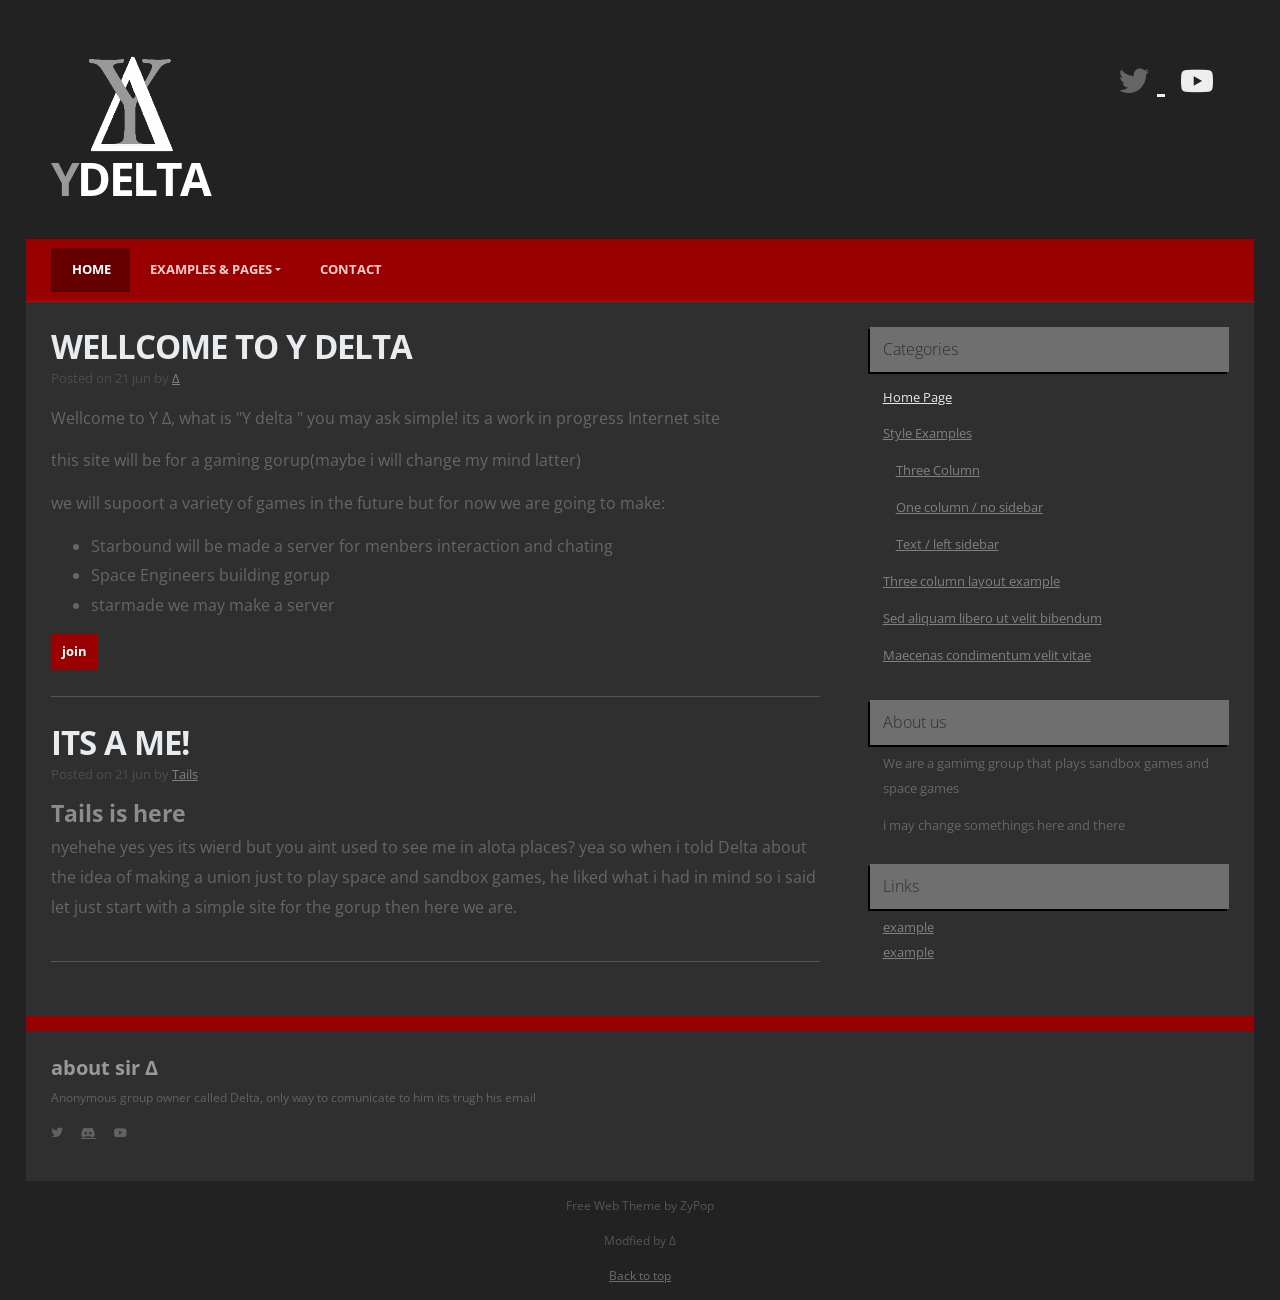
==== commit 49c5f7d1: "again" ====
--- a/index.html
+++ b/index.html
@@ -38,7 +38,7 @@
                     <div class="col-6 text-right">
                         <p class="header-social-icons social-icons" style="font-size: 30px;>
                             <a href=" # "><i class="fab fa-twitter "></i></a>
-                            <a href="# " <i class="fab fa-discor "></i> </a>
+                            <a href="# " ><i class="fab fa-discor "></i> </a>
                             <a href="# "><i class="fab fa-youtube "></i></a>
                         </p>
                     </div>
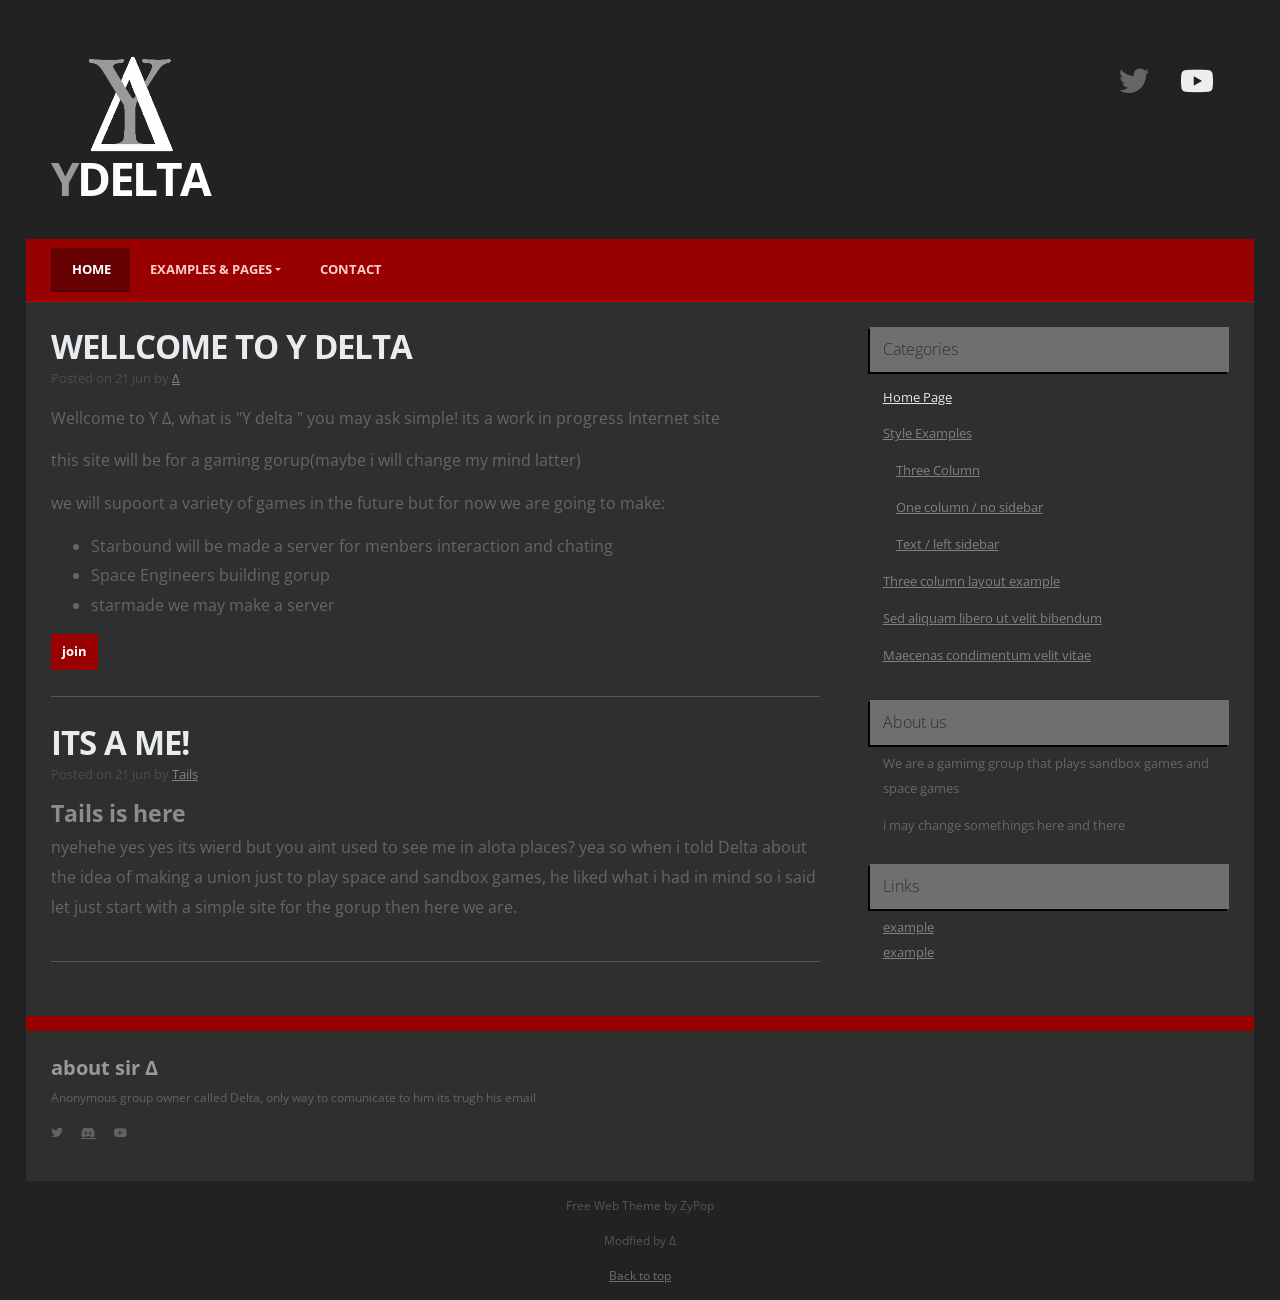
==== commit 8a083fe2: "maybe that will work" ====
--- a/index.html
+++ b/index.html
@@ -37,8 +37,8 @@
                     <!-- Right header box -->
                     <div class="col-6 text-right">
                         <p class="header-social-icons social-icons" style="font-size: 30px;>
-                            <a href=" # "><i class="fab fa-twitter "></i></a>
-                            <a href="# " ><i class="fab fa-discor "></i> </a>
+                            <a href=" one-column.html "><i class="fab fa-twitter "></i></a>
+                            <a href="# "><i class="fab fa-discor "></i></a>
                             <a href="# "><i class="fab fa-youtube "></i></a>
                         </p>
                     </div>
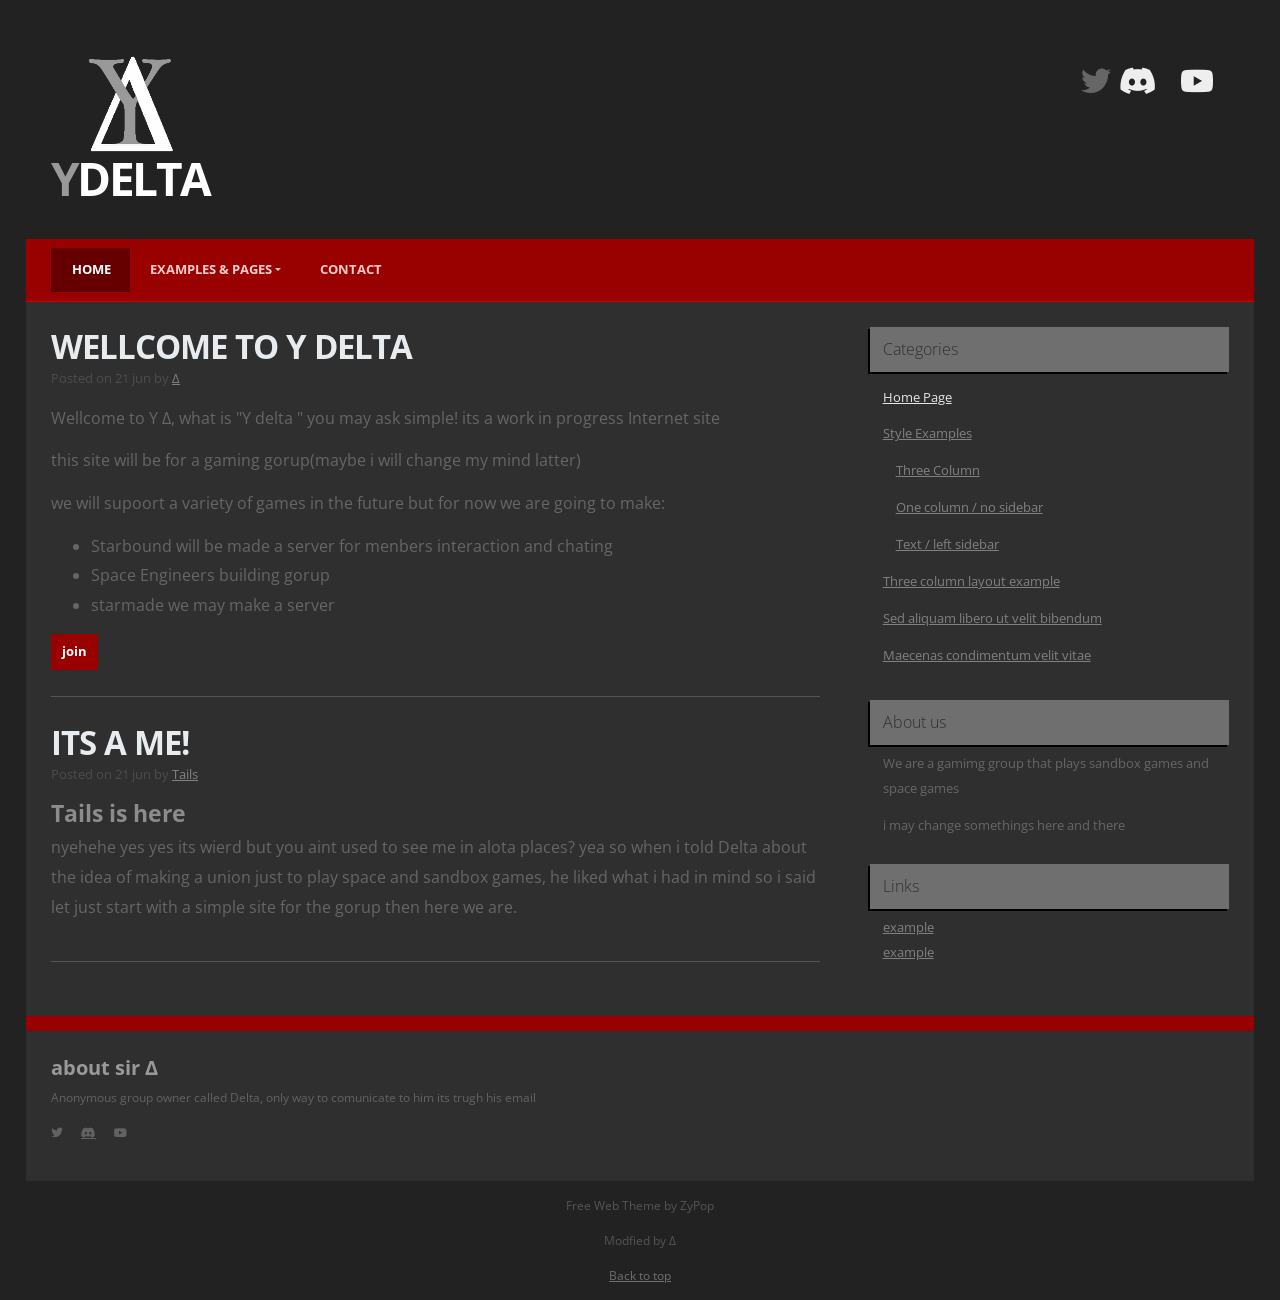
==== commit 6c71a2fd: "minnor fix" ====
--- a/index.html
+++ b/index.html
@@ -38,7 +38,7 @@
                     <div class="col-6 text-right">
                         <p class="header-social-icons social-icons" style="font-size: 30px;>
                             <a href=" one-column.html "><i class="fab fa-twitter "></i></a>
-                            <a href="# "><i class="fab fa-discor "></i></a>
+                            <a href="# "><i class="fab fa-discord "></i></a>
                             <a href="# "><i class="fab fa-youtube "></i></a>
                         </p>
                     </div>
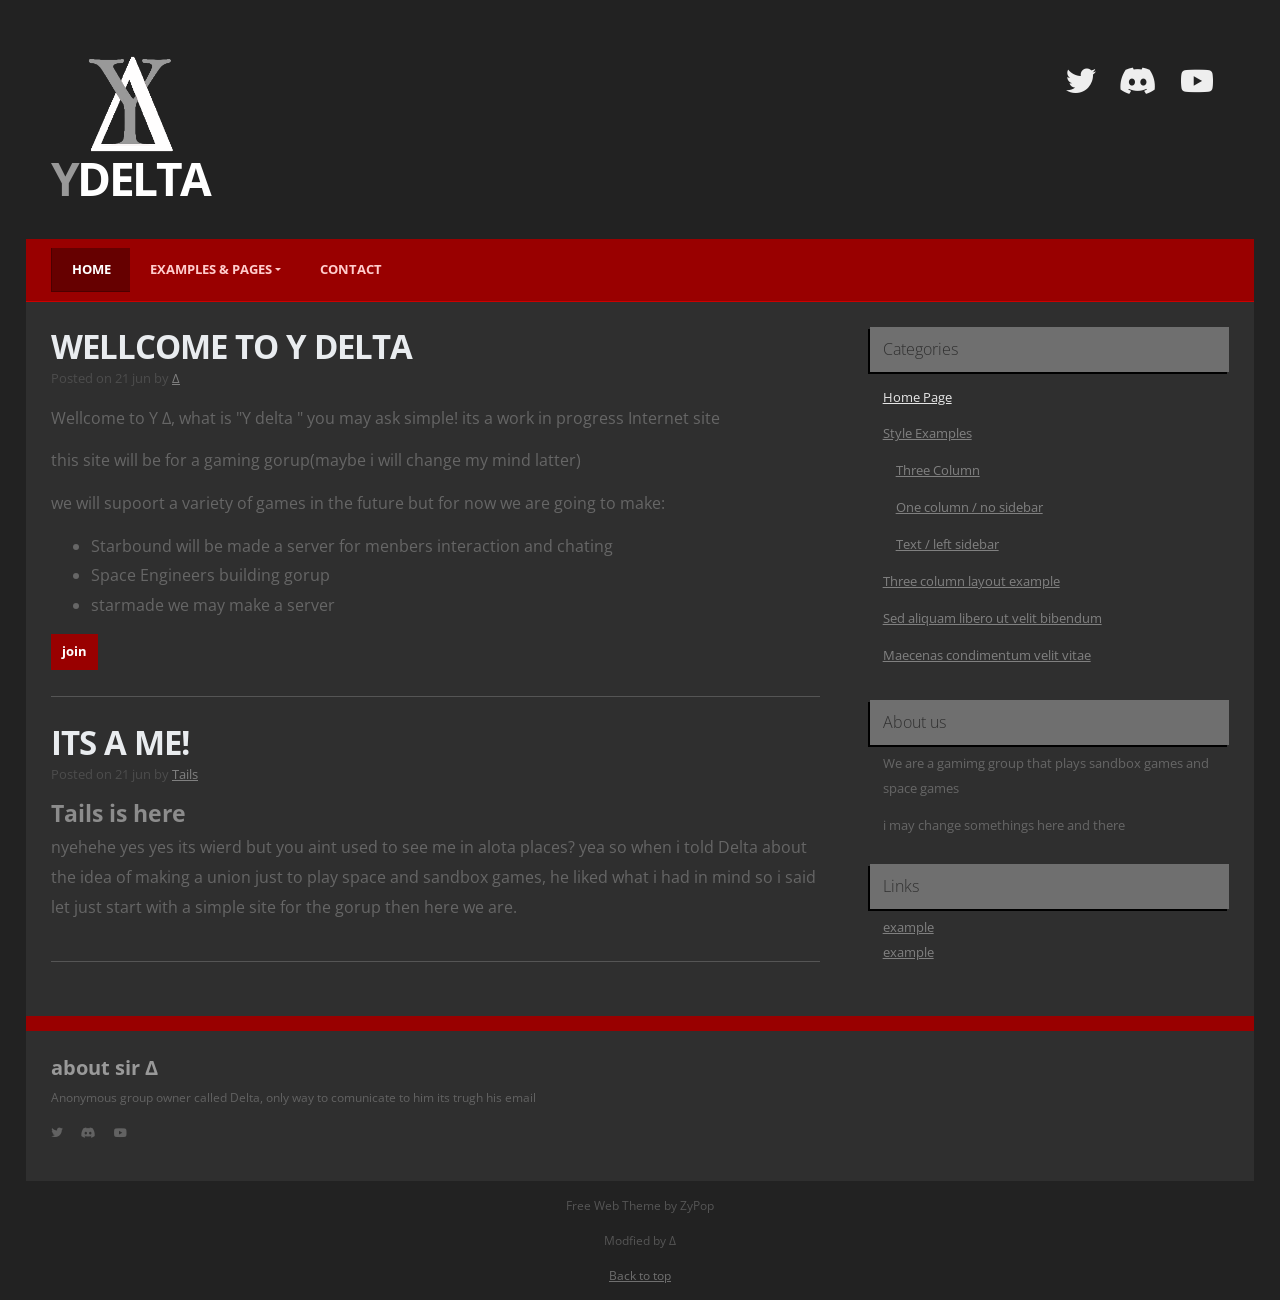
==== commit c0dfaead: "im so dumb..." ====
--- a/index.html
+++ b/index.html
@@ -36,8 +36,8 @@
 
                     <!-- Right header box -->
                     <div class="col-6 text-right">
-                        <p class="header-social-icons social-icons" style="font-size: 30px;>
-                            <a href=" one-column.html "><i class="fab fa-twitter "></i></a>
+                        <p class="header-social-icons social-icons" style="font-size: 30px;">
+                            <a href="#"><i class="fab fa-twitter "></i></a>
                             <a href="# "><i class="fab fa-discord "></i></a>
                             <a href="# "><i class="fab fa-youtube "></i></a>
                         </p>
@@ -218,8 +218,7 @@
 
                             <p class="social-icons ">
                                 <a href="# "><i class="fab fa-twitter "></i></a>
-                                <a href="# " <i class="fab fa-discord "></i>
-                                </a>
+                                <a href="# "><i class="fab fa-discord "></i></a>
                                 <a href="# "><i class="fab fa-youtube "></i></a>
                             </p>
                         </div>
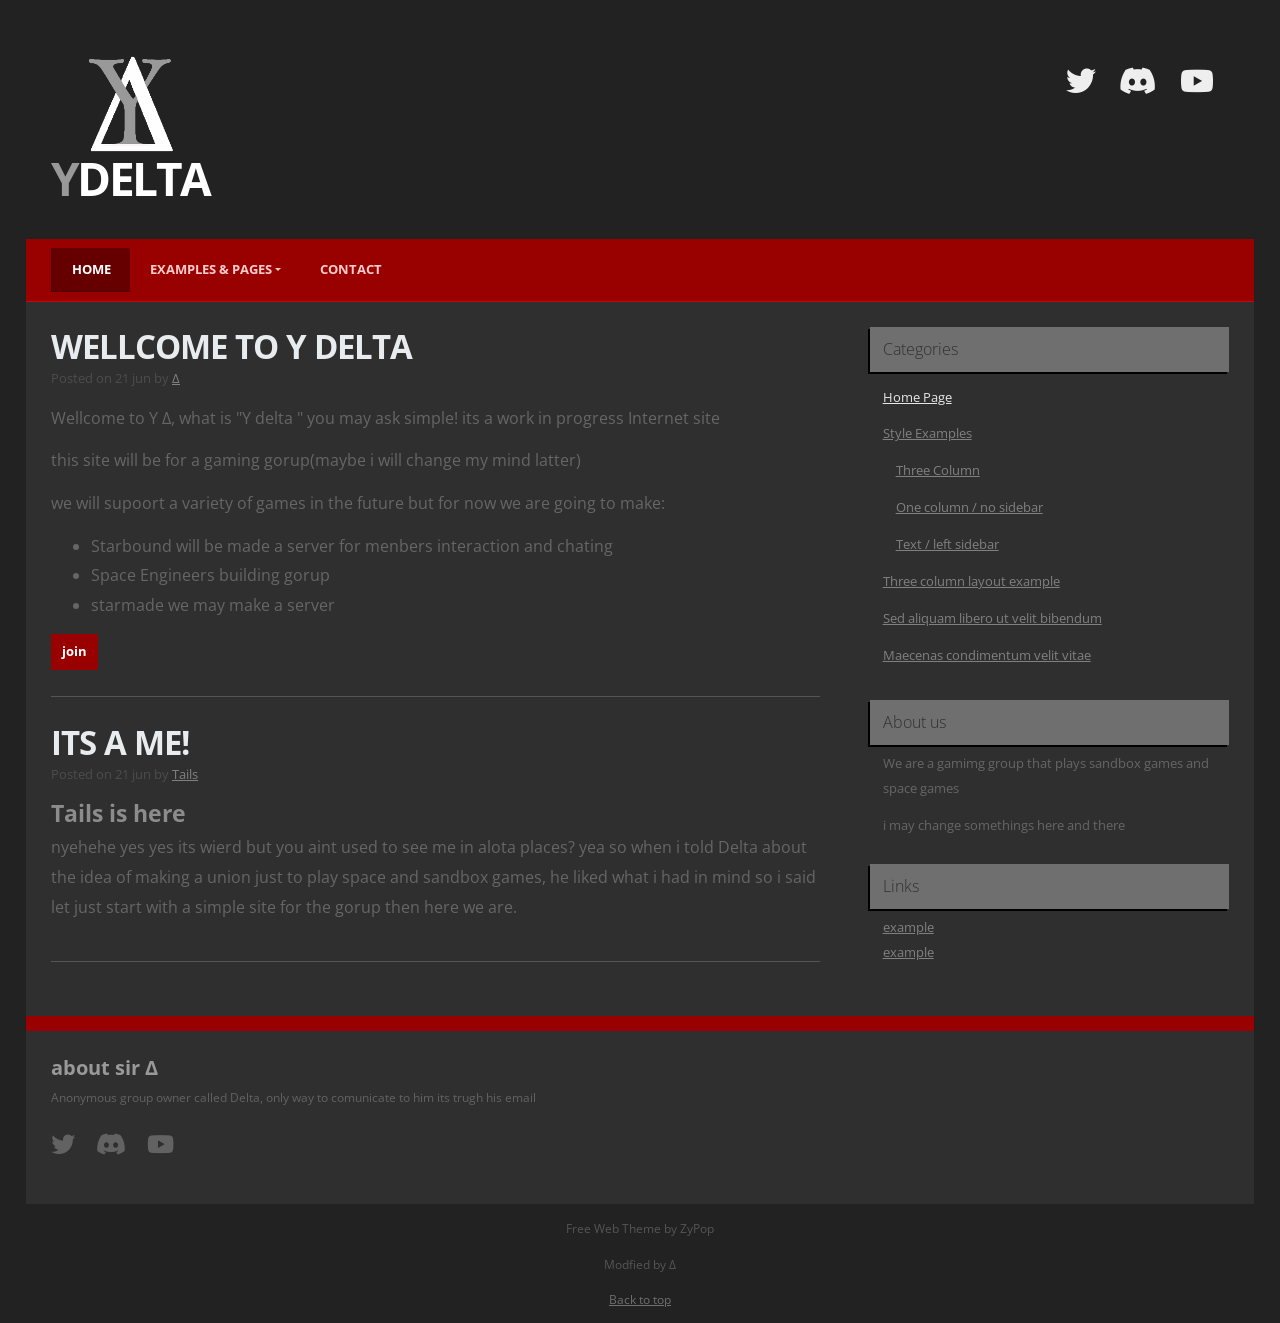
==== commit a9366949: "size icons bottom" ====
--- a/index.html
+++ b/index.html
@@ -216,7 +216,7 @@
                             <h4>about sir &Delta;</h4>
                             <p>Anonymous group owner called Delta, only way to comunicate to him its trugh his email </p>
 
-                            <p class="social-icons ">
+                            <p class="social-icons " style="font-size: 24px;">
                                 <a href="# "><i class="fab fa-twitter "></i></a>
                                 <a href="# "><i class="fab fa-discord "></i></a>
                                 <a href="# "><i class="fab fa-youtube "></i></a>
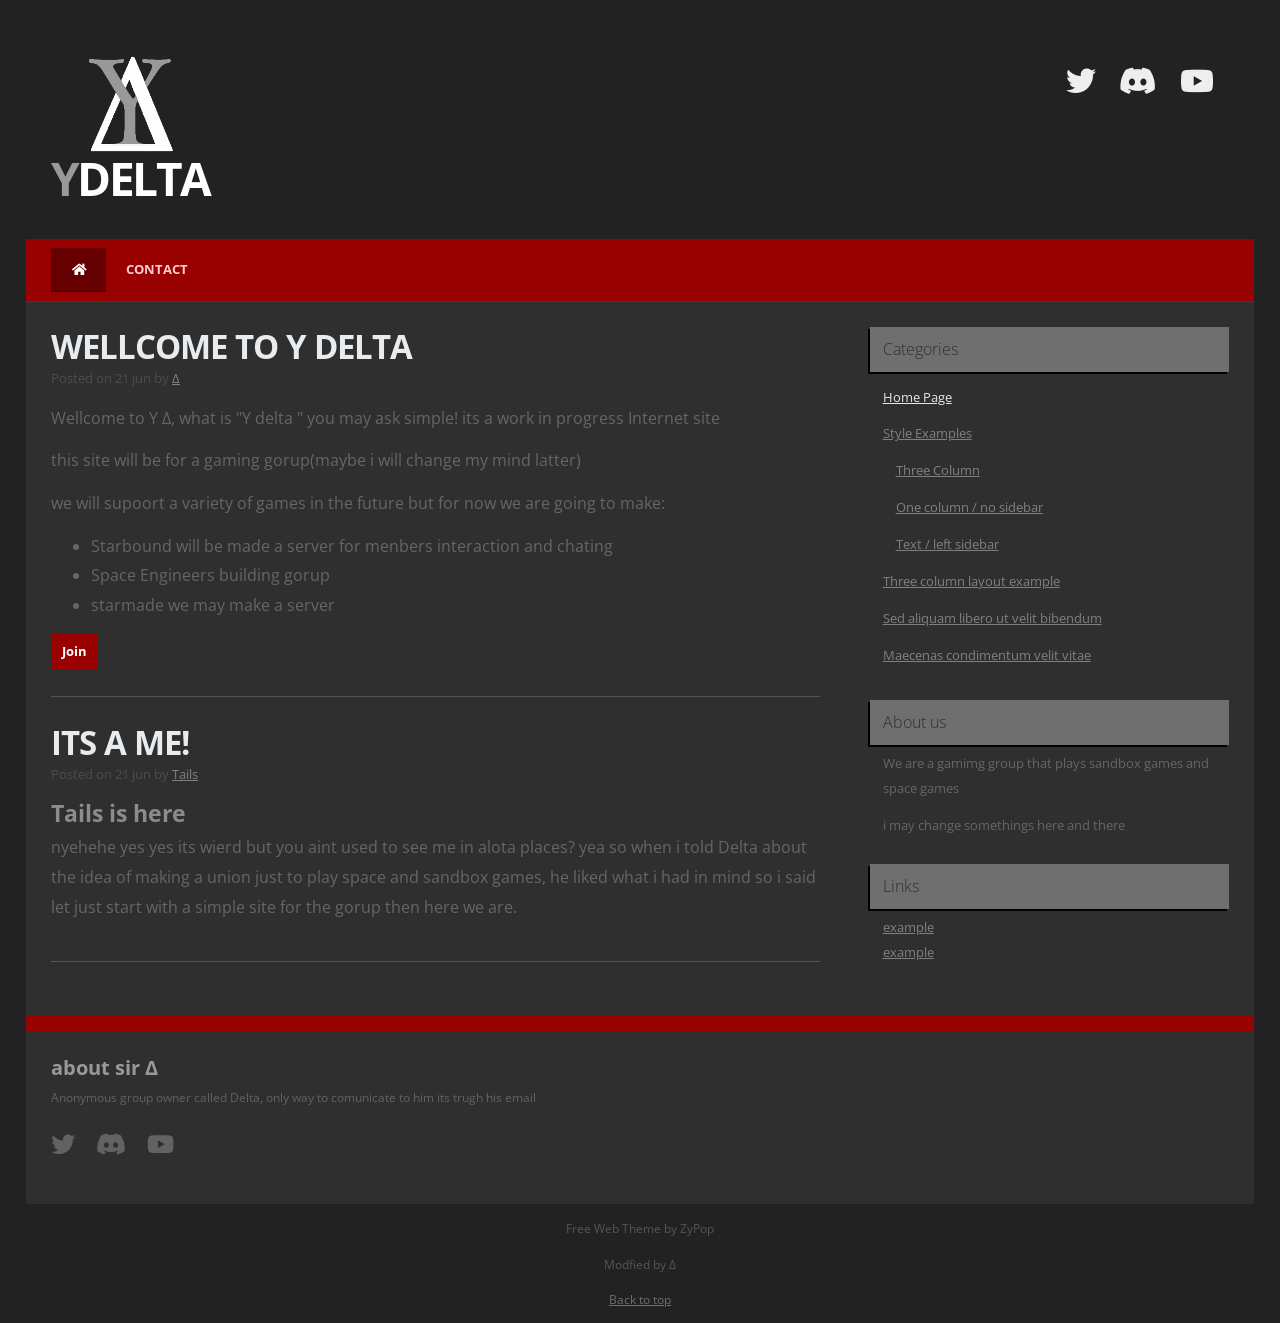
==== commit 43ba5557: "major change lol one icon" ====
--- a/index.html
+++ b/index.html
@@ -38,7 +38,7 @@
                     <div class="col-6 text-right">
                         <p class="header-social-icons social-icons" style="font-size: 30px;">
                             <a href="#"><i class="fab fa-twitter "></i></a>
-                            <a href="# "><i class="fab fa-discord "></i></a>
+                            <a href="https://discord.gg/kFQdNQ"><i class="fab fa-discord "></i></a>
                             <a href="# "><i class="fab fa-youtube "></i></a>
                         </p>
                     </div>
@@ -62,26 +62,16 @@
                 <!-- Main navigation items -->
                 <div class="collapse navbar-collapse " id="mainNavbar ">
                     <ul class="navbar-nav mr-auto ">
-                        <li class="nav-item active ">
-                            <a class="nav-link " href="index.html ">Home <span class="sr-only ">(current)</span></a>
+                        <li class="nav-item active " style="font-size: 35px;">
+
+
+                            <a class="nav-link" href="index.html"><i class="fas fa-home"></i></a>
                         </li>
-
-                        <li class="nav-item dropdown ">
-                            <a class="nav-link dropdown-toggle " data-toggle="dropdown " href="# " role="button " aria-haspopup="true " aria-expanded="false ">Examples &amp; Pages</a>
-                            <div class="dropdown-menu navbar-dark bg-primary ">
-                                <a class="dropdown-item " href="examples.html ">Style Examples</a>
-                                <a class="dropdown-item " href="three-column.html ">Three Column</a>
-                                <a class="dropdown-item " href="one-column.html ">One column / no sidebar</a>
-                                <a class="dropdown-item " href="text.html ">Text / left sidebar</a>
-                            </div>
-                        </li>
-
-
-
 
 
                         <li class="nav-item ">
                             <a class="nav-link " href="# ">Contact</a>
+
                         </li>
                     </ul>
 
@@ -117,7 +107,7 @@
                             <li>Space Engineers building gorup</li>
                             <li>starmade we may make a server</li>
                         </ul>
-                        <a href="# " class="btn btn-secondary ">join</a>
+                        <a href="https://discord.gg/kFQdNQ" class="btn btn-secondary ">Join</a>
 
                     </article>
 
@@ -218,7 +208,7 @@
 
                             <p class="social-icons " style="font-size: 24px;">
                                 <a href="# "><i class="fab fa-twitter "></i></a>
-                                <a href="# "><i class="fab fa-discord "></i></a>
+                                <a href="https://discord.gg/kFQdNQ"><i class="fab fa-discord "></i></a>
                                 <a href="# "><i class="fab fa-youtube "></i></a>
                             </p>
                         </div>
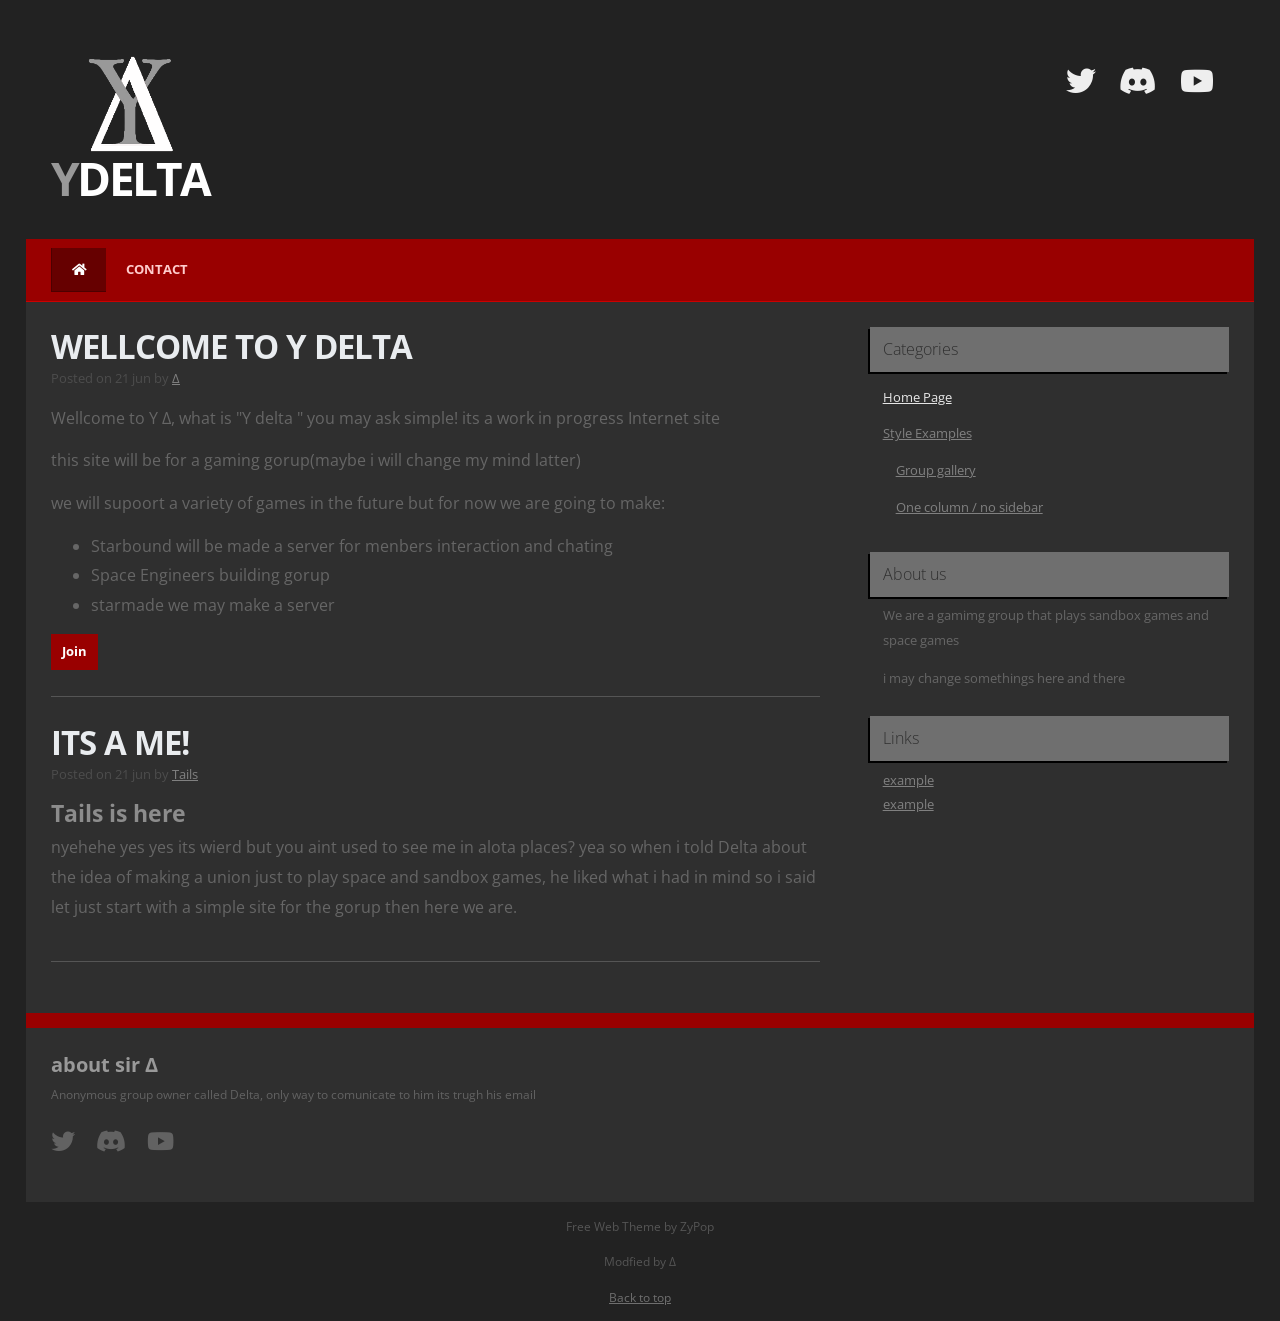
==== commit b4eb099d: "renaming and changeing things" ====
--- a/index.html
+++ b/index.html
@@ -136,15 +136,13 @@
                         <h4>Categories</h4>
                         <div class="list-group list-group-root ">
                             <a class="list-group-item active " href="index.html ">Home Page</a>
-                            <a class="list-group-item " href="examples.html ">Style Examples</a>
+                            <a class="list-group-item " href="three-column.html ">Style Examples</a>
                             <div class="list-group ">
-                                <a class="list-group-item " href="three-column.html ">Three Column</a>
-                                <a class="list-group-item " href="one-column.html ">One column / no sidebar</a>
-                                <a class="list-group-item " href="text.html ">Text / left sidebar</a>
+                                <a class="list-group-item " href="gallery.html ">Group gallery</a>
+                                <a class="list-group-item " href="three-column.html ">One column / no sidebar</a>
+
                             </div>
-                            <a class="list-group-item " href="three-column.html ">Three column layout example</a>
-                            <a class="list-group-item " href="# ">Sed aliquam libero ut velit bibendum</a>
-                            <a class="list-group-item " href="# ">Maecenas condimentum velit vitae</a>
+
                         </div>
                     </div>
 
